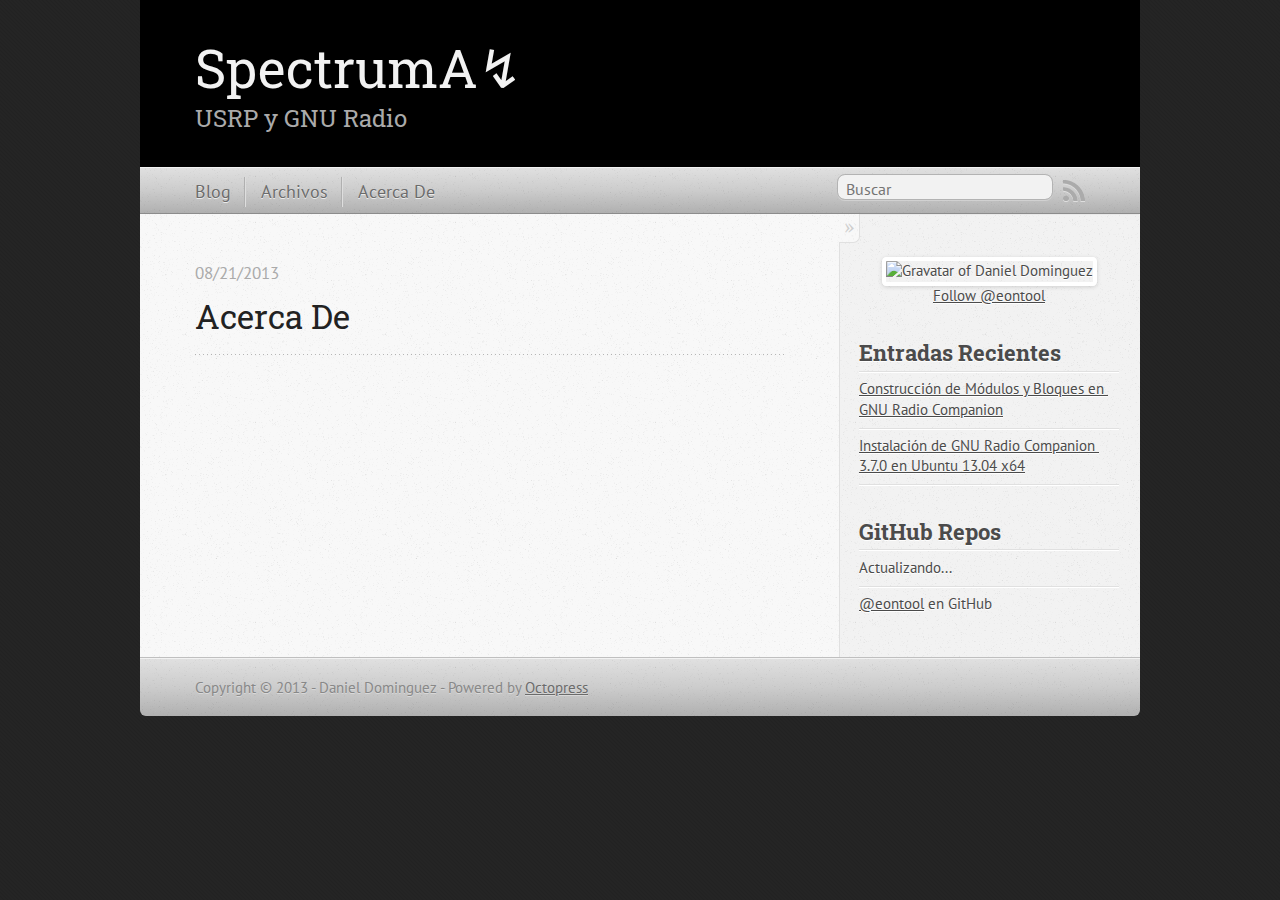
==== acerca-de/index.html @ 67972bc2 "Site updated at 2013-08-22 06:55:14 UTC" ====
<!DOCTYPE html>
<!--[if IEMobile 7 ]><html class="no-js iem7"><![endif]-->
<!--[if lt IE 9]><html class="no-js lte-ie8"><![endif]-->
<!--[if (gt IE 8)|(gt IEMobile 7)|!(IEMobile)|!(IE)]><!--><html class="no-js" lang="en"><!--<![endif]-->
<head>
  <meta charset="utf-8">
  <title>Acerca De - SpectrumA&#8623</title>
  <meta name="author" content="Daniel Dominguez">

  
  <meta name="description" content="Acerca De 08/21/2013 Follow @eontool Entradas Recientes Construcción de Módulos y Bloques en GNU Radio Companion Instalación de GNU Radio Companion &hellip;">
  

  <!-- http://t.co/dKP3o1e -->
  <meta name="HandheldFriendly" content="True">
  <meta name="MobileOptimized" content="320">
  <meta name="viewport" content="width=device-width, initial-scale=1">

  
  <link rel="canonical" href="http://eontool.github.io/acerca-de">
  <link href="/favicon.png" rel="icon">
  <link href="/stylesheets/screen.css" media="screen, projection" rel="stylesheet" type="text/css">
  <link href="/atom.xml" rel="alternate" title="SpectrumA&#8623" type="application/atom+xml">
  <script src="/javascripts/modernizr-2.0.js"></script>
  <script src="//ajax.googleapis.com/ajax/libs/jquery/1.9.1/jquery.min.js"></script>
  <script>!window.jQuery && document.write(unescape('%3Cscript src="./javascripts/lib/jquery.min.js"%3E%3C/script%3E'))</script>
  <script src="/javascripts/octopress.js" type="text/javascript"></script>
  <!--Fonts from Google"s Web font directory at http://google.com/webfonts -->
<link href="http://fonts.googleapis.com/css?family=PT+Serif:regular,italic,bold,bolditalic" rel="stylesheet" type="text/css">
<link href="http://fonts.googleapis.com/css?family=PT+Sans:regular,italic,bold,bolditalic" rel="stylesheet" type="text/css">
<link href='http://fonts.googleapis.com/css?family=Roboto+Slab' rel='stylesheet' type='text/css'>

<script>
  (function(i,s,o,g,r,a,m){i['GoogleAnalyticsObject']=r;i[r]=i[r]||function(){
  (i[r].q=i[r].q||[]).push(arguments)},i[r].l=1*new Date();a=s.createElement(o),
  m=s.getElementsByTagName(o)[0];a.async=1;a.src=g;m.parentNode.insertBefore(a,m)
  })(window,document,'script','//www.google-analytics.com/analytics.js','ga');

  ga('create', 'UA-43340015-1', 'eontool.github.io');
  ga('send', 'pageview');

</script>

  
  <script type="text/javascript">
    var _gaq = _gaq || [];
    _gaq.push(['_setAccount', 'UA-43340015-1']);
    _gaq.push(['_trackPageview']);

    (function() {
      var ga = document.createElement('script'); ga.type = 'text/javascript'; ga.async = true;
      ga.src = ('https:' == document.location.protocol ? 'https://ssl' : 'http://www') + '.google-analytics.com/ga.js';
      var s = document.getElementsByTagName('script')[0]; s.parentNode.insertBefore(ga, s);
    })();
  </script>


</head>

<body   >
  <header role="banner"><hgroup>
  <h1><a href="/">SpectrumA&#8623</a></h1>
  
    <h2>USRP y GNU Radio</h2>
  
</hgroup>

</header>
  <nav role="navigation"><ul class="subscription" data-subscription="rss">
  <li><a href="/atom.xml" rel="subscribe-rss" title="subscribe via RSS">RSS</a></li>
  
</ul>
  
<form action="http://google.com/search" method="get">
  <fieldset role="search">
    <input type="hidden" name="q" value="site:eontool.github.io" />
    <input class="search" type="text" name="q" results="0" placeholder="Buscar"/>
  </fieldset>
</form>
  
<ul class="main-navigation">
  <li><a href="/">Blog</a></li>
  <li><a href="/blog/archives">Archivos</a></li>
  <li><a href="/acerca-de">Acerca De</a></li>
</ul>

</nav>
  <div id="main">
    <div id="content">
      <div>
<article role="article">
  
  <header>
    <h1 class="entry-title">Acerca De</h1>
    <p class="meta">








  



<time datetime="2013-08-21T12:58:00-07:00" pubdate data-updated="true">08/21/2013</time></p>
  </header>
  
  
  
</article>

</div>

<aside class="sidebar">
  
    
<section style="text-align:center; margin-top:20px;">
	<span>
		<img src="http://www.gravatar.com/avatar/236f0abc059f76b3054b16ef0af32bd4?s=150" alt="Gravatar of Daniel Dominguez " title="Gravatar of Daniel Dominguez" />
	</span>
	<a href="https://twitter.com/eontool" class="twitter-follow-button" data-show-count="false" data-lang="en">Follow @eontool</a>
<script>!function(d,s,id){var js,fjs=d.getElementsByTagName(s)[0];if(!d.getElementById(id)){js=d.createElement(s);js.id=id;js.src="//platform.twitter.com/widgets.js";fjs.parentNode.insertBefore(js,fjs);}}(document,"script","twitter-wjs");</script>
</section>

<section>
  <h1>Entradas Recientes</h1>
  <ul id="recent_posts">
    
      <li class="post">
        <a href="/blog/2013/08/20/construccion-de-modulos-y-bloques-en-gnu-radio-companion/">Construcción de Módulos y Bloques en GNU Radio Companion</a>
      </li>
    
      <li class="post">
        <a href="/blog/2013/04/30/instalacion-gnuradio-companion-en-ubuntu/">Instalación de GNU Radio Companion 3.7.0 en Ubuntu 13.04 x64</a>
      </li>
    
  </ul>
</section>

<section>
  <h1>GitHub Repos</h1>
  <ul id="gh_repos">
    <li class="loading">Actualizando...</li>
  </ul>
  
  <a href="https://github.com/eontool">@eontool</a> en GitHub
  
  <script type="text/javascript">
    $(document).ready(function(){
        if (!window.jXHR){
            var jxhr = document.createElement('script');
            jxhr.type = 'text/javascript';
            jxhr.src = '/javascripts/libs/jXHR.js';
            var s = document.getElementsByTagName('script')[0];
            s.parentNode.insertBefore(jxhr, s);
        }

        github.showRepos({
            user: 'eontool',
            count: 0,
            skip_forks: true,
            target: '#gh_repos'
        });
    });
  </script>
  <script src="/javascripts/github.js" type="text/javascript"> </script>
</section>





  
</aside>


    </div>
  </div>
  <footer role="contentinfo"><p>
  Copyright &copy; 2013 - Daniel Dominguez -
  <span class="credit">Powered by <a href="http://octopress.org">Octopress</a></span>
</p>

</footer>
  







  <script type="text/javascript">
    (function(){
      var twitterWidgets = document.createElement('script');
      twitterWidgets.type = 'text/javascript';
      twitterWidgets.async = true;
      twitterWidgets.src = 'http://platform.twitter.com/widgets.js';
      document.getElementsByTagName('head')[0].appendChild(twitterWidgets);
    })();
  </script>





</body>
</html>
---- stylesheets/screen.css ----
html,body,div,span,applet,object,iframe,h1,h2,h3,h4,h5,h6,p,blockquote,pre,a,abbr,acronym,address,big,cite,code,del,dfn,em,img,ins,kbd,q,s,samp,small,strike,strong,sub,sup,tt,var,b,u,i,center,dl,dt,dd,ol,ul,li,fieldset,form,label,legend,table,caption,tbody,tfoot,thead,tr,th,td,article,aside,canvas,details,embed,figure,figcaption,footer,header,hgroup,menu,nav,output,ruby,section,summary,time,mark,audio,video{margin:0;padding:0;border:0;font:inherit;font-size:100%;vertical-align:baseline}html{line-height:1}ol,ul{list-style:none}table{border-collapse:collapse;border-spacing:0}caption,th,td{text-align:left;font-weight:normal;vertical-align:middle}q,blockquote{quotes:none}q:before,q:after,blockquote:before,blockquote:after{content:"";content:none}a img{border:none}article,aside,details,figcaption,figure,footer,header,hgroup,menu,nav,section,summary{display:block}article,aside,details,figcaption,figure,footer,header,hgroup,menu,nav,section,summary{display:block}a{color:#1863a1}a:visited{color:#751590}a:focus{color:#0181eb}a:hover{color:#0181eb}a:active{color:#01579f}aside.sidebar a{color:#1863a1}aside.sidebar a:focus{color:#0181eb}aside.sidebar a:hover{color:#0181eb}aside.sidebar a:active{color:#01579f}a{-webkit-transition:color 0.3s;-moz-transition:color 0.3s;-o-transition:color 0.3s;transition:color 0.3s}html{background:#252525 url('/images/line-tile.png?1367384222') top left}body>div{background:#f2f2f2 url('/images/noise.png?1367384222') top left;border-bottom:1px solid #bfbfbf}body>div>div{background:#f8f8f8 url('/images/noise.png?1367384222') top left;border-right:1px solid #e0e0e0}.heading,body>header h1,h1,h2,h3,h4,h5,h6{font-family:"Roboto Slab"}.sans,body>header h2,article header p.meta,article>footer,#content .blog-index footer,html .gist .gist-file .gist-meta,#blog-archives a.category,#blog-archives time,aside.sidebar section,body>footer{font-family:"PT Sans","Helvetica Neue",Arial,sans-serif}.serif,body,#content .blog-index a[rel=full-article]{font-family:"PT Serif",Georgia,Times,"Times New Roman",serif}.mono,pre,code,tt,p code,li code{font-family:Menlo,Monaco,"Andale Mono","lucida console","Courier New",monospace}body>header h1{font-size:2.2em;font-family:"Roboto Slab";font-weight:normal;line-height:1.2em;margin-bottom:0.6667em}body>header h2{font-family:"Roboto Slab"}body{line-height:1.5em;color:#222}h1{font-size:2.2em;line-height:1.2em}@media only screen and (min-width: 992px){body{font-size:1.15em}h1{font-size:2.6em;line-height:1.2em}}h1,h2,h3,h4,h5,h6{text-rendering:optimizelegibility;margin-bottom:1em;font-weight:bold}h2,section h1{font-size:1.5em}h3,section h2,section section h1{font-size:1.3em}h4,section h3,section section h2,section section section h1{font-size:1em}h5,section h4,section section h3{font-size:.9em}h6,section h5,section section h4,section section section h3{font-size:.8em}p,article blockquote,ul,ol{margin-bottom:1.5em}ul{list-style-type:disc}ul ul{list-style-type:circle;margin-bottom:0px}ul ul ul{list-style-type:square;margin-bottom:0px}ol{list-style-type:decimal}ol ol{list-style-type:lower-alpha;margin-bottom:0px}ol ol ol{list-style-type:lower-roman;margin-bottom:0px}ul,ul ul,ul ol,ol,ol ul,ol ol{margin-left:1.3em}ul ul,ul ol,ol ul,ol ol{margin-bottom:0em}strong{font-weight:bold}em{font-style:italic}sup,sub{font-size:0.8em;position:relative;display:inline-block}sup{top:-0.5em}sub{bottom:-0.5em}q{font-style:italic}q:before{content:"\201C"}q:after{content:"\201D"}em,dfn{font-style:italic}strong,dfn{font-weight:bold}del,s{text-decoration:line-through}abbr,acronym{border-bottom:1px dotted;cursor:help}sub,sup{line-height:0}hr{margin-bottom:0.2em}small{font-size:.8em}big{font-size:1.2em}article blockquote{font-style:italic;position:relative;font-size:1.2em;line-height:1.5em;padding-left:1em;border-left:4px solid rgba(170,170,170,0.5)}article blockquote cite{font-style:italic}article blockquote cite a{color:#aaa !important;word-wrap:break-word}article blockquote cite:before{content:'\2014';padding-right:.3em;padding-left:.3em;color:#aaa}@media only screen and (min-width: 992px){article blockquote{padding-left:1.5em;border-left-width:4px}}.pullquote-right:before,.pullquote-left:before{padding:0;border:none;content:attr(data-pullquote);float:right;width:45%;margin:.5em 0 1em 1.5em;position:relative;top:7px;font-size:1.4em;line-height:1.45em}.pullquote-left:before{float:left;margin:.5em 1.5em 1em 0}.force-wrap,article a,aside.sidebar a{white-space:-moz-pre-wrap;white-space:-pre-wrap;white-space:-o-pre-wrap;white-space:pre-wrap;word-wrap:break-word}.group,body>header,body>nav,body>footer,body #content>article,body #content>div>article,body #content>div>section,body div.pagination,aside.sidebar,#main,#content,.sidebar{*zoom:1}.group:after,body>header:after,body>nav:after,body>footer:after,body #content>article:after,body #content>div>article:after,body #content>div>section:after,body div.pagination:after,aside.sidebar:after,#main:after,#content:after,.sidebar:after{content:"";display:table;clear:both}body{-webkit-text-size-adjust:none;max-width:1000px;position:relative;margin:0 auto}body>header,body>nav,body>footer,body #content>article,body #content>div>article,body #content>div>section{padding-left:18px;padding-right:18px}@media only screen and (min-width: 480px){body>header,body>nav,body>footer,body #content>article,body #content>div>article,body #content>div>section{padding-left:25px;padding-right:25px}}@media only screen and (min-width: 768px){body>header,body>nav,body>footer,body #content>article,body #content>div>article,body #content>div>section{padding-left:35px;padding-right:35px}}@media only screen and (min-width: 992px){body>header,body>nav,body>footer,body #content>article,body #content>div>article,body #content>div>section{padding-left:55px;padding-right:55px}}body div.pagination{margin-left:18px;margin-right:18px}@media only screen and (min-width: 480px){body div.pagination{margin-left:25px;margin-right:25px}}@media only screen and (min-width: 768px){body div.pagination{margin-left:35px;margin-right:35px}}@media only screen and (min-width: 992px){body div.pagination{margin-left:55px;margin-right:55px}}body>header{font-size:1em;padding-top:1.5em;padding-bottom:1.5em}#content{overflow:hidden}#content>div,#content>article{width:100%}aside.sidebar{float:none;padding:0 18px 1px;background-color:#f7f7f7;border-top:1px solid #e0e0e0}.flex-content,article img,article video,article .flash-video,aside.sidebar img{max-width:100%;height:auto}.basic-alignment.left,article img.left,article video.left,article .left.flash-video,aside.sidebar img.left{float:left;margin-right:1.5em}.basic-alignment.right,article img.right,article video.right,article .right.flash-video,aside.sidebar img.right{float:right;margin-left:1.5em}.basic-alignment.center,article img.center,article video.center,article .center.flash-video,aside.sidebar img.center{display:block;margin:0 auto 1.5em}.basic-alignment.left,article img.left,article video.left,article .left.flash-video,aside.sidebar img.left,.basic-alignment.right,article img.right,article video.right,article .right.flash-video,aside.sidebar img.right{margin-bottom:.8em}.toggle-sidebar,.no-sidebar .toggle-sidebar{display:none}@media only screen and (min-width: 750px){body.sidebar-footer aside.sidebar{float:none;width:auto;clear:left;margin:0;padding:0 35px 1px;background-color:#f7f7f7;border-top:1px solid #eaeaea}body.sidebar-footer aside.sidebar section.odd,body.sidebar-footer aside.sidebar section.even{float:left;width:48%}body.sidebar-footer aside.sidebar section.odd{margin-left:0}body.sidebar-footer aside.sidebar section.even{margin-left:4%}body.sidebar-footer aside.sidebar.thirds section{width:30%;margin-left:5%}body.sidebar-footer aside.sidebar.thirds section.first{margin-left:0;clear:both}}body.sidebar-footer #content{margin-right:0px}body.sidebar-footer .toggle-sidebar{display:none}@media only screen and (min-width: 550px){body>header{font-size:1em}}@media only screen and (min-width: 750px){aside.sidebar{float:none;width:auto;clear:left;margin:0;padding:0 35px 1px;background-color:#f7f7f7;border-top:1px solid #eaeaea}aside.sidebar section.odd,aside.sidebar section.even{float:left;width:48%}aside.sidebar section.odd{margin-left:0}aside.sidebar section.even{margin-left:4%}aside.sidebar.thirds section{width:30%;margin-left:5%}aside.sidebar.thirds section.first{margin-left:0;clear:both}}@media only screen and (min-width: 768px){body{-webkit-text-size-adjust:auto}body>header{font-size:1.2em}#main{padding:0;margin:0 auto}#content{overflow:visible;margin-right:240px;position:relative}.no-sidebar #content{margin-right:0;border-right:0}.collapse-sidebar #content{margin-right:20px}#content>div,#content>article{padding-top:17.5px;padding-bottom:17.5px;float:left}aside.sidebar{width:210px;padding:0 15px 15px;background:none;clear:none;float:left;margin:0 -100% 0 0}aside.sidebar section{width:auto;margin-left:0}aside.sidebar section.odd,aside.sidebar section.even{float:none;width:auto;margin-left:0}.collapse-sidebar aside.sidebar{float:none;width:auto;clear:left;margin:0;padding:0 35px 1px;background-color:#f7f7f7;border-top:1px solid #eaeaea}.collapse-sidebar aside.sidebar section.odd,.collapse-sidebar aside.sidebar section.even{float:left;width:48%}.collapse-sidebar aside.sidebar section.odd{margin-left:0}.collapse-sidebar aside.sidebar section.even{margin-left:4%}.collapse-sidebar aside.sidebar.thirds section{width:30%;margin-left:5%}.collapse-sidebar aside.sidebar.thirds section.first{margin-left:0;clear:both}}@media only screen and (min-width: 992px){body>header{font-size:1.3em}#content{margin-right:300px}#content>div,#content>article{padding-top:27.5px;padding-bottom:27.5px}aside.sidebar{width:260px;padding:1.2em 20px 20px}.collapse-sidebar aside.sidebar{padding-left:55px;padding-right:55px}}@media only screen and (min-width: 768px){ul,ol{margin-left:0}}body>header{background:#000}body>header h1{display:inline-block;margin:0}body>header h1 a,body>header h1 a:visited,body>header h1 a:hover{color:#f2f2f2;text-decoration:none}body>header h2{margin:.2em 0 0;font-size:1em;color:#aaa;font-weight:normal}body>nav{position:relative;background-color:#ccc;background:url('/images/noise.png?1367384222'),-webkit-gradient(linear, 50% 0%, 50% 100%, color-stop(0%, #e0e0e0), color-stop(50%, #cccccc), color-stop(100%, #b0b0b0));background:url('/images/noise.png?1367384222'),-webkit-linear-gradient(#e0e0e0,#cccccc,#b0b0b0);background:url('/images/noise.png?1367384222'),-moz-linear-gradient(#e0e0e0,#cccccc,#b0b0b0);background:url('/images/noise.png?1367384222'),-o-linear-gradient(#e0e0e0,#cccccc,#b0b0b0);background:url('/images/noise.png?1367384222'),linear-gradient(#e0e0e0,#cccccc,#b0b0b0);border-top:1px solid #f2f2f2;border-bottom:1px solid #8c8c8c;padding-top:.35em;padding-bottom:.35em}body>nav form{-webkit-background-clip:padding;-moz-background-clip:padding;background-clip:padding-box;margin:0;padding:0}body>nav form .search{padding:.3em .5em 0;font-size:.85em;font-family:"PT Sans","Helvetica Neue",Arial,sans-serif;line-height:1.1em;width:95%;-webkit-border-radius:0.5em;-moz-border-radius:0.5em;-ms-border-radius:0.5em;-o-border-radius:0.5em;border-radius:0.5em;-webkit-background-clip:padding;-moz-background-clip:padding;background-clip:padding-box;-webkit-box-shadow:#d1d1d1 0 1px;-moz-box-shadow:#d1d1d1 0 1px;box-shadow:#d1d1d1 0 1px;background-color:#f2f2f2;border:1px solid #b3b3b3;color:#888}body>nav form .search:focus{color:#444;border-color:#80b1df;-webkit-box-shadow:#80b1df 0 0 4px,#80b1df 0 0 3px inset;-moz-box-shadow:#80b1df 0 0 4px,#80b1df 0 0 3px inset;box-shadow:#80b1df 0 0 4px,#80b1df 0 0 3px inset;background-color:#fff;outline:none}body>nav fieldset[role=search]{float:right;width:48%}body>nav fieldset.mobile-nav{float:left;width:48%}body>nav fieldset.mobile-nav select{width:100%;font-size:.8em;border:1px solid #888}body>nav ul{display:none}@media only screen and (min-width: 550px){body>nav{font-size:.9em}body>nav ul{margin:0;padding:0;border:0;overflow:hidden;*zoom:1;float:left;display:block;padding-top:.15em}body>nav ul li{list-style-image:none;list-style-type:none;margin-left:0;white-space:nowrap;display:inline;float:left;padding-left:0;padding-right:0}body>nav ul li:first-child,body>nav ul li.first{padding-left:0}body>nav ul li:last-child{padding-right:0}body>nav ul li.last{padding-right:0}body>nav ul.subscription{margin-left:.8em;float:right}body>nav ul.subscription li:last-child a{padding-right:0}body>nav ul li{margin:0}body>nav a{color:#6b6b6b;font-family:"PT Sans","Helvetica Neue",Arial,sans-serif;text-shadow:#ebebeb 0 1px;float:left;text-decoration:none;font-size:1.1em;padding:.1em 0;line-height:1.5em}body>nav a:visited{color:#6b6b6b}body>nav a:hover{color:#2b2b2b}body>nav li+li{border-left:1px solid #b0b0b0;margin-left:.8em}body>nav li+li a{padding-left:.8em;border-left:1px solid #dedede}body>nav form{float:right;text-align:left;padding-left:.8em;width:175px}body>nav form .search{width:93%;font-size:.95em;line-height:1.2em}body>nav ul[data-subscription$=email]+form{width:97px}body>nav ul[data-subscription$=email]+form .search{width:91%}body>nav fieldset.mobile-nav{display:none}body>nav fieldset[role=search]{width:99%}}@media only screen and (min-width: 992px){body>nav form{width:215px}body>nav ul[data-subscription$=email]+form{width:147px}}.no-placeholder body>nav .search{background:#f2f2f2 url('/images/search.png?1367384222') 0.3em 0.25em no-repeat;text-indent:1.3em}@media only screen and (min-width: 550px){.maskImage body>nav ul[data-subscription$=email]+form{width:123px}}@media only screen and (min-width: 992px){.maskImage body>nav ul[data-subscription$=email]+form{width:173px}}.maskImage ul.subscription{position:relative;top:.2em}.maskImage ul.subscription li,.maskImage ul.subscription a{border:0;padding:0}.maskImage a[rel=subscribe-rss]{position:relative;top:0px;text-indent:-999999em;background-color:#dedede;border:0;padding:0}.maskImage a[rel=subscribe-rss],.maskImage a[rel=subscribe-rss]:after{-webkit-mask-image:url('/images/rss.png?1367384222');-moz-mask-image:url('/images/rss.png?1367384222');-ms-mask-image:url('/images/rss.png?1367384222');-o-mask-image:url('/images/rss.png?1367384222');mask-image:url('/images/rss.png?1367384222');-webkit-mask-repeat:no-repeat;-moz-mask-repeat:no-repeat;-ms-mask-repeat:no-repeat;-o-mask-repeat:no-repeat;mask-repeat:no-repeat;width:22px;height:22px}.maskImage a[rel=subscribe-rss]:after{content:"";position:absolute;top:-1px;left:0;background-color:#ababab}.maskImage a[rel=subscribe-rss]:hover:after{background-color:#9e9e9e}.maskImage a[rel=subscribe-email]{position:relative;top:0px;text-indent:-999999em;background-color:#dedede;border:0;padding:0}.maskImage a[rel=subscribe-email],.maskImage a[rel=subscribe-email]:after{-webkit-mask-image:url('/images/email.png?1367384222');-moz-mask-image:url('/images/email.png?1367384222');-ms-mask-image:url('/images/email.png?1367384222');-o-mask-image:url('/images/email.png?1367384222');mask-image:url('/images/email.png?1367384222');-webkit-mask-repeat:no-repeat;-moz-mask-repeat:no-repeat;-ms-mask-repeat:no-repeat;-o-mask-repeat:no-repeat;mask-repeat:no-repeat;width:28px;height:22px}.maskImage a[rel=subscribe-email]:after{content:"";position:absolute;top:-1px;left:0;background-color:#ababab}.maskImage a[rel=subscribe-email]:hover:after{background-color:#9e9e9e}article{padding-top:1em}article header{position:relative;padding-top:2em;padding-bottom:1em;margin-bottom:1em;background:url('[data-uri]') bottom left repeat-x}article header h1{margin:0}article header h1 a{text-decoration:none}article header h1 a:hover{text-decoration:underline}article header p{font-size:.9em;color:#aaa;margin:0}article header p.meta{text-transform:uppercase;position:absolute;top:0}@media only screen and (min-width: 768px){article header{margin-bottom:1.5em;padding-bottom:1em;background:url('[data-uri]') bottom left repeat-x}}article h2{padding-top:0.8em;background:url('[data-uri]') top left repeat-x}.entry-content article h2:first-child,article header+h2{padding-top:0}article h2:first-child,article header+h2{background:none}article .feature{padding-top:.5em;margin-bottom:1em;padding-bottom:1em;background:url('[data-uri]') bottom left repeat-x;font-size:2.0em;font-style:italic;line-height:1.3em}article img,article video,article .flash-video{-webkit-border-radius:0.3em;-moz-border-radius:0.3em;-ms-border-radius:0.3em;-o-border-radius:0.3em;border-radius:0.3em;-webkit-box-shadow:rgba(0,0,0,0.15) 0 1px 4px;-moz-box-shadow:rgba(0,0,0,0.15) 0 1px 4px;box-shadow:rgba(0,0,0,0.15) 0 1px 4px;-webkit-box-sizing:border-box;-moz-box-sizing:border-box;box-sizing:border-box;border:#fff 0.5em solid}article video,article .flash-video{margin:0 auto 1.5em}article video{display:block;width:100%}article .flash-video>div{position:relative;display:block;padding-bottom:56.25%;padding-top:1px;height:0;overflow:hidden}article .flash-video>div iframe,article .flash-video>div object,article .flash-video>div embed{position:absolute;top:0;left:0;width:100%;height:100%}article>footer{padding-bottom:2.5em;margin-top:2em}article>footer p.meta{margin-bottom:.8em;font-size:.85em;clear:both;overflow:hidden}.blog-index article+article{background:url('[data-uri]') top left repeat-x}#content .blog-index{padding-top:0;padding-bottom:0}#content .blog-index article{padding-top:2em}#content .blog-index article header{background:none;padding-bottom:0}#content .blog-index article h1{font-size:2.2em}#content .blog-index article h1 a{color:inherit}#content .blog-index article h1 a:hover{color:#0181eb}#content .blog-index a[rel=full-article]{background:#ebebeb;display:inline-block;padding:.4em .8em;margin-right:.5em;text-decoration:none;color:#666;-webkit-transition:background-color 0.5s;-moz-transition:background-color 0.5s;-o-transition:background-color 0.5s;transition:background-color 0.5s}#content .blog-index a[rel=full-article]:hover{background:#0181eb;text-shadow:none;color:#f8f8f8}#content .blog-index footer{margin-top:1em}.separator,article>footer .byline+time:before,article>footer time+time:before,article>footer .comments:before,article>footer .byline ~ .categories:before{content:"\2022 ";padding:0 .4em 0 .2em;display:inline-block}#content div.pagination{text-align:center;font-size:.95em;position:relative;background:url('[data-uri]') top left repeat-x;padding-top:1.5em;padding-bottom:1.5em}#content div.pagination a{text-decoration:none;color:#aaa}#content div.pagination a.prev{position:absolute;left:0}#content div.pagination a.next{position:absolute;right:0}#content div.pagination a:hover{color:#0181eb}#content div.pagination a[href*=archive]:before,#content div.pagination a[href*=archive]:after{content:'\2014';padding:0 .3em}p.meta+.sharing{padding-top:1em;padding-left:0;background:url('[data-uri]') top left repeat-x}#fb-root{display:none}.highlight,html .gist .gist-file .gist-syntax .gist-highlight{border:1px solid #05232b !important}.highlight table td.code,html .gist .gist-file .gist-syntax .gist-highlight table td.code{width:100%}.highlight .line-numbers,html .gist .gist-file .gist-syntax .highlight .line_numbers{text-align:right;font-size:13px;line-height:1.45em;background:#073642 url('/images/noise.png?1367384222') top left !important;border-right:1px solid #00232c !important;-webkit-box-shadow:#083e4b -1px 0 inset;-moz-box-shadow:#083e4b -1px 0 inset;box-shadow:#083e4b -1px 0 inset;text-shadow:#021014 0 -1px;padding:.8em !important;-webkit-border-radius:0;-moz-border-radius:0;-ms-border-radius:0;-o-border-radius:0;border-radius:0}.highlight .line-numbers span,html .gist .gist-file .gist-syntax .highlight .line_numbers span{color:#586e75 !important}figure.code,.gist-file,pre{-webkit-box-shadow:rgba(0,0,0,0.06) 0 0 10px;-moz-box-shadow:rgba(0,0,0,0.06) 0 0 10px;box-shadow:rgba(0,0,0,0.06) 0 0 10px}figure.code .highlight pre,.gist-file .highlight pre,pre .highlight pre{-webkit-box-shadow:none;-moz-box-shadow:none;box-shadow:none}.gist .highlight *::-moz-selection,figure.code .highlight *::-moz-selection{background:#386774;color:inherit;text-shadow:#002b36 0 1px}.gist .highlight *::-webkit-selection,figure.code .highlight *::-webkit-selection{background:#386774;color:inherit;text-shadow:#002b36 0 1px}.gist .highlight *::selection,figure.code .highlight *::selection{background:#386774;color:inherit;text-shadow:#002b36 0 1px}html .gist .gist-file{margin-bottom:1.8em;position:relative;border:none;padding-top:26px !important}html .gist .gist-file .highlight{margin-bottom:0}html .gist .gist-file .gist-syntax{border-bottom:0 !important;background:none !important}html .gist .gist-file .gist-syntax .gist-highlight{background:#002b36 !important}html .gist .gist-file .gist-syntax .highlight pre{padding:0}html .gist .gist-file .gist-meta{padding:.6em 0.8em;border:1px solid #083e4b !important;color:#586e75;font-size:.7em !important;background:#073642 url('/images/noise.png?1367384222') top left;line-height:1.5em}html .gist .gist-file .gist-meta a{color:#75878b !important;text-decoration:none}html .gist .gist-file .gist-meta a:hover{text-decoration:underline}html .gist .gist-file .gist-meta a:hover{color:#93a1a1 !important}html .gist .gist-file .gist-meta a[href*='#file']{position:absolute;top:0;left:0;right:-10px;color:#474747 !important}html .gist .gist-file .gist-meta a[href*='#file']:hover{color:#1863a1 !important}html .gist .gist-file .gist-meta a[href*=raw]{top:.4em}pre{background:#002b36 url('/images/noise.png?1367384222') top left;-webkit-border-radius:0.4em;-moz-border-radius:0.4em;-ms-border-radius:0.4em;-o-border-radius:0.4em;border-radius:0.4em;border:1px solid #05232b;line-height:1.45em;font-size:13px;margin-bottom:2.1em;padding:.8em 1em;color:#93a1a1;overflow:auto}h3.filename+pre{-moz-border-radius-topleft:0px;-webkit-border-top-left-radius:0px;border-top-left-radius:0px;-moz-border-radius-topright:0px;-webkit-border-top-right-radius:0px;border-top-right-radius:0px}p code,li code{display:inline-block;white-space:no-wrap;background:#fff;font-size:.8em;line-height:1.5em;color:#555;border:1px solid #ddd;-webkit-border-radius:0.4em;-moz-border-radius:0.4em;-ms-border-radius:0.4em;-o-border-radius:0.4em;border-radius:0.4em;padding:0 .3em;margin:-1px 0}p pre code,li pre code{font-size:1em !important;background:none;border:none}.pre-code,html .gist .gist-file .gist-syntax .highlight pre,.highlight code{font-family:Menlo,Monaco,"Andale Mono","lucida console","Courier New",monospace !important;overflow:scroll;overflow-y:hidden;display:block;padding:.8em;overflow-x:auto;line-height:1.45em;background:#002b36 url('/images/noise.png?1367384222') top left !important;color:#93a1a1 !important}.pre-code span,html .gist .gist-file .gist-syntax .highlight pre span,.highlight code span{color:#93a1a1 !important}.pre-code span,html .gist .gist-file .gist-syntax .highlight pre span,.highlight code span{font-style:normal !important;font-weight:normal !important}.pre-code .c,html .gist .gist-file .gist-syntax .highlight pre .c,.highlight code .c{color:#586e75 !important;font-style:italic !important}.pre-code .cm,html .gist .gist-file .gist-syntax .highlight pre .cm,.highlight code .cm{color:#586e75 !important;font-style:italic !important}.pre-code .cp,html .gist .gist-file .gist-syntax .highlight pre .cp,.highlight code .cp{color:#586e75 !important;font-style:italic !important}.pre-code .c1,html .gist .gist-file .gist-syntax .highlight pre .c1,.highlight code .c1{color:#586e75 !important;font-style:italic !important}.pre-code .cs,html .gist .gist-file .gist-syntax .highlight pre .cs,.highlight code .cs{color:#586e75 !important;font-weight:bold !important;font-style:italic !important}.pre-code .err,html .gist .gist-file .gist-syntax .highlight pre .err,.highlight code .err{color:#dc322f !important;background:none !important}.pre-code .k,html .gist .gist-file .gist-syntax .highlight pre .k,.highlight code .k{color:#cb4b16 !important}.pre-code .o,html .gist .gist-file .gist-syntax .highlight pre .o,.highlight code .o{color:#93a1a1 !important;font-weight:bold !important}.pre-code .p,html .gist .gist-file .gist-syntax .highlight pre .p,.highlight code .p{color:#93a1a1 !important}.pre-code .ow,html .gist .gist-file .gist-syntax .highlight pre .ow,.highlight code .ow{color:#2aa198 !important;font-weight:bold !important}.pre-code .gd,html .gist .gist-file .gist-syntax .highlight pre .gd,.highlight code .gd{color:#93a1a1 !important;background-color:#372c34 !important;display:inline-block}.pre-code .gd .x,html .gist .gist-file .gist-syntax .highlight pre .gd .x,.highlight code .gd .x{color:#93a1a1 !important;background-color:#4d2d33 !important;display:inline-block}.pre-code .ge,html .gist .gist-file .gist-syntax .highlight pre .ge,.highlight code .ge{color:#93a1a1 !important;font-style:italic !important}.pre-code .gh,html .gist .gist-file .gist-syntax .highlight pre .gh,.highlight code .gh{color:#586e75 !important}.pre-code .gi,html .gist .gist-file .gist-syntax .highlight pre .gi,.highlight code .gi{color:#93a1a1 !important;background-color:#1a412b !important;display:inline-block}.pre-code .gi .x,html .gist .gist-file .gist-syntax .highlight pre .gi .x,.highlight code .gi .x{color:#93a1a1 !important;background-color:#355720 !important;display:inline-block}.pre-code .gs,html .gist .gist-file .gist-syntax .highlight pre .gs,.highlight code .gs{color:#93a1a1 !important;font-weight:bold !important}.pre-code .gu,html .gist .gist-file .gist-syntax .highlight pre .gu,.highlight code .gu{color:#6c71c4 !important}.pre-code .kc,html .gist .gist-file .gist-syntax .highlight pre .kc,.highlight code .kc{color:#859900 !important;font-weight:bold !important}.pre-code .kd,html .gist .gist-file .gist-syntax .highlight pre .kd,.highlight code .kd{color:#268bd2 !important}.pre-code .kp,html .gist .gist-file .gist-syntax .highlight pre .kp,.highlight code .kp{color:#cb4b16 !important;font-weight:bold !important}.pre-code .kr,html .gist .gist-file .gist-syntax .highlight pre .kr,.highlight code .kr{color:#d33682 !important;font-weight:bold !important}.pre-code .kt,html .gist .gist-file .gist-syntax .highlight pre .kt,.highlight code .kt{color:#2aa198 !important}.pre-code .n,html .gist .gist-file .gist-syntax .highlight pre .n,.highlight code .n{color:#268bd2 !important}.pre-code .na,html .gist .gist-file .gist-syntax .highlight pre .na,.highlight code .na{color:#268bd2 !important}.pre-code .nb,html .gist .gist-file .gist-syntax .highlight pre .nb,.highlight code .nb{color:#859900 !important}.pre-code .nc,html .gist .gist-file .gist-syntax .highlight pre .nc,.highlight code .nc{color:#d33682 !important}.pre-code .no,html .gist .gist-file .gist-syntax .highlight pre .no,.highlight code .no{color:#b58900 !important}.pre-code .nl,html .gist .gist-file .gist-syntax .highlight pre .nl,.highlight code .nl{color:#859900 !important}.pre-code .ne,html .gist .gist-file .gist-syntax .highlight pre .ne,.highlight code .ne{color:#268bd2 !important;font-weight:bold !important}.pre-code .nf,html .gist .gist-file .gist-syntax .highlight pre .nf,.highlight code .nf{color:#268bd2 !important;font-weight:bold !important}.pre-code .nn,html .gist .gist-file .gist-syntax .highlight pre .nn,.highlight code .nn{color:#b58900 !important}.pre-code .nt,html .gist .gist-file .gist-syntax .highlight pre .nt,.highlight code .nt{color:#268bd2 !important;font-weight:bold !important}.pre-code .nx,html .gist .gist-file .gist-syntax .highlight pre .nx,.highlight code .nx{color:#b58900 !important}.pre-code .vg,html .gist .gist-file .gist-syntax .highlight pre .vg,.highlight code .vg{color:#268bd2 !important}.pre-code .vi,html .gist .gist-file .gist-syntax .highlight pre .vi,.highlight code .vi{color:#268bd2 !important}.pre-code .nv,html .gist .gist-file .gist-syntax .highlight pre .nv,.highlight code .nv{color:#268bd2 !important}.pre-code .mf,html .gist .gist-file .gist-syntax .highlight pre .mf,.highlight code .mf{color:#2aa198 !important}.pre-code .m,html .gist .gist-file .gist-syntax .highlight pre .m,.highlight code .m{color:#2aa198 !important}.pre-code .mh,html .gist .gist-file .gist-syntax .highlight pre .mh,.highlight code .mh{color:#2aa198 !important}.pre-code .mi,html .gist .gist-file .gist-syntax .highlight pre .mi,.highlight code .mi{color:#2aa198 !important}.pre-code .s,html .gist .gist-file .gist-syntax .highlight pre .s,.highlight code .s{color:#2aa198 !important}.pre-code .sd,html .gist .gist-file .gist-syntax .highlight pre .sd,.highlight code .sd{color:#2aa198 !important}.pre-code .s2,html .gist .gist-file .gist-syntax .highlight pre .s2,.highlight code .s2{color:#2aa198 !important}.pre-code .se,html .gist .gist-file .gist-syntax .highlight pre .se,.highlight code .se{color:#dc322f !important}.pre-code .si,html .gist .gist-file .gist-syntax .highlight pre .si,.highlight code .si{color:#268bd2 !important}.pre-code .sr,html .gist .gist-file .gist-syntax .highlight pre .sr,.highlight code .sr{color:#2aa198 !important}.pre-code .s1,html .gist .gist-file .gist-syntax .highlight pre .s1,.highlight code .s1{color:#2aa198 !important}.pre-code div .gd,html .gist .gist-file .gist-syntax .highlight pre div .gd,.highlight code div .gd,.pre-code div .gd .x,html .gist .gist-file .gist-syntax .highlight pre div .gd .x,.highlight code div .gd .x,.pre-code div .gi,html .gist .gist-file .gist-syntax .highlight pre div .gi,.highlight code div .gi,.pre-code div .gi .x,html .gist .gist-file .gist-syntax .highlight pre div .gi .x,.highlight code div .gi .x{display:inline-block;width:100%}.highlight,.gist-highlight{margin-bottom:1.8em;background:#002b36;overflow-y:hidden;overflow-x:auto}.highlight pre,.gist-highlight pre{background:none;-webkit-border-radius:0px;-moz-border-radius:0px;-ms-border-radius:0px;-o-border-radius:0px;border-radius:0px;border:none;padding:0;margin-bottom:0}pre::-webkit-scrollbar,.highlight::-webkit-scrollbar,.gist-highlight::-webkit-scrollbar{height:.5em;background:rgba(255,255,255,0.15)}pre::-webkit-scrollbar-thumb:horizontal,.highlight::-webkit-scrollbar-thumb:horizontal,.gist-highlight::-webkit-scrollbar-thumb:horizontal{background:rgba(255,255,255,0.2);-webkit-border-radius:4px;border-radius:4px}.highlight code{background:#000}figure.code{background:none;padding:0;border:0;margin-bottom:1.5em}figure.code pre{margin-bottom:0}figure.code figcaption{position:relative}figure.code .highlight{margin-bottom:0}.code-title,html .gist .gist-file .gist-meta a[href*='#file'],h3.filename,figure.code figcaption{text-align:center;font-size:13px;line-height:2em;text-shadow:#cbcccc 0 1px 0;color:#474747;font-weight:normal;margin-bottom:0;-moz-border-radius-topleft:5px;-webkit-border-top-left-radius:5px;border-top-left-radius:5px;-moz-border-radius-topright:5px;-webkit-border-top-right-radius:5px;border-top-right-radius:5px;font-family:"Helvetica Neue", Arial, "Lucida Grande", "Lucida Sans Unicode", Lucida, sans-serif;background:#aaa url('/images/code_bg.png?1367384222') top repeat-x;border:1px solid #565656;border-top-color:#cbcbcb;border-left-color:#a5a5a5;border-right-color:#a5a5a5;border-bottom:0}.download-source,html .gist .gist-file .gist-meta a[href*=raw],figure.code figcaption a{position:absolute;right:.8em;text-decoration:none;color:#666 !important;z-index:1;font-size:13px;text-shadow:#cbcccc 0 1px 0;padding-left:3em}.download-source:hover,html .gist .gist-file .gist-meta a[href*=raw]:hover,figure.code figcaption a:hover{text-decoration:underline}#archive #content>div,#archive #content>div>article{padding-top:0}#blog-archives{color:#aaa}#blog-archives article{padding:1em 0 1em;position:relative;background:url('[data-uri]') bottom left repeat-x}#blog-archives article:last-child{background:none}#blog-archives article footer{padding:0;margin:0}#blog-archives h1{color:#222;margin-bottom:.3em}#blog-archives h2{display:none}#blog-archives h1{font-size:1.5em}#blog-archives h1 a{text-decoration:none;color:inherit;font-weight:normal;display:inline-block}#blog-archives h1 a:hover{text-decoration:underline}#blog-archives h1 a:hover{color:#0181eb}#blog-archives a.category,#blog-archives time{color:#aaa}#blog-archives .entry-content{display:none}#blog-archives time{font-size:.9em;line-height:1.2em}#blog-archives time .month,#blog-archives time .day{display:inline-block}#blog-archives time .month{text-transform:uppercase}#blog-archives p{margin-bottom:1em}#blog-archives a,#blog-archives .entry-content a{color:inherit}#blog-archives a:hover,#blog-archives .entry-content a:hover{color:#0181eb}#blog-archives a:hover{color:#0181eb}@media only screen and (min-width: 550px){#blog-archives article{margin-left:5em}#blog-archives h2{margin-bottom:.3em;font-weight:normal;display:inline-block;position:relative;top:-1px;float:left}#blog-archives h2:first-child{padding-top:.75em}#blog-archives time{position:absolute;text-align:right;left:0em;top:1.8em}#blog-archives .year{display:none}#blog-archives article{padding-left:4.5em;padding-bottom:.7em}#blog-archives a.category{line-height:1.1em}}#content>.category article{margin-left:0;padding-left:6.8em}#content>.category .year{display:inline}.side-shadow-border,aside.sidebar section h1,aside.sidebar li{-webkit-box-shadow:#fff 0 1px;-moz-box-shadow:#fff 0 1px;box-shadow:#fff 0 1px}aside.sidebar{overflow:hidden;color:#4b4b4b;text-shadow:#fff 0 1px}aside.sidebar section{font-size:.8em;line-height:1.4em;margin-bottom:1.5em}aside.sidebar section h1{margin:1.5em 0 0;padding-bottom:.2em;border-bottom:1px solid #e0e0e0}aside.sidebar section h1+p{padding-top:.4em}aside.sidebar img{-webkit-border-radius:0.3em;-moz-border-radius:0.3em;-ms-border-radius:0.3em;-o-border-radius:0.3em;border-radius:0.3em;-webkit-box-shadow:rgba(0,0,0,0.15) 0 1px 4px;-moz-box-shadow:rgba(0,0,0,0.15) 0 1px 4px;box-shadow:rgba(0,0,0,0.15) 0 1px 4px;-webkit-box-sizing:border-box;-moz-box-sizing:border-box;box-sizing:border-box;border:#fff 0.3em solid}aside.sidebar ul{margin-bottom:0.5em;margin-left:0}aside.sidebar li{list-style:none;padding:.5em 0;margin:0;border-bottom:1px solid #e0e0e0}aside.sidebar li p:last-child{margin-bottom:0}aside.sidebar a{color:inherit;-webkit-transition:color 0.5s;-moz-transition:color 0.5s;-o-transition:color 0.5s;transition:color 0.5s}aside.sidebar:hover a{color:#1863a1}aside.sidebar:hover a:hover{color:#0181eb}.aside-alt-link,#pinboard_linkroll .pin-tag{color:#7e7e7e}.aside-alt-link:hover,#pinboard_linkroll .pin-tag:hover{color:#0181eb}@media only screen and (min-width: 768px){.toggle-sidebar{outline:none;position:absolute;right:-10px;top:0;bottom:0;display:inline-block;text-decoration:none;color:#cecece;width:9px;cursor:pointer}.toggle-sidebar:hover{background:#e9e9e9;background:-webkit-gradient(linear, 0% 50%, 100% 50%, color-stop(0%, rgba(224,224,224,0.5)), color-stop(100%, rgba(224,224,224,0)));background:-webkit-linear-gradient(left, rgba(224,224,224,0.5),rgba(224,224,224,0));background:-moz-linear-gradient(left, rgba(224,224,224,0.5),rgba(224,224,224,0));background:-o-linear-gradient(left, rgba(224,224,224,0.5),rgba(224,224,224,0));background:linear-gradient(left, rgba(224,224,224,0.5),rgba(224,224,224,0))}.toggle-sidebar:after{position:absolute;right:-11px;top:0;width:20px;font-size:1.2em;line-height:1.1em;padding-bottom:.15em;-moz-border-radius-bottomright:0.3em;-webkit-border-bottom-right-radius:0.3em;border-bottom-right-radius:0.3em;text-align:center;background:#f8f8f8 url('/images/noise.png?1367384222') top left;border-bottom:1px solid #e0e0e0;border-right:1px solid #e0e0e0;content:"\00BB";text-indent:-1px}.collapse-sidebar .toggle-sidebar{text-indent:0px;right:-20px;width:19px}.collapse-sidebar .toggle-sidebar:hover{background:#e9e9e9}.collapse-sidebar .toggle-sidebar:after{border-left:1px solid #e0e0e0;text-shadow:#fff 0 1px;content:"\00AB";left:0px;right:0;text-align:center;text-indent:0;border:0;border-right-width:0;background:none}}.googleplus h1{-moz-box-shadow:none !important;-webkit-box-shadow:none !important;-o-box-shadow:none !important;box-shadow:none !important;border-bottom:0px none !important}.googleplus a{text-decoration:none;white-space:normal !important;line-height:32px}.googleplus a img{float:left;margin-right:0.5em;border:0 none}.googleplus-hidden{position:absolute;top:-1000em;left:-1000em}#pinboard_linkroll .pin-title,#pinboard_linkroll .pin-description{display:block;margin-bottom:.5em}#pinboard_linkroll .pin-tag{text-decoration:none}#pinboard_linkroll .pin-tag:hover{text-decoration:underline}#pinboard_linkroll .pin-tag:after{content:','}#pinboard_linkroll .pin-tag:last-child:after{content:''}.delicious-posts a.delicious-link{margin-bottom:.5em;display:block}.delicious-posts p{font-size:1em}body>footer{font-size:.8em;color:#888;text-shadow:#d9d9d9 0 1px;background-color:#ccc;background:url('/images/noise.png?1367384222'),-webkit-gradient(linear, 50% 0%, 50% 100%, color-stop(0%, #e0e0e0), color-stop(50%, #cccccc), color-stop(100%, #b0b0b0));background:url('/images/noise.png?1367384222'),-webkit-linear-gradient(#e0e0e0,#cccccc,#b0b0b0);background:url('/images/noise.png?1367384222'),-moz-linear-gradient(#e0e0e0,#cccccc,#b0b0b0);background:url('/images/noise.png?1367384222'),-o-linear-gradient(#e0e0e0,#cccccc,#b0b0b0);background:url('/images/noise.png?1367384222'),linear-gradient(#e0e0e0,#cccccc,#b0b0b0);border-top:1px solid #f2f2f2;position:relative;padding-top:1em;padding-bottom:1em;margin-bottom:3em;-moz-border-radius-bottomleft:0.4em;-webkit-border-bottom-left-radius:0.4em;border-bottom-left-radius:0.4em;-moz-border-radius-bottomright:0.4em;-webkit-border-bottom-right-radius:0.4em;border-bottom-right-radius:0.4em;z-index:1}body>footer a{color:#6b6b6b}body>footer a:visited{color:#6b6b6b}body>footer a:hover{color:#484848}body>footer p:last-child{margin-bottom:0}body>header h1{font-size:2.2em;padding-left:0;text-shadow:rgba(0,0,0,0.8) 0 0 8px}#content .blog-index article h1{font-size:1.8em;font-weight:normal}.entry-title{font-size:1.8em;font-weight:normal}
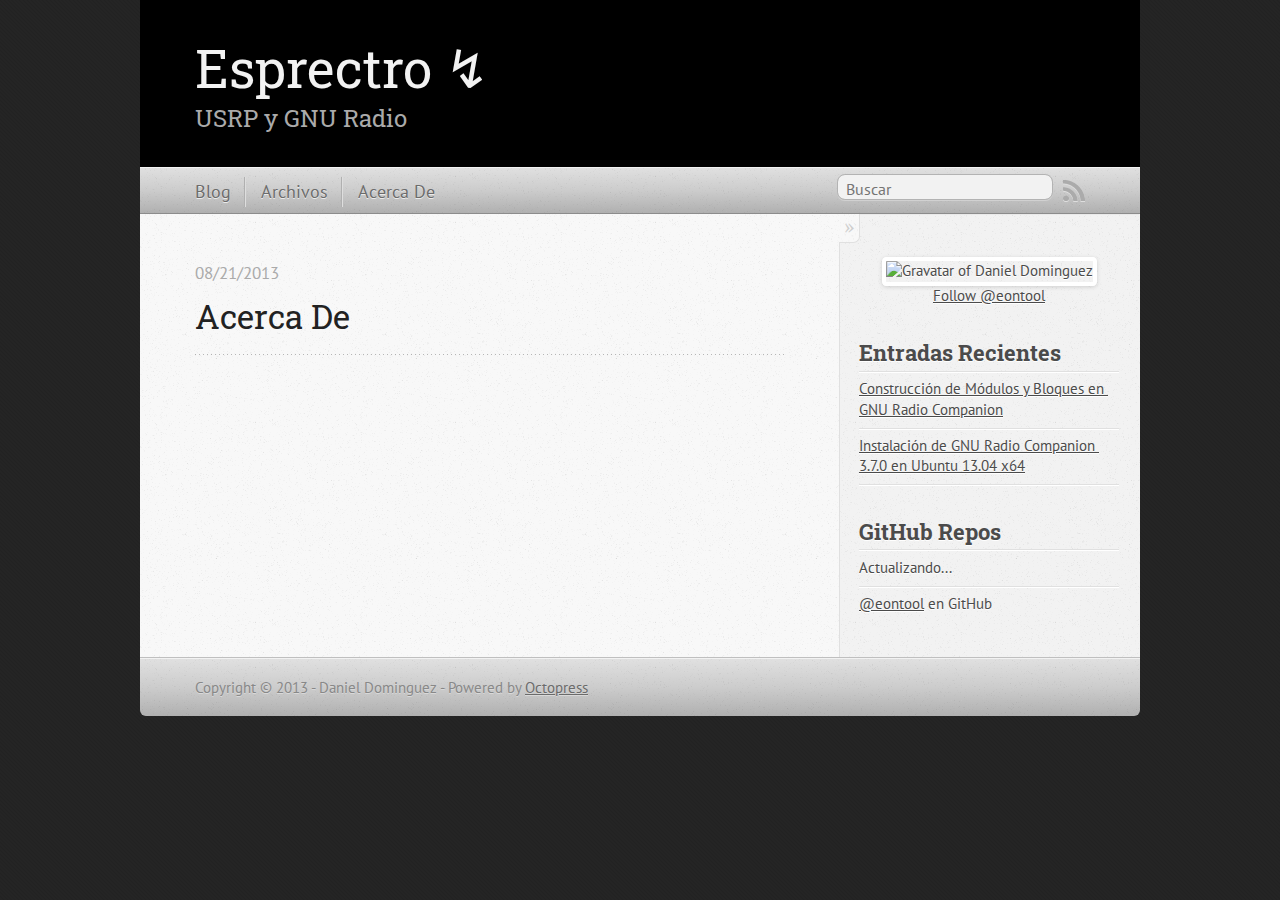
==== commit 4740bfcd: "Site updated at 2013-08-22 19:35:16 UTC" ====
--- a/acerca-de/index.html
+++ b/acerca-de/index.html
@@ -5,7 +5,7 @@
 <!--[if (gt IE 8)|(gt IEMobile 7)|!(IEMobile)|!(IE)]><!--><html class="no-js" lang="en"><!--<![endif]-->
 <head>
   <meta charset="utf-8">
-  <title>Acerca De - SpectrumA&#8623</title>
+  <title>Acerca De - Esprectro ↯</title>
   <meta name="author" content="Daniel Dominguez">
 
   
@@ -21,7 +21,7 @@
   <link rel="canonical" href="http://eontool.github.io/acerca-de">
   <link href="/favicon.png" rel="icon">
   <link href="/stylesheets/screen.css" media="screen, projection" rel="stylesheet" type="text/css">
-  <link href="/atom.xml" rel="alternate" title="SpectrumA&#8623" type="application/atom+xml">
+  <link href="/atom.xml" rel="alternate" title="Esprectro ↯" type="application/atom+xml">
   <script src="/javascripts/modernizr-2.0.js"></script>
   <script src="//ajax.googleapis.com/ajax/libs/jquery/1.9.1/jquery.min.js"></script>
   <script>!window.jQuery && document.write(unescape('%3Cscript src="./javascripts/lib/jquery.min.js"%3E%3C/script%3E'))</script>
@@ -60,7 +60,7 @@
 
 <body   >
   <header role="banner"><hgroup>
-  <h1><a href="/">SpectrumA&#8623</a></h1>
+  <h1><a href="/">Esprectro ↯</a></h1>
   
     <h2>USRP y GNU Radio</h2>
   
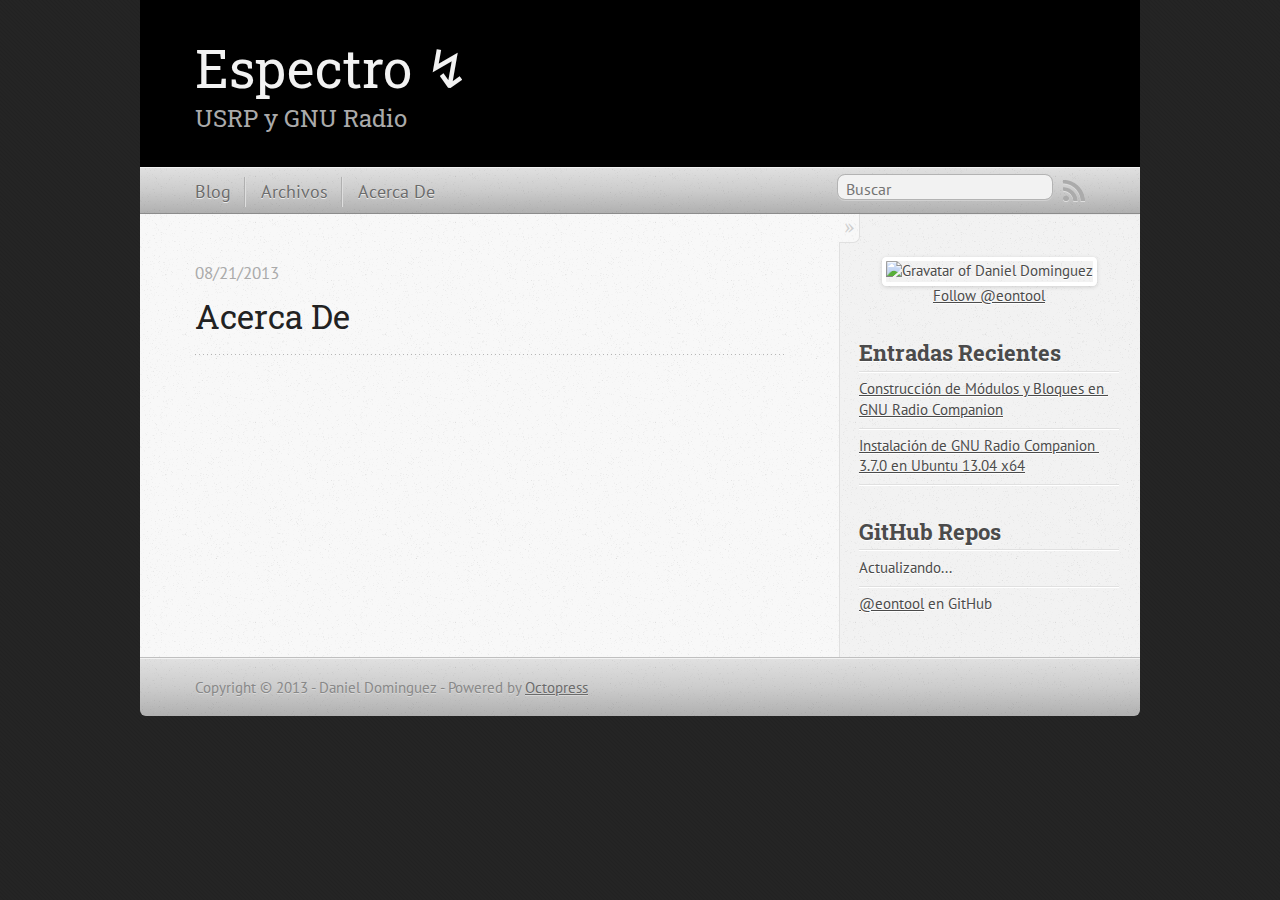
==== commit 07cfcfc0: "Site updated at 2013-08-22 19:36:41 UTC" ====
--- a/acerca-de/index.html
+++ b/acerca-de/index.html
@@ -5,7 +5,7 @@
 <!--[if (gt IE 8)|(gt IEMobile 7)|!(IEMobile)|!(IE)]><!--><html class="no-js" lang="en"><!--<![endif]-->
 <head>
   <meta charset="utf-8">
-  <title>Acerca De - Esprectro ↯</title>
+  <title>Acerca De - Espectro ↯</title>
   <meta name="author" content="Daniel Dominguez">
 
   
@@ -21,7 +21,7 @@
   <link rel="canonical" href="http://eontool.github.io/acerca-de">
   <link href="/favicon.png" rel="icon">
   <link href="/stylesheets/screen.css" media="screen, projection" rel="stylesheet" type="text/css">
-  <link href="/atom.xml" rel="alternate" title="Esprectro ↯" type="application/atom+xml">
+  <link href="/atom.xml" rel="alternate" title="Espectro ↯" type="application/atom+xml">
   <script src="/javascripts/modernizr-2.0.js"></script>
   <script src="//ajax.googleapis.com/ajax/libs/jquery/1.9.1/jquery.min.js"></script>
   <script>!window.jQuery && document.write(unescape('%3Cscript src="./javascripts/lib/jquery.min.js"%3E%3C/script%3E'))</script>
@@ -60,7 +60,7 @@
 
 <body   >
   <header role="banner"><hgroup>
-  <h1><a href="/">Esprectro ↯</a></h1>
+  <h1><a href="/">Espectro ↯</a></h1>
   
     <h2>USRP y GNU Radio</h2>
   
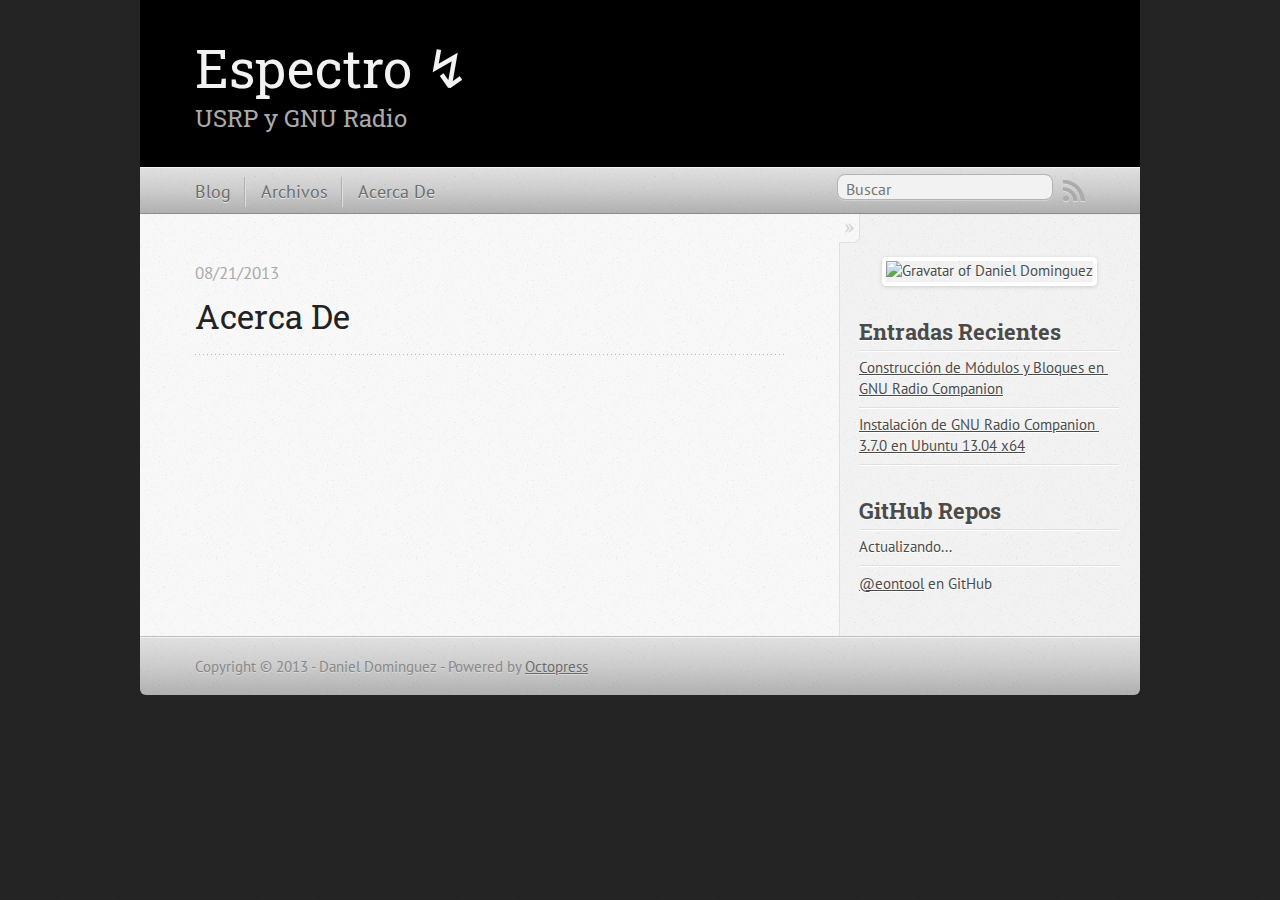
==== commit 8c43376d: "Site updated at 2013-08-22 19:40:36 UTC" ====
--- a/acerca-de/index.html
+++ b/acerca-de/index.html
@@ -9,7 +9,7 @@
   <meta name="author" content="Daniel Dominguez">
 
   
-  <meta name="description" content="Acerca De 08/21/2013 Follow @eontool Entradas Recientes Construcción de Módulos y Bloques en GNU Radio Companion Instalación de GNU Radio Companion &hellip;">
+  <meta name="description" content="Acerca De 08/21/2013 Entradas Recientes Construcción de Módulos y Bloques en GNU Radio Companion Instalación de GNU Radio Companion 3.7.0 en Ubuntu &hellip;">
   
 
   <!-- http://t.co/dKP3o1e -->
@@ -122,8 +122,6 @@
 	<span>
 		<img src="http://www.gravatar.com/avatar/236f0abc059f76b3054b16ef0af32bd4?s=150" alt="Gravatar of Daniel Dominguez " title="Gravatar of Daniel Dominguez" />
 	</span>
-	<a href="https://twitter.com/eontool" class="twitter-follow-button" data-show-count="false" data-lang="en">Follow @eontool</a>
-<script>!function(d,s,id){var js,fjs=d.getElementsByTagName(s)[0];if(!d.getElementById(id)){js=d.createElement(s);js.id=id;js.src="//platform.twitter.com/widgets.js";fjs.parentNode.insertBefore(js,fjs);}}(document,"script","twitter-wjs");</script>
 </section>
 
 <section>
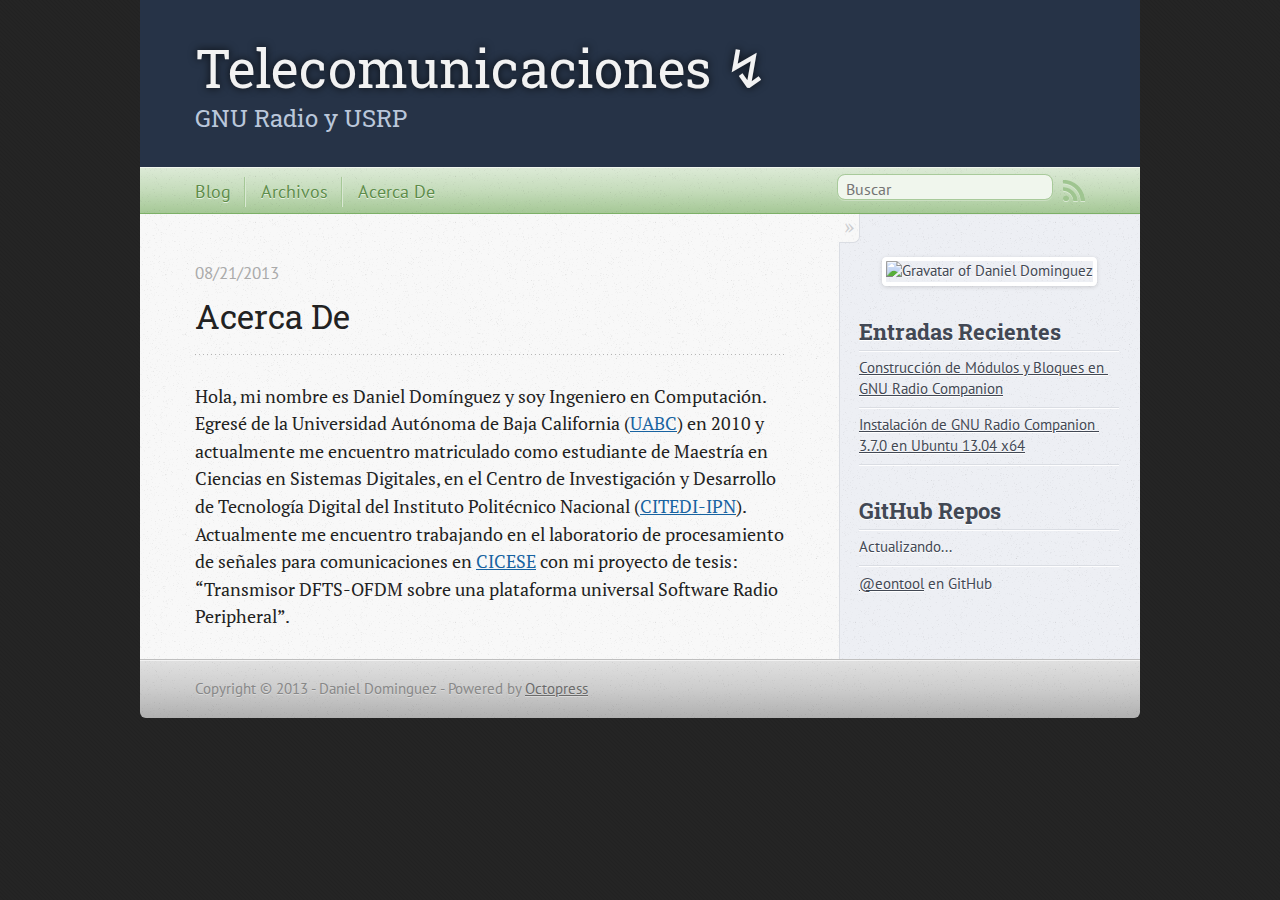
==== commit b75c5180: "Site updated at 2013-08-23 00:32:57 UTC" ====
--- a/acerca-de/index.html
+++ b/acerca-de/index.html
@@ -5,11 +5,11 @@
 <!--[if (gt IE 8)|(gt IEMobile 7)|!(IEMobile)|!(IE)]><!--><html class="no-js" lang="en"><!--<![endif]-->
 <head>
   <meta charset="utf-8">
-  <title>Acerca De - Espectro ↯</title>
+  <title>Acerca De - Telecomunicaciones ↯</title>
   <meta name="author" content="Daniel Dominguez">
 
   
-  <meta name="description" content="Acerca De 08/21/2013 Entradas Recientes Construcción de Módulos y Bloques en GNU Radio Companion Instalación de GNU Radio Companion 3.7.0 en Ubuntu &hellip;">
+  <meta name="description" content="Acerca De 08/21/2013 Hola, mi nombre es Daniel Domínguez y soy Ingeniero en Computación. Egresé de la Uni­ver­si­dad Autónoma de Baja Cal­i­for­nia &hellip;">
   
 
   <!-- http://t.co/dKP3o1e -->
@@ -21,7 +21,7 @@
   <link rel="canonical" href="http://eontool.github.io/acerca-de">
   <link href="/favicon.png" rel="icon">
   <link href="/stylesheets/screen.css" media="screen, projection" rel="stylesheet" type="text/css">
-  <link href="/atom.xml" rel="alternate" title="Espectro ↯" type="application/atom+xml">
+  <link href="/atom.xml" rel="alternate" title="Telecomunicaciones ↯" type="application/atom+xml">
   <script src="/javascripts/modernizr-2.0.js"></script>
   <script src="//ajax.googleapis.com/ajax/libs/jquery/1.9.1/jquery.min.js"></script>
   <script>!window.jQuery && document.write(unescape('%3Cscript src="./javascripts/lib/jquery.min.js"%3E%3C/script%3E'))</script>
@@ -60,9 +60,9 @@
 
 <body   >
   <header role="banner"><hgroup>
-  <h1><a href="/">Espectro ↯</a></h1>
-  
-    <h2>USRP y GNU Radio</h2>
+  <h1><a href="/">Telecomunicaciones ↯</a></h1>
+  
+    <h2>GNU Radio y USRP</h2>
   
 </hgroup>
 
@@ -109,7 +109,10 @@
 <time datetime="2013-08-21T12:58:00-07:00" pubdate data-updated="true">08/21/2013</time></p>
   </header>
   
-  
+  Hola, mi nombre es Daniel Domínguez y soy Ingeniero en Computación. Egresé de la Uni­ver­si­dad Autónoma de Baja Cal­i­for­nia (<a href="http://www.uabc.mx/">UABC</a>) en 2010 y actual­mente me encuen­tro matric­u­lado como estu­di­ante de Maestría en Cien­cias en Sis­temas Dig­i­tales, en el Cen­tro de Inves­ti­gación y Desar­rollo de Tec­nología Dig­i­tal del Insti­tuto Politéc­nico Nacional (<a href="http://citedi.mx/">CITEDI-​IPN</a>).
+Actualmente me encuen­tro tra­ba­jando en el lab­o­ra­to­rio de proce­samiento de señales para comunicaciones en <a href="http://www.cicese.edu.mx/index.php">CICESE</a> con mi proyecto de tesis: “Trans­misor DFTS-​OFDM sobre una plataforma uni­ver­sal Soft­ware Radio Peripheral”.
+
+
   
 </article>
 
--- a/stylesheets/screen.css
+++ b/stylesheets/screen.css
@@ -1 +1 @@
-html,body,div,span,applet,object,iframe,h1,h2,h3,h4,h5,h6,p,blockquote,pre,a,abbr,acronym,address,big,cite,code,del,dfn,em,img,ins,kbd,q,s,samp,small,strike,strong,sub,sup,tt,var,b,u,i,center,dl,dt,dd,ol,ul,li,fieldset,form,label,legend,table,caption,tbody,tfoot,thead,tr,th,td,article,aside,canvas,details,embed,figure,figcaption,footer,header,hgroup,menu,nav,output,ruby,section,summary,time,mark,audio,video{margin:0;padding:0;border:0;font:inherit;font-size:100%;vertical-align:baseline}html{line-height:1}ol,ul{list-style:none}table{border-collapse:collapse;border-spacing:0}caption,th,td{text-align:left;font-weight:normal;vertical-align:middle}q,blockquote{quotes:none}q:before,q:after,blockquote:before,blockquote:after{content:"";content:none}a img{border:none}article,aside,details,figcaption,figure,footer,header,hgroup,menu,nav,section,summary{display:block}article,aside,details,figcaption,figure,footer,header,hgroup,menu,nav,section,summary{display:block}a{color:#1863a1}a:visited{color:#751590}a:focus{color:#0181eb}a:hover{color:#0181eb}a:active{color:#01579f}aside.sidebar a{color:#1863a1}aside.sidebar a:focus{color:#0181eb}aside.sidebar a:hover{color:#0181eb}aside.sidebar a:active{color:#01579f}a{-webkit-transition:color 0.3s;-moz-transition:color 0.3s;-o-transition:color 0.3s;transition:color 0.3s}html{background:#252525 url('/images/line-tile.png?1367384222') top left}body>div{background:#f2f2f2 url('/images/noise.png?1367384222') top left;border-bottom:1px solid #bfbfbf}body>div>div{background:#f8f8f8 url('/images/noise.png?1367384222') top left;border-right:1px solid #e0e0e0}.heading,body>header h1,h1,h2,h3,h4,h5,h6{font-family:"Roboto Slab"}.sans,body>header h2,article header p.meta,article>footer,#content .blog-index footer,html .gist .gist-file .gist-meta,#blog-archives a.category,#blog-archives time,aside.sidebar section,body>footer{font-family:"PT Sans","Helvetica Neue",Arial,sans-serif}.serif,body,#content .blog-index a[rel=full-article]{font-family:"PT Serif",Georgia,Times,"Times New Roman",serif}.mono,pre,code,tt,p code,li code{font-family:Menlo,Monaco,"Andale Mono","lucida console","Courier New",monospace}body>header h1{font-size:2.2em;font-family:"Roboto Slab";font-weight:normal;line-height:1.2em;margin-bottom:0.6667em}body>header h2{font-family:"Roboto Slab"}body{line-height:1.5em;color:#222}h1{font-size:2.2em;line-height:1.2em}@media only screen and (min-width: 992px){body{font-size:1.15em}h1{font-size:2.6em;line-height:1.2em}}h1,h2,h3,h4,h5,h6{text-rendering:optimizelegibility;margin-bottom:1em;font-weight:bold}h2,section h1{font-size:1.5em}h3,section h2,section section h1{font-size:1.3em}h4,section h3,section section h2,section section section h1{font-size:1em}h5,section h4,section section h3{font-size:.9em}h6,section h5,section section h4,section section section h3{font-size:.8em}p,article blockquote,ul,ol{margin-bottom:1.5em}ul{list-style-type:disc}ul ul{list-style-type:circle;margin-bottom:0px}ul ul ul{list-style-type:square;margin-bottom:0px}ol{list-style-type:decimal}ol ol{list-style-type:lower-alpha;margin-bottom:0px}ol ol ol{list-style-type:lower-roman;margin-bottom:0px}ul,ul ul,ul ol,ol,ol ul,ol ol{margin-left:1.3em}ul ul,ul ol,ol ul,ol ol{margin-bottom:0em}strong{font-weight:bold}em{font-style:italic}sup,sub{font-size:0.8em;position:relative;display:inline-block}sup{top:-0.5em}sub{bottom:-0.5em}q{font-style:italic}q:before{content:"\201C"}q:after{content:"\201D"}em,dfn{font-style:italic}strong,dfn{font-weight:bold}del,s{text-decoration:line-through}abbr,acronym{border-bottom:1px dotted;cursor:help}sub,sup{line-height:0}hr{margin-bottom:0.2em}small{font-size:.8em}big{font-size:1.2em}article blockquote{font-style:italic;position:relative;font-size:1.2em;line-height:1.5em;padding-left:1em;border-left:4px solid rgba(170,170,170,0.5)}article blockquote cite{font-style:italic}article blockquote cite a{color:#aaa !important;word-wrap:break-word}article blockquote cite:before{content:'\2014';padding-right:.3em;padding-left:.3em;color:#aaa}@media only screen and (min-width: 992px){article blockquote{padding-left:1.5em;border-left-width:4px}}.pullquote-right:before,.pullquote-left:before{padding:0;border:none;content:attr(data-pullquote);float:right;width:45%;margin:.5em 0 1em 1.5em;position:relative;top:7px;font-size:1.4em;line-height:1.45em}.pullquote-left:before{float:left;margin:.5em 1.5em 1em 0}.force-wrap,article a,aside.sidebar a{white-space:-moz-pre-wrap;white-space:-pre-wrap;white-space:-o-pre-wrap;white-space:pre-wrap;word-wrap:break-word}.group,body>header,body>nav,body>footer,body #content>article,body #content>div>article,body #content>div>section,body div.pagination,aside.sidebar,#main,#content,.sidebar{*zoom:1}.group:after,body>header:after,body>nav:after,body>footer:after,body #content>article:after,body #content>div>article:after,body #content>div>section:after,body div.pagination:after,aside.sidebar:after,#main:after,#content:after,.sidebar:after{content:"";display:table;clear:both}body{-webkit-text-size-adjust:none;max-width:1000px;position:relative;margin:0 auto}body>header,body>nav,body>footer,body #content>article,body #content>div>article,body #content>div>section{padding-left:18px;padding-right:18px}@media only screen and (min-width: 480px){body>header,body>nav,body>footer,body #content>article,body #content>div>article,body #content>div>section{padding-left:25px;padding-right:25px}}@media only screen and (min-width: 768px){body>header,body>nav,body>footer,body #content>article,body #content>div>article,body #content>div>section{padding-left:35px;padding-right:35px}}@media only screen and (min-width: 992px){body>header,body>nav,body>footer,body #content>article,body #content>div>article,body #content>div>section{padding-left:55px;padding-right:55px}}body div.pagination{margin-left:18px;margin-right:18px}@media only screen and (min-width: 480px){body div.pagination{margin-left:25px;margin-right:25px}}@media only screen and (min-width: 768px){body div.pagination{margin-left:35px;margin-right:35px}}@media only screen and (min-width: 992px){body div.pagination{margin-left:55px;margin-right:55px}}body>header{font-size:1em;padding-top:1.5em;padding-bottom:1.5em}#content{overflow:hidden}#content>div,#content>article{width:100%}aside.sidebar{float:none;padding:0 18px 1px;background-color:#f7f7f7;border-top:1px solid #e0e0e0}.flex-content,article img,article video,article .flash-video,aside.sidebar img{max-width:100%;height:auto}.basic-alignment.left,article img.left,article video.left,article .left.flash-video,aside.sidebar img.left{float:left;margin-right:1.5em}.basic-alignment.right,article img.right,article video.right,article .right.flash-video,aside.sidebar img.right{float:right;margin-left:1.5em}.basic-alignment.center,article img.center,article video.center,article .center.flash-video,aside.sidebar img.center{display:block;margin:0 auto 1.5em}.basic-alignment.left,article img.left,article video.left,article .left.flash-video,aside.sidebar img.left,.basic-alignment.right,article img.right,article video.right,article .right.flash-video,aside.sidebar img.right{margin-bottom:.8em}.toggle-sidebar,.no-sidebar .toggle-sidebar{display:none}@media only screen and (min-width: 750px){body.sidebar-footer aside.sidebar{float:none;width:auto;clear:left;margin:0;padding:0 35px 1px;background-color:#f7f7f7;border-top:1px solid #eaeaea}body.sidebar-footer aside.sidebar section.odd,body.sidebar-footer aside.sidebar section.even{float:left;width:48%}body.sidebar-footer aside.sidebar section.odd{margin-left:0}body.sidebar-footer aside.sidebar section.even{margin-left:4%}body.sidebar-footer aside.sidebar.thirds section{width:30%;margin-left:5%}body.sidebar-footer aside.sidebar.thirds section.first{margin-left:0;clear:both}}body.sidebar-footer #content{margin-right:0px}body.sidebar-footer .toggle-sidebar{display:none}@media only screen and (min-width: 550px){body>header{font-size:1em}}@media only screen and (min-width: 750px){aside.sidebar{float:none;width:auto;clear:left;margin:0;padding:0 35px 1px;background-color:#f7f7f7;border-top:1px solid #eaeaea}aside.sidebar section.odd,aside.sidebar section.even{float:left;width:48%}aside.sidebar section.odd{margin-left:0}aside.sidebar section.even{margin-left:4%}aside.sidebar.thirds section{width:30%;margin-left:5%}aside.sidebar.thirds section.first{margin-left:0;clear:both}}@media only screen and (min-width: 768px){body{-webkit-text-size-adjust:auto}body>header{font-size:1.2em}#main{padding:0;margin:0 auto}#content{overflow:visible;margin-right:240px;position:relative}.no-sidebar #content{margin-right:0;border-right:0}.collapse-sidebar #content{margin-right:20px}#content>div,#content>article{padding-top:17.5px;padding-bottom:17.5px;float:left}aside.sidebar{width:210px;padding:0 15px 15px;background:none;clear:none;float:left;margin:0 -100% 0 0}aside.sidebar section{width:auto;margin-left:0}aside.sidebar section.odd,aside.sidebar section.even{float:none;width:auto;margin-left:0}.collapse-sidebar aside.sidebar{float:none;width:auto;clear:left;margin:0;padding:0 35px 1px;background-color:#f7f7f7;border-top:1px solid #eaeaea}.collapse-sidebar aside.sidebar section.odd,.collapse-sidebar aside.sidebar section.even{float:left;width:48%}.collapse-sidebar aside.sidebar section.odd{margin-left:0}.collapse-sidebar aside.sidebar section.even{margin-left:4%}.collapse-sidebar aside.sidebar.thirds section{width:30%;margin-left:5%}.collapse-sidebar aside.sidebar.thirds section.first{margin-left:0;clear:both}}@media only screen and (min-width: 992px){body>header{font-size:1.3em}#content{margin-right:300px}#content>div,#content>article{padding-top:27.5px;padding-bottom:27.5px}aside.sidebar{width:260px;padding:1.2em 20px 20px}.collapse-sidebar aside.sidebar{padding-left:55px;padding-right:55px}}@media only screen and (min-width: 768px){ul,ol{margin-left:0}}body>header{background:#000}body>header h1{display:inline-block;margin:0}body>header h1 a,body>header h1 a:visited,body>header h1 a:hover{color:#f2f2f2;text-decoration:none}body>header h2{margin:.2em 0 0;font-size:1em;color:#aaa;font-weight:normal}body>nav{position:relative;background-color:#ccc;background:url('/images/noise.png?1367384222'),-webkit-gradient(linear, 50% 0%, 50% 100%, color-stop(0%, #e0e0e0), color-stop(50%, #cccccc), color-stop(100%, #b0b0b0));background:url('/images/noise.png?1367384222'),-webkit-linear-gradient(#e0e0e0,#cccccc,#b0b0b0);background:url('/images/noise.png?1367384222'),-moz-linear-gradient(#e0e0e0,#cccccc,#b0b0b0);background:url('/images/noise.png?1367384222'),-o-linear-gradient(#e0e0e0,#cccccc,#b0b0b0);background:url('/images/noise.png?1367384222'),linear-gradient(#e0e0e0,#cccccc,#b0b0b0);border-top:1px solid #f2f2f2;border-bottom:1px solid #8c8c8c;padding-top:.35em;padding-bottom:.35em}body>nav form{-webkit-background-clip:padding;-moz-background-clip:padding;background-clip:padding-box;margin:0;padding:0}body>nav form .search{padding:.3em .5em 0;font-size:.85em;font-family:"PT Sans","Helvetica Neue",Arial,sans-serif;line-height:1.1em;width:95%;-webkit-border-radius:0.5em;-moz-border-radius:0.5em;-ms-border-radius:0.5em;-o-border-radius:0.5em;border-radius:0.5em;-webkit-background-clip:padding;-moz-background-clip:padding;background-clip:padding-box;-webkit-box-shadow:#d1d1d1 0 1px;-moz-box-shadow:#d1d1d1 0 1px;box-shadow:#d1d1d1 0 1px;background-color:#f2f2f2;border:1px solid #b3b3b3;color:#888}body>nav form .search:focus{color:#444;border-color:#80b1df;-webkit-box-shadow:#80b1df 0 0 4px,#80b1df 0 0 3px inset;-moz-box-shadow:#80b1df 0 0 4px,#80b1df 0 0 3px inset;box-shadow:#80b1df 0 0 4px,#80b1df 0 0 3px inset;background-color:#fff;outline:none}body>nav fieldset[role=search]{float:right;width:48%}body>nav fieldset.mobile-nav{float:left;width:48%}body>nav fieldset.mobile-nav select{width:100%;font-size:.8em;border:1px solid #888}body>nav ul{display:none}@media only screen and (min-width: 550px){body>nav{font-size:.9em}body>nav ul{margin:0;padding:0;border:0;overflow:hidden;*zoom:1;float:left;display:block;padding-top:.15em}body>nav ul li{list-style-image:none;list-style-type:none;margin-left:0;white-space:nowrap;display:inline;float:left;padding-left:0;padding-right:0}body>nav ul li:first-child,body>nav ul li.first{padding-left:0}body>nav ul li:last-child{padding-right:0}body>nav ul li.last{padding-right:0}body>nav ul.subscription{margin-left:.8em;float:right}body>nav ul.subscription li:last-child a{padding-right:0}body>nav ul li{margin:0}body>nav a{color:#6b6b6b;font-family:"PT Sans","Helvetica Neue",Arial,sans-serif;text-shadow:#ebebeb 0 1px;float:left;text-decoration:none;font-size:1.1em;padding:.1em 0;line-height:1.5em}body>nav a:visited{color:#6b6b6b}body>nav a:hover{color:#2b2b2b}body>nav li+li{border-left:1px solid #b0b0b0;margin-left:.8em}body>nav li+li a{padding-left:.8em;border-left:1px solid #dedede}body>nav form{float:right;text-align:left;padding-left:.8em;width:175px}body>nav form .search{width:93%;font-size:.95em;line-height:1.2em}body>nav ul[data-subscription$=email]+form{width:97px}body>nav ul[data-subscription$=email]+form .search{width:91%}body>nav fieldset.mobile-nav{display:none}body>nav fieldset[role=search]{width:99%}}@media only screen and (min-width: 992px){body>nav form{width:215px}body>nav ul[data-subscription$=email]+form{width:147px}}.no-placeholder body>nav .search{background:#f2f2f2 url('/images/search.png?1367384222') 0.3em 0.25em no-repeat;text-indent:1.3em}@media only screen and (min-width: 550px){.maskImage body>nav ul[data-subscription$=email]+form{width:123px}}@media only screen and (min-width: 992px){.maskImage body>nav ul[data-subscription$=email]+form{width:173px}}.maskImage ul.subscription{position:relative;top:.2em}.maskImage ul.subscription li,.maskImage ul.subscription a{border:0;padding:0}.maskImage a[rel=subscribe-rss]{position:relative;top:0px;text-indent:-999999em;background-color:#dedede;border:0;padding:0}.maskImage a[rel=subscribe-rss],.maskImage a[rel=subscribe-rss]:after{-webkit-mask-image:url('/images/rss.png?1367384222');-moz-mask-image:url('/images/rss.png?1367384222');-ms-mask-image:url('/images/rss.png?1367384222');-o-mask-image:url('/images/rss.png?1367384222');mask-image:url('/images/rss.png?1367384222');-webkit-mask-repeat:no-repeat;-moz-mask-repeat:no-repeat;-ms-mask-repeat:no-repeat;-o-mask-repeat:no-repeat;mask-repeat:no-repeat;width:22px;height:22px}.maskImage a[rel=subscribe-rss]:after{content:"";position:absolute;top:-1px;left:0;background-color:#ababab}.maskImage a[rel=subscribe-rss]:hover:after{background-color:#9e9e9e}.maskImage a[rel=subscribe-email]{position:relative;top:0px;text-indent:-999999em;background-color:#dedede;border:0;padding:0}.maskImage a[rel=subscribe-email],.maskImage a[rel=subscribe-email]:after{-webkit-mask-image:url('/images/email.png?1367384222');-moz-mask-image:url('/images/email.png?1367384222');-ms-mask-image:url('/images/email.png?1367384222');-o-mask-image:url('/images/email.png?1367384222');mask-image:url('/images/email.png?1367384222');-webkit-mask-repeat:no-repeat;-moz-mask-repeat:no-repeat;-ms-mask-repeat:no-repeat;-o-mask-repeat:no-repeat;mask-repeat:no-repeat;width:28px;height:22px}.maskImage a[rel=subscribe-email]:after{content:"";position:absolute;top:-1px;left:0;background-color:#ababab}.maskImage a[rel=subscribe-email]:hover:after{background-color:#9e9e9e}article{padding-top:1em}article header{position:relative;padding-top:2em;padding-bottom:1em;margin-bottom:1em;background:url('[data-uri]') bottom left repeat-x}article header h1{margin:0}article header h1 a{text-decoration:none}article header h1 a:hover{text-decoration:underline}article header p{font-size:.9em;color:#aaa;margin:0}article header p.meta{text-transform:uppercase;position:absolute;top:0}@media only screen and (min-width: 768px){article header{margin-bottom:1.5em;padding-bottom:1em;background:url('[data-uri]') bottom left repeat-x}}article h2{padding-top:0.8em;background:url('[data-uri]') top left repeat-x}.entry-content article h2:first-child,article header+h2{padding-top:0}article h2:first-child,article header+h2{background:none}article .feature{padding-top:.5em;margin-bottom:1em;padding-bottom:1em;background:url('[data-uri]') bottom left repeat-x;font-size:2.0em;font-style:italic;line-height:1.3em}article img,article video,article .flash-video{-webkit-border-radius:0.3em;-moz-border-radius:0.3em;-ms-border-radius:0.3em;-o-border-radius:0.3em;border-radius:0.3em;-webkit-box-shadow:rgba(0,0,0,0.15) 0 1px 4px;-moz-box-shadow:rgba(0,0,0,0.15) 0 1px 4px;box-shadow:rgba(0,0,0,0.15) 0 1px 4px;-webkit-box-sizing:border-box;-moz-box-sizing:border-box;box-sizing:border-box;border:#fff 0.5em solid}article video,article .flash-video{margin:0 auto 1.5em}article video{display:block;width:100%}article .flash-video>div{position:relative;display:block;padding-bottom:56.25%;padding-top:1px;height:0;overflow:hidden}article .flash-video>div iframe,article .flash-video>div object,article .flash-video>div embed{position:absolute;top:0;left:0;width:100%;height:100%}article>footer{padding-bottom:2.5em;margin-top:2em}article>footer p.meta{margin-bottom:.8em;font-size:.85em;clear:both;overflow:hidden}.blog-index article+article{background:url('[data-uri]') top left repeat-x}#content .blog-index{padding-top:0;padding-bottom:0}#content .blog-index article{padding-top:2em}#content .blog-index article header{background:none;padding-bottom:0}#content .blog-index article h1{font-size:2.2em}#content .blog-index article h1 a{color:inherit}#content .blog-index article h1 a:hover{color:#0181eb}#content .blog-index a[rel=full-article]{background:#ebebeb;display:inline-block;padding:.4em .8em;margin-right:.5em;text-decoration:none;color:#666;-webkit-transition:background-color 0.5s;-moz-transition:background-color 0.5s;-o-transition:background-color 0.5s;transition:background-color 0.5s}#content .blog-index a[rel=full-article]:hover{background:#0181eb;text-shadow:none;color:#f8f8f8}#content .blog-index footer{margin-top:1em}.separator,article>footer .byline+time:before,article>footer time+time:before,article>footer .comments:before,article>footer .byline ~ .categories:before{content:"\2022 ";padding:0 .4em 0 .2em;display:inline-block}#content div.pagination{text-align:center;font-size:.95em;position:relative;background:url('[data-uri]') top left repeat-x;padding-top:1.5em;padding-bottom:1.5em}#content div.pagination a{text-decoration:none;color:#aaa}#content div.pagination a.prev{position:absolute;left:0}#content div.pagination a.next{position:absolute;right:0}#content div.pagination a:hover{color:#0181eb}#content div.pagination a[href*=archive]:before,#content div.pagination a[href*=archive]:after{content:'\2014';padding:0 .3em}p.meta+.sharing{padding-top:1em;padding-left:0;background:url('[data-uri]') top left repeat-x}#fb-root{display:none}.highlight,html .gist .gist-file .gist-syntax .gist-highlight{border:1px solid #05232b !important}.highlight table td.code,html .gist .gist-file .gist-syntax .gist-highlight table td.code{width:100%}.highlight .line-numbers,html .gist .gist-file .gist-syntax .highlight .line_numbers{text-align:right;font-size:13px;line-height:1.45em;background:#073642 url('/images/noise.png?1367384222') top left !important;border-right:1px solid #00232c !important;-webkit-box-shadow:#083e4b -1px 0 inset;-moz-box-shadow:#083e4b -1px 0 inset;box-shadow:#083e4b -1px 0 inset;text-shadow:#021014 0 -1px;padding:.8em !important;-webkit-border-radius:0;-moz-border-radius:0;-ms-border-radius:0;-o-border-radius:0;border-radius:0}.highlight .line-numbers span,html .gist .gist-file .gist-syntax .highlight .line_numbers span{color:#586e75 !important}figure.code,.gist-file,pre{-webkit-box-shadow:rgba(0,0,0,0.06) 0 0 10px;-moz-box-shadow:rgba(0,0,0,0.06) 0 0 10px;box-shadow:rgba(0,0,0,0.06) 0 0 10px}figure.code .highlight pre,.gist-file .highlight pre,pre .highlight pre{-webkit-box-shadow:none;-moz-box-shadow:none;box-shadow:none}.gist .highlight *::-moz-selection,figure.code .highlight *::-moz-selection{background:#386774;color:inherit;text-shadow:#002b36 0 1px}.gist .highlight *::-webkit-selection,figure.code .highlight *::-webkit-selection{background:#386774;color:inherit;text-shadow:#002b36 0 1px}.gist .highlight *::selection,figure.code .highlight *::selection{background:#386774;color:inherit;text-shadow:#002b36 0 1px}html .gist .gist-file{margin-bottom:1.8em;position:relative;border:none;padding-top:26px !important}html .gist .gist-file .highlight{margin-bottom:0}html .gist .gist-file .gist-syntax{border-bottom:0 !important;background:none !important}html .gist .gist-file .gist-syntax .gist-highlight{background:#002b36 !important}html .gist .gist-file .gist-syntax .highlight pre{padding:0}html .gist .gist-file .gist-meta{padding:.6em 0.8em;border:1px solid #083e4b !important;color:#586e75;font-size:.7em !important;background:#073642 url('/images/noise.png?1367384222') top left;line-height:1.5em}html .gist .gist-file .gist-meta a{color:#75878b !important;text-decoration:none}html .gist .gist-file .gist-meta a:hover{text-decoration:underline}html .gist .gist-file .gist-meta a:hover{color:#93a1a1 !important}html .gist .gist-file .gist-meta a[href*='#file']{position:absolute;top:0;left:0;right:-10px;color:#474747 !important}html .gist .gist-file .gist-meta a[href*='#file']:hover{color:#1863a1 !important}html .gist .gist-file .gist-meta a[href*=raw]{top:.4em}pre{background:#002b36 url('/images/noise.png?1367384222') top left;-webkit-border-radius:0.4em;-moz-border-radius:0.4em;-ms-border-radius:0.4em;-o-border-radius:0.4em;border-radius:0.4em;border:1px solid #05232b;line-height:1.45em;font-size:13px;margin-bottom:2.1em;padding:.8em 1em;color:#93a1a1;overflow:auto}h3.filename+pre{-moz-border-radius-topleft:0px;-webkit-border-top-left-radius:0px;border-top-left-radius:0px;-moz-border-radius-topright:0px;-webkit-border-top-right-radius:0px;border-top-right-radius:0px}p code,li code{display:inline-block;white-space:no-wrap;background:#fff;font-size:.8em;line-height:1.5em;color:#555;border:1px solid #ddd;-webkit-border-radius:0.4em;-moz-border-radius:0.4em;-ms-border-radius:0.4em;-o-border-radius:0.4em;border-radius:0.4em;padding:0 .3em;margin:-1px 0}p pre code,li pre code{font-size:1em !important;background:none;border:none}.pre-code,html .gist .gist-file .gist-syntax .highlight pre,.highlight code{font-family:Menlo,Monaco,"Andale Mono","lucida console","Courier New",monospace !important;overflow:scroll;overflow-y:hidden;display:block;padding:.8em;overflow-x:auto;line-height:1.45em;background:#002b36 url('/images/noise.png?1367384222') top left !important;color:#93a1a1 !important}.pre-code span,html .gist .gist-file .gist-syntax .highlight pre span,.highlight code span{color:#93a1a1 !important}.pre-code span,html .gist .gist-file .gist-syntax .highlight pre span,.highlight code span{font-style:normal !important;font-weight:normal !important}.pre-code .c,html .gist .gist-file .gist-syntax .highlight pre .c,.highlight code .c{color:#586e75 !important;font-style:italic !important}.pre-code .cm,html .gist .gist-file .gist-syntax .highlight pre .cm,.highlight code .cm{color:#586e75 !important;font-style:italic !important}.pre-code .cp,html .gist .gist-file .gist-syntax .highlight pre .cp,.highlight code .cp{color:#586e75 !important;font-style:italic !important}.pre-code .c1,html .gist .gist-file .gist-syntax .highlight pre .c1,.highlight code .c1{color:#586e75 !important;font-style:italic !important}.pre-code .cs,html .gist .gist-file .gist-syntax .highlight pre .cs,.highlight code .cs{color:#586e75 !important;font-weight:bold !important;font-style:italic !important}.pre-code .err,html .gist .gist-file .gist-syntax .highlight pre .err,.highlight code .err{color:#dc322f !important;background:none !important}.pre-code .k,html .gist .gist-file .gist-syntax .highlight pre .k,.highlight code .k{color:#cb4b16 !important}.pre-code .o,html .gist .gist-file .gist-syntax .highlight pre .o,.highlight code .o{color:#93a1a1 !important;font-weight:bold !important}.pre-code .p,html .gist .gist-file .gist-syntax .highlight pre .p,.highlight code .p{color:#93a1a1 !important}.pre-code .ow,html .gist .gist-file .gist-syntax .highlight pre .ow,.highlight code .ow{color:#2aa198 !important;font-weight:bold !important}.pre-code .gd,html .gist .gist-file .gist-syntax .highlight pre .gd,.highlight code .gd{color:#93a1a1 !important;background-color:#372c34 !important;display:inline-block}.pre-code .gd .x,html .gist .gist-file .gist-syntax .highlight pre .gd .x,.highlight code .gd .x{color:#93a1a1 !important;background-color:#4d2d33 !important;display:inline-block}.pre-code .ge,html .gist .gist-file .gist-syntax .highlight pre .ge,.highlight code .ge{color:#93a1a1 !important;font-style:italic !important}.pre-code .gh,html .gist .gist-file .gist-syntax .highlight pre .gh,.highlight code .gh{color:#586e75 !important}.pre-code .gi,html .gist .gist-file .gist-syntax .highlight pre .gi,.highlight code .gi{color:#93a1a1 !important;background-color:#1a412b !important;display:inline-block}.pre-code .gi .x,html .gist .gist-file .gist-syntax .highlight pre .gi .x,.highlight code .gi .x{color:#93a1a1 !important;background-color:#355720 !important;display:inline-block}.pre-code .gs,html .gist .gist-file .gist-syntax .highlight pre .gs,.highlight code .gs{color:#93a1a1 !important;font-weight:bold !important}.pre-code .gu,html .gist .gist-file .gist-syntax .highlight pre .gu,.highlight code .gu{color:#6c71c4 !important}.pre-code .kc,html .gist .gist-file .gist-syntax .highlight pre .kc,.highlight code .kc{color:#859900 !important;font-weight:bold !important}.pre-code .kd,html .gist .gist-file .gist-syntax .highlight pre .kd,.highlight code .kd{color:#268bd2 !important}.pre-code .kp,html .gist .gist-file .gist-syntax .highlight pre .kp,.highlight code .kp{color:#cb4b16 !important;font-weight:bold !important}.pre-code .kr,html .gist .gist-file .gist-syntax .highlight pre .kr,.highlight code .kr{color:#d33682 !important;font-weight:bold !important}.pre-code .kt,html .gist .gist-file .gist-syntax .highlight pre .kt,.highlight code .kt{color:#2aa198 !important}.pre-code .n,html .gist .gist-file .gist-syntax .highlight pre .n,.highlight code .n{color:#268bd2 !important}.pre-code .na,html .gist .gist-file .gist-syntax .highlight pre .na,.highlight code .na{color:#268bd2 !important}.pre-code .nb,html .gist .gist-file .gist-syntax .highlight pre .nb,.highlight code .nb{color:#859900 !important}.pre-code .nc,html .gist .gist-file .gist-syntax .highlight pre .nc,.highlight code .nc{color:#d33682 !important}.pre-code .no,html .gist .gist-file .gist-syntax .highlight pre .no,.highlight code .no{color:#b58900 !important}.pre-code .nl,html .gist .gist-file .gist-syntax .highlight pre .nl,.highlight code .nl{color:#859900 !important}.pre-code .ne,html .gist .gist-file .gist-syntax .highlight pre .ne,.highlight code .ne{color:#268bd2 !important;font-weight:bold !important}.pre-code .nf,html .gist .gist-file .gist-syntax .highlight pre .nf,.highlight code .nf{color:#268bd2 !important;font-weight:bold !important}.pre-code .nn,html .gist .gist-file .gist-syntax .highlight pre .nn,.highlight code .nn{color:#b58900 !important}.pre-code .nt,html .gist .gist-file .gist-syntax .highlight pre .nt,.highlight code .nt{color:#268bd2 !important;font-weight:bold !important}.pre-code .nx,html .gist .gist-file .gist-syntax .highlight pre .nx,.highlight code .nx{color:#b58900 !important}.pre-code .vg,html .gist .gist-file .gist-syntax .highlight pre .vg,.highlight code .vg{color:#268bd2 !important}.pre-code .vi,html .gist .gist-file .gist-syntax .highlight pre .vi,.highlight code .vi{color:#268bd2 !important}.pre-code .nv,html .gist .gist-file .gist-syntax .highlight pre .nv,.highlight code .nv{color:#268bd2 !important}.pre-code .mf,html .gist .gist-file .gist-syntax .highlight pre .mf,.highlight code .mf{color:#2aa198 !important}.pre-code .m,html .gist .gist-file .gist-syntax .highlight pre .m,.highlight code .m{color:#2aa198 !important}.pre-code .mh,html .gist .gist-file .gist-syntax .highlight pre .mh,.highlight code .mh{color:#2aa198 !important}.pre-code .mi,html .gist .gist-file .gist-syntax .highlight pre .mi,.highlight code .mi{color:#2aa198 !important}.pre-code .s,html .gist .gist-file .gist-syntax .highlight pre .s,.highlight code .s{color:#2aa198 !important}.pre-code .sd,html .gist .gist-file .gist-syntax .highlight pre .sd,.highlight code .sd{color:#2aa198 !important}.pre-code .s2,html .gist .gist-file .gist-syntax .highlight pre .s2,.highlight code .s2{color:#2aa198 !important}.pre-code .se,html .gist .gist-file .gist-syntax .highlight pre .se,.highlight code .se{color:#dc322f !important}.pre-code .si,html .gist .gist-file .gist-syntax .highlight pre .si,.highlight code .si{color:#268bd2 !important}.pre-code .sr,html .gist .gist-file .gist-syntax .highlight pre .sr,.highlight code .sr{color:#2aa198 !important}.pre-code .s1,html .gist .gist-file .gist-syntax .highlight pre .s1,.highlight code .s1{color:#2aa198 !important}.pre-code div .gd,html .gist .gist-file .gist-syntax .highlight pre div .gd,.highlight code div .gd,.pre-code div .gd .x,html .gist .gist-file .gist-syntax .highlight pre div .gd .x,.highlight code div .gd .x,.pre-code div .gi,html .gist .gist-file .gist-syntax .highlight pre div .gi,.highlight code div .gi,.pre-code div .gi .x,html .gist .gist-file .gist-syntax .highlight pre div .gi .x,.highlight code div .gi .x{display:inline-block;width:100%}.highlight,.gist-highlight{margin-bottom:1.8em;background:#002b36;overflow-y:hidden;overflow-x:auto}.highlight pre,.gist-highlight pre{background:none;-webkit-border-radius:0px;-moz-border-radius:0px;-ms-border-radius:0px;-o-border-radius:0px;border-radius:0px;border:none;padding:0;margin-bottom:0}pre::-webkit-scrollbar,.highlight::-webkit-scrollbar,.gist-highlight::-webkit-scrollbar{height:.5em;background:rgba(255,255,255,0.15)}pre::-webkit-scrollbar-thumb:horizontal,.highlight::-webkit-scrollbar-thumb:horizontal,.gist-highlight::-webkit-scrollbar-thumb:horizontal{background:rgba(255,255,255,0.2);-webkit-border-radius:4px;border-radius:4px}.highlight code{background:#000}figure.code{background:none;padding:0;border:0;margin-bottom:1.5em}figure.code pre{margin-bottom:0}figure.code figcaption{position:relative}figure.code .highlight{margin-bottom:0}.code-title,html .gist .gist-file .gist-meta a[href*='#file'],h3.filename,figure.code figcaption{text-align:center;font-size:13px;line-height:2em;text-shadow:#cbcccc 0 1px 0;color:#474747;font-weight:normal;margin-bottom:0;-moz-border-radius-topleft:5px;-webkit-border-top-left-radius:5px;border-top-left-radius:5px;-moz-border-radius-topright:5px;-webkit-border-top-right-radius:5px;border-top-right-radius:5px;font-family:"Helvetica Neue", Arial, "Lucida Grande", "Lucida Sans Unicode", Lucida, sans-serif;background:#aaa url('/images/code_bg.png?1367384222') top repeat-x;border:1px solid #565656;border-top-color:#cbcbcb;border-left-color:#a5a5a5;border-right-color:#a5a5a5;border-bottom:0}.download-source,html .gist .gist-file .gist-meta a[href*=raw],figure.code figcaption a{position:absolute;right:.8em;text-decoration:none;color:#666 !important;z-index:1;font-size:13px;text-shadow:#cbcccc 0 1px 0;padding-left:3em}.download-source:hover,html .gist .gist-file .gist-meta a[href*=raw]:hover,figure.code figcaption a:hover{text-decoration:underline}#archive #content>div,#archive #content>div>article{padding-top:0}#blog-archives{color:#aaa}#blog-archives article{padding:1em 0 1em;position:relative;background:url('[data-uri]') bottom left repeat-x}#blog-archives article:last-child{background:none}#blog-archives article footer{padding:0;margin:0}#blog-archives h1{color:#222;margin-bottom:.3em}#blog-archives h2{display:none}#blog-archives h1{font-size:1.5em}#blog-archives h1 a{text-decoration:none;color:inherit;font-weight:normal;display:inline-block}#blog-archives h1 a:hover{text-decoration:underline}#blog-archives h1 a:hover{color:#0181eb}#blog-archives a.category,#blog-archives time{color:#aaa}#blog-archives .entry-content{display:none}#blog-archives time{font-size:.9em;line-height:1.2em}#blog-archives time .month,#blog-archives time .day{display:inline-block}#blog-archives time .month{text-transform:uppercase}#blog-archives p{margin-bottom:1em}#blog-archives a,#blog-archives .entry-content a{color:inherit}#blog-archives a:hover,#blog-archives .entry-content a:hover{color:#0181eb}#blog-archives a:hover{color:#0181eb}@media only screen and (min-width: 550px){#blog-archives article{margin-left:5em}#blog-archives h2{margin-bottom:.3em;font-weight:normal;display:inline-block;position:relative;top:-1px;float:left}#blog-archives h2:first-child{padding-top:.75em}#blog-archives time{position:absolute;text-align:right;left:0em;top:1.8em}#blog-archives .year{display:none}#blog-archives article{padding-left:4.5em;padding-bottom:.7em}#blog-archives a.category{line-height:1.1em}}#content>.category article{margin-left:0;padding-left:6.8em}#content>.category .year{display:inline}.side-shadow-border,aside.sidebar section h1,aside.sidebar li{-webkit-box-shadow:#fff 0 1px;-moz-box-shadow:#fff 0 1px;box-shadow:#fff 0 1px}aside.sidebar{overflow:hidden;color:#4b4b4b;text-shadow:#fff 0 1px}aside.sidebar section{font-size:.8em;line-height:1.4em;margin-bottom:1.5em}aside.sidebar section h1{margin:1.5em 0 0;padding-bottom:.2em;border-bottom:1px solid #e0e0e0}aside.sidebar section h1+p{padding-top:.4em}aside.sidebar img{-webkit-border-radius:0.3em;-moz-border-radius:0.3em;-ms-border-radius:0.3em;-o-border-radius:0.3em;border-radius:0.3em;-webkit-box-shadow:rgba(0,0,0,0.15) 0 1px 4px;-moz-box-shadow:rgba(0,0,0,0.15) 0 1px 4px;box-shadow:rgba(0,0,0,0.15) 0 1px 4px;-webkit-box-sizing:border-box;-moz-box-sizing:border-box;box-sizing:border-box;border:#fff 0.3em solid}aside.sidebar ul{margin-bottom:0.5em;margin-left:0}aside.sidebar li{list-style:none;padding:.5em 0;margin:0;border-bottom:1px solid #e0e0e0}aside.sidebar li p:last-child{margin-bottom:0}aside.sidebar a{color:inherit;-webkit-transition:color 0.5s;-moz-transition:color 0.5s;-o-transition:color 0.5s;transition:color 0.5s}aside.sidebar:hover a{color:#1863a1}aside.sidebar:hover a:hover{color:#0181eb}.aside-alt-link,#pinboard_linkroll .pin-tag{color:#7e7e7e}.aside-alt-link:hover,#pinboard_linkroll .pin-tag:hover{color:#0181eb}@media only screen and (min-width: 768px){.toggle-sidebar{outline:none;position:absolute;right:-10px;top:0;bottom:0;display:inline-block;text-decoration:none;color:#cecece;width:9px;cursor:pointer}.toggle-sidebar:hover{background:#e9e9e9;background:-webkit-gradient(linear, 0% 50%, 100% 50%, color-stop(0%, rgba(224,224,224,0.5)), color-stop(100%, rgba(224,224,224,0)));background:-webkit-linear-gradient(left, rgba(224,224,224,0.5),rgba(224,224,224,0));background:-moz-linear-gradient(left, rgba(224,224,224,0.5),rgba(224,224,224,0));background:-o-linear-gradient(left, rgba(224,224,224,0.5),rgba(224,224,224,0));background:linear-gradient(left, rgba(224,224,224,0.5),rgba(224,224,224,0))}.toggle-sidebar:after{position:absolute;right:-11px;top:0;width:20px;font-size:1.2em;line-height:1.1em;padding-bottom:.15em;-moz-border-radius-bottomright:0.3em;-webkit-border-bottom-right-radius:0.3em;border-bottom-right-radius:0.3em;text-align:center;background:#f8f8f8 url('/images/noise.png?1367384222') top left;border-bottom:1px solid #e0e0e0;border-right:1px solid #e0e0e0;content:"\00BB";text-indent:-1px}.collapse-sidebar .toggle-sidebar{text-indent:0px;right:-20px;width:19px}.collapse-sidebar .toggle-sidebar:hover{background:#e9e9e9}.collapse-sidebar .toggle-sidebar:after{border-left:1px solid #e0e0e0;text-shadow:#fff 0 1px;content:"\00AB";left:0px;right:0;text-align:center;text-indent:0;border:0;border-right-width:0;background:none}}.googleplus h1{-moz-box-shadow:none !important;-webkit-box-shadow:none !important;-o-box-shadow:none !important;box-shadow:none !important;border-bottom:0px none !important}.googleplus a{text-decoration:none;white-space:normal !important;line-height:32px}.googleplus a img{float:left;margin-right:0.5em;border:0 none}.googleplus-hidden{position:absolute;top:-1000em;left:-1000em}#pinboard_linkroll .pin-title,#pinboard_linkroll .pin-description{display:block;margin-bottom:.5em}#pinboard_linkroll .pin-tag{text-decoration:none}#pinboard_linkroll .pin-tag:hover{text-decoration:underline}#pinboard_linkroll .pin-tag:after{content:','}#pinboard_linkroll .pin-tag:last-child:after{content:''}.delicious-posts a.delicious-link{margin-bottom:.5em;display:block}.delicious-posts p{font-size:1em}body>footer{font-size:.8em;color:#888;text-shadow:#d9d9d9 0 1px;background-color:#ccc;background:url('/images/noise.png?1367384222'),-webkit-gradient(linear, 50% 0%, 50% 100%, color-stop(0%, #e0e0e0), color-stop(50%, #cccccc), color-stop(100%, #b0b0b0));background:url('/images/noise.png?1367384222'),-webkit-linear-gradient(#e0e0e0,#cccccc,#b0b0b0);background:url('/images/noise.png?1367384222'),-moz-linear-gradient(#e0e0e0,#cccccc,#b0b0b0);background:url('/images/noise.png?1367384222'),-o-linear-gradient(#e0e0e0,#cccccc,#b0b0b0);background:url('/images/noise.png?1367384222'),linear-gradient(#e0e0e0,#cccccc,#b0b0b0);border-top:1px solid #f2f2f2;position:relative;padding-top:1em;padding-bottom:1em;margin-bottom:3em;-moz-border-radius-bottomleft:0.4em;-webkit-border-bottom-left-radius:0.4em;border-bottom-left-radius:0.4em;-moz-border-radius-bottomright:0.4em;-webkit-border-bottom-right-radius:0.4em;border-bottom-right-radius:0.4em;z-index:1}body>footer a{color:#6b6b6b}body>footer a:visited{color:#6b6b6b}body>footer a:hover{color:#484848}body>footer p:last-child{margin-bottom:0}body>header h1{font-size:2.2em;padding-left:0;text-shadow:rgba(0,0,0,0.8) 0 0 8px}#content .blog-index article h1{font-size:1.8em;font-weight:normal}.entry-title{font-size:1.8em;font-weight:normal}
+html,body,div,span,applet,object,iframe,h1,h2,h3,h4,h5,h6,p,blockquote,pre,a,abbr,acronym,address,big,cite,code,del,dfn,em,img,ins,kbd,q,s,samp,small,strike,strong,sub,sup,tt,var,b,u,i,center,dl,dt,dd,ol,ul,li,fieldset,form,label,legend,table,caption,tbody,tfoot,thead,tr,th,td,article,aside,canvas,details,embed,figure,figcaption,footer,header,hgroup,menu,nav,output,ruby,section,summary,time,mark,audio,video{margin:0;padding:0;border:0;font:inherit;font-size:100%;vertical-align:baseline}html{line-height:1}ol,ul{list-style:none}table{border-collapse:collapse;border-spacing:0}caption,th,td{text-align:left;font-weight:normal;vertical-align:middle}q,blockquote{quotes:none}q:before,q:after,blockquote:before,blockquote:after{content:"";content:none}a img{border:none}article,aside,details,figcaption,figure,footer,header,hgroup,menu,nav,section,summary{display:block}article,aside,details,figcaption,figure,footer,header,hgroup,menu,nav,section,summary{display:block}a{color:#1863a1}a:visited{color:#751590}a:focus{color:#0181eb}a:hover{color:#0181eb}a:active{color:#01579f}aside.sidebar a{color:#466da6}aside.sidebar a:focus{color:#63a04a}aside.sidebar a:hover{color:#63a04a}aside.sidebar a:active{color:#01579f}a{-webkit-transition:color 0.3s;-moz-transition:color 0.3s;-o-transition:color 0.3s;transition:color 0.3s}html{background:#252525 url('/images/line-tile.png?1367384222') top left}body>div{background:#edeff4 url('/images/noise.png?1367384222') top left;border-bottom:1px solid #bfbfbf}body>div>div{background:#f8f8f8 url('/images/noise.png?1367384222') top left;border-right:1px solid #dadde3}.heading,body>header h1,h1,h2,h3,h4,h5,h6{font-family:"Roboto Slab"}.sans,body>header h2,article header p.meta,article>footer,#content .blog-index footer,html .gist .gist-file .gist-meta,#blog-archives a.category,#blog-archives time,aside.sidebar section,body>footer{font-family:"PT Sans","Helvetica Neue",Arial,sans-serif}.serif,body,#content .blog-index a[rel=full-article]{font-family:"PT Serif",Georgia,Times,"Times New Roman",serif}.mono,pre,code,tt,p code,li code{font-family:Menlo,Monaco,"Andale Mono","lucida console","Courier New",monospace}body>header h1{font-size:2.2em;font-family:"Roboto Slab";font-weight:normal;line-height:1.2em;margin-bottom:0.6667em}body>header h2{font-family:"Roboto Slab"}body{line-height:1.5em;color:#222}h1{font-size:2.2em;line-height:1.2em}@media only screen and (min-width: 992px){body{font-size:1.15em}h1{font-size:2.6em;line-height:1.2em}}h1,h2,h3,h4,h5,h6{text-rendering:optimizelegibility;margin-bottom:1em;font-weight:bold}h2,section h1{font-size:1.5em}h3,section h2,section section h1{font-size:1.3em}h4,section h3,section section h2,section section section h1{font-size:1em}h5,section h4,section section h3{font-size:.9em}h6,section h5,section section h4,section section section h3{font-size:.8em}p,article blockquote,ul,ol{margin-bottom:1.5em}ul{list-style-type:disc}ul ul{list-style-type:circle;margin-bottom:0px}ul ul ul{list-style-type:square;margin-bottom:0px}ol{list-style-type:decimal}ol ol{list-style-type:lower-alpha;margin-bottom:0px}ol ol ol{list-style-type:lower-roman;margin-bottom:0px}ul,ul ul,ul ol,ol,ol ul,ol ol{margin-left:1.3em}ul ul,ul ol,ol ul,ol ol{margin-bottom:0em}strong{font-weight:bold}em{font-style:italic}sup,sub{font-size:0.8em;position:relative;display:inline-block}sup{top:-0.5em}sub{bottom:-0.5em}q{font-style:italic}q:before{content:"\201C"}q:after{content:"\201D"}em,dfn{font-style:italic}strong,dfn{font-weight:bold}del,s{text-decoration:line-through}abbr,acronym{border-bottom:1px dotted;cursor:help}sub,sup{line-height:0}hr{margin-bottom:0.2em}small{font-size:.8em}big{font-size:1.2em}article blockquote{font-style:italic;position:relative;font-size:1.2em;line-height:1.5em;padding-left:1em;border-left:4px solid rgba(170,170,170,0.5)}article blockquote cite{font-style:italic}article blockquote cite a{color:#aaa !important;word-wrap:break-word}article blockquote cite:before{content:'\2014';padding-right:.3em;padding-left:.3em;color:#aaa}@media only screen and (min-width: 992px){article blockquote{padding-left:1.5em;border-left-width:4px}}.pullquote-right:before,.pullquote-left:before{padding:0;border:none;content:attr(data-pullquote);float:right;width:45%;margin:.5em 0 1em 1.5em;position:relative;top:7px;font-size:1.4em;line-height:1.45em}.pullquote-left:before{float:left;margin:.5em 1.5em 1em 0}.force-wrap,article a,aside.sidebar a{white-space:-moz-pre-wrap;white-space:-pre-wrap;white-space:-o-pre-wrap;white-space:pre-wrap;word-wrap:break-word}.group,body>header,body>nav,body>footer,body #content>article,body #content>div>article,body #content>div>section,body div.pagination,aside.sidebar,#main,#content,.sidebar{*zoom:1}.group:after,body>header:after,body>nav:after,body>footer:after,body #content>article:after,body #content>div>article:after,body #content>div>section:after,body div.pagination:after,aside.sidebar:after,#main:after,#content:after,.sidebar:after{content:"";display:table;clear:both}body{-webkit-text-size-adjust:none;max-width:1000px;position:relative;margin:0 auto}body>header,body>nav,body>footer,body #content>article,body #content>div>article,body #content>div>section{padding-left:18px;padding-right:18px}@media only screen and (min-width: 480px){body>header,body>nav,body>footer,body #content>article,body #content>div>article,body #content>div>section{padding-left:25px;padding-right:25px}}@media only screen and (min-width: 768px){body>header,body>nav,body>footer,body #content>article,body #content>div>article,body #content>div>section{padding-left:35px;padding-right:35px}}@media only screen and (min-width: 992px){body>header,body>nav,body>footer,body #content>article,body #content>div>article,body #content>div>section{padding-left:55px;padding-right:55px}}body div.pagination{margin-left:18px;margin-right:18px}@media only screen and (min-width: 480px){body div.pagination{margin-left:25px;margin-right:25px}}@media only screen and (min-width: 768px){body div.pagination{margin-left:35px;margin-right:35px}}@media only screen and (min-width: 992px){body div.pagination{margin-left:55px;margin-right:55px}}body>header{font-size:1em;padding-top:1.5em;padding-bottom:1.5em}#content{overflow:hidden}#content>div,#content>article{width:100%}aside.sidebar{float:none;padding:0 18px 1px;background-color:#f3f5f8;border-top:1px solid #dadde3}.flex-content,article img,article video,article .flash-video,aside.sidebar img{max-width:100%;height:auto}.basic-alignment.left,article img.left,article video.left,article .left.flash-video,aside.sidebar img.left{float:left;margin-right:1.5em}.basic-alignment.right,article img.right,article video.right,article .right.flash-video,aside.sidebar img.right{float:right;margin-left:1.5em}.basic-alignment.center,article img.center,article video.center,article .center.flash-video,aside.sidebar img.center{display:block;margin:0 auto 1.5em}.basic-alignment.left,article img.left,article video.left,article .left.flash-video,aside.sidebar img.left,.basic-alignment.right,article img.right,article video.right,article .right.flash-video,aside.sidebar img.right{margin-bottom:.8em}.toggle-sidebar,.no-sidebar .toggle-sidebar{display:none}@media only screen and (min-width: 750px){body.sidebar-footer aside.sidebar{float:none;width:auto;clear:left;margin:0;padding:0 35px 1px;background-color:#f3f5f8;border-top:1px solid #e6e8ec}body.sidebar-footer aside.sidebar section.odd,body.sidebar-footer aside.sidebar section.even{float:left;width:48%}body.sidebar-footer aside.sidebar section.odd{margin-left:0}body.sidebar-footer aside.sidebar section.even{margin-left:4%}body.sidebar-footer aside.sidebar.thirds section{width:30%;margin-left:5%}body.sidebar-footer aside.sidebar.thirds section.first{margin-left:0;clear:both}}body.sidebar-footer #content{margin-right:0px}body.sidebar-footer .toggle-sidebar{display:none}@media only screen and (min-width: 550px){body>header{font-size:1em}}@media only screen and (min-width: 750px){aside.sidebar{float:none;width:auto;clear:left;margin:0;padding:0 35px 1px;background-color:#f3f5f8;border-top:1px solid #e6e8ec}aside.sidebar section.odd,aside.sidebar section.even{float:left;width:48%}aside.sidebar section.odd{margin-left:0}aside.sidebar section.even{margin-left:4%}aside.sidebar.thirds section{width:30%;margin-left:5%}aside.sidebar.thirds section.first{margin-left:0;clear:both}}@media only screen and (min-width: 768px){body{-webkit-text-size-adjust:auto}body>header{font-size:1.2em}#main{padding:0;margin:0 auto}#content{overflow:visible;margin-right:240px;position:relative}.no-sidebar #content{margin-right:0;border-right:0}.collapse-sidebar #content{margin-right:20px}#content>div,#content>article{padding-top:17.5px;padding-bottom:17.5px;float:left}aside.sidebar{width:210px;padding:0 15px 15px;background:none;clear:none;float:left;margin:0 -100% 0 0}aside.sidebar section{width:auto;margin-left:0}aside.sidebar section.odd,aside.sidebar section.even{float:none;width:auto;margin-left:0}.collapse-sidebar aside.sidebar{float:none;width:auto;clear:left;margin:0;padding:0 35px 1px;background-color:#f3f5f8;border-top:1px solid #e6e8ec}.collapse-sidebar aside.sidebar section.odd,.collapse-sidebar aside.sidebar section.even{float:left;width:48%}.collapse-sidebar aside.sidebar section.odd{margin-left:0}.collapse-sidebar aside.sidebar section.even{margin-left:4%}.collapse-sidebar aside.sidebar.thirds section{width:30%;margin-left:5%}.collapse-sidebar aside.sidebar.thirds section.first{margin-left:0;clear:both}}@media only screen and (min-width: 992px){body>header{font-size:1.3em}#content{margin-right:300px}#content>div,#content>article{padding-top:27.5px;padding-bottom:27.5px}aside.sidebar{width:260px;padding:1.2em 20px 20px}.collapse-sidebar aside.sidebar{padding-left:55px;padding-right:55px}}@media only screen and (min-width: 768px){ul,ol{margin-left:0}}body>header{background:#263347}body>header h1{display:inline-block;margin:0}body>header h1 a,body>header h1 a:visited,body>header h1 a:hover{color:#f2f2f2;text-decoration:none}body>header h2{margin:.2em 0 0;font-size:1em;color:#bac7da;font-weight:normal}body>nav{position:relative;background-color:#c5dcbb;background:url('/images/noise.png?1367384222'),-webkit-gradient(linear, 50% 0%, 50% 100%, color-stop(0%, #dcead6), color-stop(50%, #c5dcbb), color-stop(100%, #a5c896));background:url('/images/noise.png?1367384222'),-webkit-linear-gradient(#dcead6,#c5dcbb,#a5c896);background:url('/images/noise.png?1367384222'),-moz-linear-gradient(#dcead6,#c5dcbb,#a5c896);background:url('/images/noise.png?1367384222'),-o-linear-gradient(#dcead6,#c5dcbb,#a5c896);background:url('/images/noise.png?1367384222'),linear-gradient(#dcead6,#c5dcbb,#a5c896);border-top:1px solid #f0f6ed;border-bottom:1px solid #7db067;padding-top:.35em;padding-bottom:.35em}body>nav form{-webkit-background-clip:padding;-moz-background-clip:padding;background-clip:padding-box;margin:0;padding:0}body>nav form .search{padding:.3em .5em 0;font-size:.85em;font-family:"PT Sans","Helvetica Neue",Arial,sans-serif;line-height:1.1em;width:95%;-webkit-border-radius:0.5em;-moz-border-radius:0.5em;-ms-border-radius:0.5em;-o-border-radius:0.5em;border-radius:0.5em;-webkit-background-clip:padding;-moz-background-clip:padding;background-clip:padding-box;-webkit-box-shadow:#cbdfc2 0 1px;-moz-box-shadow:#cbdfc2 0 1px;box-shadow:#cbdfc2 0 1px;background-color:#f0f6ed;border:1px solid #a8ca9a;color:#888}body>nav form .search:focus{color:#444;border-color:#80b1df;-webkit-box-shadow:#80b1df 0 0 4px,#80b1df 0 0 3px inset;-moz-box-shadow:#80b1df 0 0 4px,#80b1df 0 0 3px inset;box-shadow:#80b1df 0 0 4px,#80b1df 0 0 3px inset;background-color:#fff;outline:none}body>nav fieldset[role=search]{float:right;width:48%}body>nav fieldset.mobile-nav{float:left;width:48%}body>nav fieldset.mobile-nav select{width:100%;font-size:.8em;border:1px solid #888}body>nav ul{display:none}@media only screen and (min-width: 550px){body>nav{font-size:.9em}body>nav ul{margin:0;padding:0;border:0;overflow:hidden;*zoom:1;float:left;display:block;padding-top:.15em}body>nav ul li{list-style-image:none;list-style-type:none;margin-left:0;white-space:nowrap;display:inline;float:left;padding-left:0;padding-right:0}body>nav ul li:first-child,body>nav ul li.first{padding-left:0}body>nav ul li:last-child{padding-right:0}body>nav ul li.last{padding-right:0}body>nav ul.subscription{margin-left:.8em;float:right}body>nav ul.subscription li:last-child a{padding-right:0}body>nav ul li{margin:0}body>nav a{color:#5d8c49;font-family:"PT Sans","Helvetica Neue",Arial,sans-serif;text-shadow:#e7f1e3 0 1px;float:left;text-decoration:none;font-size:1.1em;padding:.1em 0;line-height:1.5em}body>nav a:visited{color:#5d8c49}body>nav a:hover{color:#25381d}body>nav li+li{border-left:1px solid #a5c896;margin-left:.8em}body>nav li+li a{padding-left:.8em;border-left:1px solid #d9e8d3}body>nav form{float:right;text-align:left;padding-left:.8em;width:175px}body>nav form .search{width:93%;font-size:.95em;line-height:1.2em}body>nav ul[data-subscription$=email]+form{width:97px}body>nav ul[data-subscription$=email]+form .search{width:91%}body>nav fieldset.mobile-nav{display:none}body>nav fieldset[role=search]{width:99%}}@media only screen and (min-width: 992px){body>nav form{width:215px}body>nav ul[data-subscription$=email]+form{width:147px}}.no-placeholder body>nav .search{background:#f0f6ed url('/images/search.png?1367384222') 0.3em 0.25em no-repeat;text-indent:1.3em}@media only screen and (min-width: 550px){.maskImage body>nav ul[data-subscription$=email]+form{width:123px}}@media only screen and (min-width: 992px){.maskImage body>nav ul[data-subscription$=email]+form{width:173px}}.maskImage ul.subscription{position:relative;top:.2em}.maskImage ul.subscription li,.maskImage ul.subscription a{border:0;padding:0}.maskImage a[rel=subscribe-rss]{position:relative;top:0px;text-indent:-999999em;background-color:#d9e8d3;border:0;padding:0}.maskImage a[rel=subscribe-rss],.maskImage a[rel=subscribe-rss]:after{-webkit-mask-image:url('/images/rss.png?1367384222');-moz-mask-image:url('/images/rss.png?1367384222');-ms-mask-image:url('/images/rss.png?1367384222');-o-mask-image:url('/images/rss.png?1367384222');mask-image:url('/images/rss.png?1367384222');-webkit-mask-repeat:no-repeat;-moz-mask-repeat:no-repeat;-ms-mask-repeat:no-repeat;-o-mask-repeat:no-repeat;mask-repeat:no-repeat;width:22px;height:22px}.maskImage a[rel=subscribe-rss]:after{content:"";position:absolute;top:-1px;left:0;background-color:#9fc590}.maskImage a[rel=subscribe-rss]:hover:after{background-color:#91bc7f}.maskImage a[rel=subscribe-email]{position:relative;top:0px;text-indent:-999999em;background-color:#d9e8d3;border:0;padding:0}.maskImage a[rel=subscribe-email],.maskImage a[rel=subscribe-email]:after{-webkit-mask-image:url('/images/email.png?1367384222');-moz-mask-image:url('/images/email.png?1367384222');-ms-mask-image:url('/images/email.png?1367384222');-o-mask-image:url('/images/email.png?1367384222');mask-image:url('/images/email.png?1367384222');-webkit-mask-repeat:no-repeat;-moz-mask-repeat:no-repeat;-ms-mask-repeat:no-repeat;-o-mask-repeat:no-repeat;mask-repeat:no-repeat;width:28px;height:22px}.maskImage a[rel=subscribe-email]:after{content:"";position:absolute;top:-1px;left:0;background-color:#9fc590}.maskImage a[rel=subscribe-email]:hover:after{background-color:#91bc7f}article{padding-top:1em}article header{position:relative;padding-top:2em;padding-bottom:1em;margin-bottom:1em;background:url('[data-uri]') bottom left repeat-x}article header h1{margin:0}article header h1 a{text-decoration:none}article header h1 a:hover{text-decoration:underline}article header p{font-size:.9em;color:#aaa;margin:0}article header p.meta{text-transform:uppercase;position:absolute;top:0}@media only screen and (min-width: 768px){article header{margin-bottom:1.5em;padding-bottom:1em;background:url('[data-uri]') bottom left repeat-x}}article h2{padding-top:0.8em;background:url('[data-uri]') top left repeat-x}.entry-content article h2:first-child,article header+h2{padding-top:0}article h2:first-child,article header+h2{background:none}article .feature{padding-top:.5em;margin-bottom:1em;padding-bottom:1em;background:url('[data-uri]') bottom left repeat-x;font-size:2.0em;font-style:italic;line-height:1.3em}article img,article video,article .flash-video{-webkit-border-radius:0.3em;-moz-border-radius:0.3em;-ms-border-radius:0.3em;-o-border-radius:0.3em;border-radius:0.3em;-webkit-box-shadow:rgba(0,0,0,0.15) 0 1px 4px;-moz-box-shadow:rgba(0,0,0,0.15) 0 1px 4px;box-shadow:rgba(0,0,0,0.15) 0 1px 4px;-webkit-box-sizing:border-box;-moz-box-sizing:border-box;box-sizing:border-box;border:#fff 0.5em solid}article video,article .flash-video{margin:0 auto 1.5em}article video{display:block;width:100%}article .flash-video>div{position:relative;display:block;padding-bottom:56.25%;padding-top:1px;height:0;overflow:hidden}article .flash-video>div iframe,article .flash-video>div object,article .flash-video>div embed{position:absolute;top:0;left:0;width:100%;height:100%}article>footer{padding-bottom:2.5em;margin-top:2em}article>footer p.meta{margin-bottom:.8em;font-size:.85em;clear:both;overflow:hidden}.blog-index article+article{background:url('[data-uri]') top left repeat-x}#content .blog-index{padding-top:0;padding-bottom:0}#content .blog-index article{padding-top:2em}#content .blog-index article header{background:none;padding-bottom:0}#content .blog-index article h1{font-size:2.2em}#content .blog-index article h1 a{color:inherit}#content .blog-index article h1 a:hover{color:#0181eb}#content .blog-index a[rel=full-article]{background:#ebebeb;display:inline-block;padding:.4em .8em;margin-right:.5em;text-decoration:none;color:#666;-webkit-transition:background-color 0.5s;-moz-transition:background-color 0.5s;-o-transition:background-color 0.5s;transition:background-color 0.5s}#content .blog-index a[rel=full-article]:hover{background:#0181eb;text-shadow:none;color:#f8f8f8}#content .blog-index footer{margin-top:1em}.separator,article>footer .byline+time:before,article>footer time+time:before,article>footer .comments:before,article>footer .byline ~ .categories:before{content:"\2022 ";padding:0 .4em 0 .2em;display:inline-block}#content div.pagination{text-align:center;font-size:.95em;position:relative;background:url('[data-uri]') top left repeat-x;padding-top:1.5em;padding-bottom:1.5em}#content div.pagination a{text-decoration:none;color:#aaa}#content div.pagination a.prev{position:absolute;left:0}#content div.pagination a.next{position:absolute;right:0}#content div.pagination a:hover{color:#0181eb}#content div.pagination a[href*=archive]:before,#content div.pagination a[href*=archive]:after{content:'\2014';padding:0 .3em}p.meta+.sharing{padding-top:1em;padding-left:0;background:url('[data-uri]') top left repeat-x}#fb-root{display:none}.highlight,html .gist .gist-file .gist-syntax .gist-highlight{border:1px solid #05232b !important}.highlight table td.code,html .gist .gist-file .gist-syntax .gist-highlight table td.code{width:100%}.highlight .line-numbers,html .gist .gist-file .gist-syntax .highlight .line_numbers{text-align:right;font-size:13px;line-height:1.45em;background:#073642 url('/images/noise.png?1367384222') top left !important;border-right:1px solid #00232c !important;-webkit-box-shadow:#083e4b -1px 0 inset;-moz-box-shadow:#083e4b -1px 0 inset;box-shadow:#083e4b -1px 0 inset;text-shadow:#021014 0 -1px;padding:.8em !important;-webkit-border-radius:0;-moz-border-radius:0;-ms-border-radius:0;-o-border-radius:0;border-radius:0}.highlight .line-numbers span,html .gist .gist-file .gist-syntax .highlight .line_numbers span{color:#586e75 !important}figure.code,.gist-file,pre{-webkit-box-shadow:rgba(0,0,0,0.06) 0 0 10px;-moz-box-shadow:rgba(0,0,0,0.06) 0 0 10px;box-shadow:rgba(0,0,0,0.06) 0 0 10px}figure.code .highlight pre,.gist-file .highlight pre,pre .highlight pre{-webkit-box-shadow:none;-moz-box-shadow:none;box-shadow:none}.gist .highlight *::-moz-selection,figure.code .highlight *::-moz-selection{background:#386774;color:inherit;text-shadow:#002b36 0 1px}.gist .highlight *::-webkit-selection,figure.code .highlight *::-webkit-selection{background:#386774;color:inherit;text-shadow:#002b36 0 1px}.gist .highlight *::selection,figure.code .highlight *::selection{background:#386774;color:inherit;text-shadow:#002b36 0 1px}html .gist .gist-file{margin-bottom:1.8em;position:relative;border:none;padding-top:26px !important}html .gist .gist-file .highlight{margin-bottom:0}html .gist .gist-file .gist-syntax{border-bottom:0 !important;background:none !important}html .gist .gist-file .gist-syntax .gist-highlight{background:#002b36 !important}html .gist .gist-file .gist-syntax .highlight pre{padding:0}html .gist .gist-file .gist-meta{padding:.6em 0.8em;border:1px solid #083e4b !important;color:#586e75;font-size:.7em !important;background:#073642 url('/images/noise.png?1367384222') top left;line-height:1.5em}html .gist .gist-file .gist-meta a{color:#75878b !important;text-decoration:none}html .gist .gist-file .gist-meta a:hover{text-decoration:underline}html .gist .gist-file .gist-meta a:hover{color:#93a1a1 !important}html .gist .gist-file .gist-meta a[href*='#file']{position:absolute;top:0;left:0;right:-10px;color:#474747 !important}html .gist .gist-file .gist-meta a[href*='#file']:hover{color:#1863a1 !important}html .gist .gist-file .gist-meta a[href*=raw]{top:.4em}pre{background:#002b36 url('/images/noise.png?1367384222') top left;-webkit-border-radius:0.4em;-moz-border-radius:0.4em;-ms-border-radius:0.4em;-o-border-radius:0.4em;border-radius:0.4em;border:1px solid #05232b;line-height:1.45em;font-size:13px;margin-bottom:2.1em;padding:.8em 1em;color:#93a1a1;overflow:auto}h3.filename+pre{-moz-border-radius-topleft:0px;-webkit-border-top-left-radius:0px;border-top-left-radius:0px;-moz-border-radius-topright:0px;-webkit-border-top-right-radius:0px;border-top-right-radius:0px}p code,li code{display:inline-block;white-space:no-wrap;background:#fff;font-size:.8em;line-height:1.5em;color:#555;border:1px solid #ddd;-webkit-border-radius:0.4em;-moz-border-radius:0.4em;-ms-border-radius:0.4em;-o-border-radius:0.4em;border-radius:0.4em;padding:0 .3em;margin:-1px 0}p pre code,li pre code{font-size:1em !important;background:none;border:none}.pre-code,html .gist .gist-file .gist-syntax .highlight pre,.highlight code{font-family:Menlo,Monaco,"Andale Mono","lucida console","Courier New",monospace !important;overflow:scroll;overflow-y:hidden;display:block;padding:.8em;overflow-x:auto;line-height:1.45em;background:#002b36 url('/images/noise.png?1367384222') top left !important;color:#93a1a1 !important}.pre-code span,html .gist .gist-file .gist-syntax .highlight pre span,.highlight code span{color:#93a1a1 !important}.pre-code span,html .gist .gist-file .gist-syntax .highlight pre span,.highlight code span{font-style:normal !important;font-weight:normal !important}.pre-code .c,html .gist .gist-file .gist-syntax .highlight pre .c,.highlight code .c{color:#586e75 !important;font-style:italic !important}.pre-code .cm,html .gist .gist-file .gist-syntax .highlight pre .cm,.highlight code .cm{color:#586e75 !important;font-style:italic !important}.pre-code .cp,html .gist .gist-file .gist-syntax .highlight pre .cp,.highlight code .cp{color:#586e75 !important;font-style:italic !important}.pre-code .c1,html .gist .gist-file .gist-syntax .highlight pre .c1,.highlight code .c1{color:#586e75 !important;font-style:italic !important}.pre-code .cs,html .gist .gist-file .gist-syntax .highlight pre .cs,.highlight code .cs{color:#586e75 !important;font-weight:bold !important;font-style:italic !important}.pre-code .err,html .gist .gist-file .gist-syntax .highlight pre .err,.highlight code .err{color:#dc322f !important;background:none !important}.pre-code .k,html .gist .gist-file .gist-syntax .highlight pre .k,.highlight code .k{color:#cb4b16 !important}.pre-code .o,html .gist .gist-file .gist-syntax .highlight pre .o,.highlight code .o{color:#93a1a1 !important;font-weight:bold !important}.pre-code .p,html .gist .gist-file .gist-syntax .highlight pre .p,.highlight code .p{color:#93a1a1 !important}.pre-code .ow,html .gist .gist-file .gist-syntax .highlight pre .ow,.highlight code .ow{color:#2aa198 !important;font-weight:bold !important}.pre-code .gd,html .gist .gist-file .gist-syntax .highlight pre .gd,.highlight code .gd{color:#93a1a1 !important;background-color:#372c34 !important;display:inline-block}.pre-code .gd .x,html .gist .gist-file .gist-syntax .highlight pre .gd .x,.highlight code .gd .x{color:#93a1a1 !important;background-color:#4d2d33 !important;display:inline-block}.pre-code .ge,html .gist .gist-file .gist-syntax .highlight pre .ge,.highlight code .ge{color:#93a1a1 !important;font-style:italic !important}.pre-code .gh,html .gist .gist-file .gist-syntax .highlight pre .gh,.highlight code .gh{color:#586e75 !important}.pre-code .gi,html .gist .gist-file .gist-syntax .highlight pre .gi,.highlight code .gi{color:#93a1a1 !important;background-color:#1a412b !important;display:inline-block}.pre-code .gi .x,html .gist .gist-file .gist-syntax .highlight pre .gi .x,.highlight code .gi .x{color:#93a1a1 !important;background-color:#355720 !important;display:inline-block}.pre-code .gs,html .gist .gist-file .gist-syntax .highlight pre .gs,.highlight code .gs{color:#93a1a1 !important;font-weight:bold !important}.pre-code .gu,html .gist .gist-file .gist-syntax .highlight pre .gu,.highlight code .gu{color:#6c71c4 !important}.pre-code .kc,html .gist .gist-file .gist-syntax .highlight pre .kc,.highlight code .kc{color:#859900 !important;font-weight:bold !important}.pre-code .kd,html .gist .gist-file .gist-syntax .highlight pre .kd,.highlight code .kd{color:#268bd2 !important}.pre-code .kp,html .gist .gist-file .gist-syntax .highlight pre .kp,.highlight code .kp{color:#cb4b16 !important;font-weight:bold !important}.pre-code .kr,html .gist .gist-file .gist-syntax .highlight pre .kr,.highlight code .kr{color:#d33682 !important;font-weight:bold !important}.pre-code .kt,html .gist .gist-file .gist-syntax .highlight pre .kt,.highlight code .kt{color:#2aa198 !important}.pre-code .n,html .gist .gist-file .gist-syntax .highlight pre .n,.highlight code .n{color:#268bd2 !important}.pre-code .na,html .gist .gist-file .gist-syntax .highlight pre .na,.highlight code .na{color:#268bd2 !important}.pre-code .nb,html .gist .gist-file .gist-syntax .highlight pre .nb,.highlight code .nb{color:#859900 !important}.pre-code .nc,html .gist .gist-file .gist-syntax .highlight pre .nc,.highlight code .nc{color:#d33682 !important}.pre-code .no,html .gist .gist-file .gist-syntax .highlight pre .no,.highlight code .no{color:#b58900 !important}.pre-code .nl,html .gist .gist-file .gist-syntax .highlight pre .nl,.highlight code .nl{color:#859900 !important}.pre-code .ne,html .gist .gist-file .gist-syntax .highlight pre .ne,.highlight code .ne{color:#268bd2 !important;font-weight:bold !important}.pre-code .nf,html .gist .gist-file .gist-syntax .highlight pre .nf,.highlight code .nf{color:#268bd2 !important;font-weight:bold !important}.pre-code .nn,html .gist .gist-file .gist-syntax .highlight pre .nn,.highlight code .nn{color:#b58900 !important}.pre-code .nt,html .gist .gist-file .gist-syntax .highlight pre .nt,.highlight code .nt{color:#268bd2 !important;font-weight:bold !important}.pre-code .nx,html .gist .gist-file .gist-syntax .highlight pre .nx,.highlight code .nx{color:#b58900 !important}.pre-code .vg,html .gist .gist-file .gist-syntax .highlight pre .vg,.highlight code .vg{color:#268bd2 !important}.pre-code .vi,html .gist .gist-file .gist-syntax .highlight pre .vi,.highlight code .vi{color:#268bd2 !important}.pre-code .nv,html .gist .gist-file .gist-syntax .highlight pre .nv,.highlight code .nv{color:#268bd2 !important}.pre-code .mf,html .gist .gist-file .gist-syntax .highlight pre .mf,.highlight code .mf{color:#2aa198 !important}.pre-code .m,html .gist .gist-file .gist-syntax .highlight pre .m,.highlight code .m{color:#2aa198 !important}.pre-code .mh,html .gist .gist-file .gist-syntax .highlight pre .mh,.highlight code .mh{color:#2aa198 !important}.pre-code .mi,html .gist .gist-file .gist-syntax .highlight pre .mi,.highlight code .mi{color:#2aa198 !important}.pre-code .s,html .gist .gist-file .gist-syntax .highlight pre .s,.highlight code .s{color:#2aa198 !important}.pre-code .sd,html .gist .gist-file .gist-syntax .highlight pre .sd,.highlight code .sd{color:#2aa198 !important}.pre-code .s2,html .gist .gist-file .gist-syntax .highlight pre .s2,.highlight code .s2{color:#2aa198 !important}.pre-code .se,html .gist .gist-file .gist-syntax .highlight pre .se,.highlight code .se{color:#dc322f !important}.pre-code .si,html .gist .gist-file .gist-syntax .highlight pre .si,.highlight code .si{color:#268bd2 !important}.pre-code .sr,html .gist .gist-file .gist-syntax .highlight pre .sr,.highlight code .sr{color:#2aa198 !important}.pre-code .s1,html .gist .gist-file .gist-syntax .highlight pre .s1,.highlight code .s1{color:#2aa198 !important}.pre-code div .gd,html .gist .gist-file .gist-syntax .highlight pre div .gd,.highlight code div .gd,.pre-code div .gd .x,html .gist .gist-file .gist-syntax .highlight pre div .gd .x,.highlight code div .gd .x,.pre-code div .gi,html .gist .gist-file .gist-syntax .highlight pre div .gi,.highlight code div .gi,.pre-code div .gi .x,html .gist .gist-file .gist-syntax .highlight pre div .gi .x,.highlight code div .gi .x{display:inline-block;width:100%}.highlight,.gist-highlight{margin-bottom:1.8em;background:#002b36;overflow-y:hidden;overflow-x:auto}.highlight pre,.gist-highlight pre{background:none;-webkit-border-radius:0px;-moz-border-radius:0px;-ms-border-radius:0px;-o-border-radius:0px;border-radius:0px;border:none;padding:0;margin-bottom:0}pre::-webkit-scrollbar,.highlight::-webkit-scrollbar,.gist-highlight::-webkit-scrollbar{height:.5em;background:rgba(255,255,255,0.15)}pre::-webkit-scrollbar-thumb:horizontal,.highlight::-webkit-scrollbar-thumb:horizontal,.gist-highlight::-webkit-scrollbar-thumb:horizontal{background:rgba(255,255,255,0.2);-webkit-border-radius:4px;border-radius:4px}.highlight code{background:#000}figure.code{background:none;padding:0;border:0;margin-bottom:1.5em}figure.code pre{margin-bottom:0}figure.code figcaption{position:relative}figure.code .highlight{margin-bottom:0}.code-title,html .gist .gist-file .gist-meta a[href*='#file'],h3.filename,figure.code figcaption{text-align:center;font-size:13px;line-height:2em;text-shadow:#cbcccc 0 1px 0;color:#474747;font-weight:normal;margin-bottom:0;-moz-border-radius-topleft:5px;-webkit-border-top-left-radius:5px;border-top-left-radius:5px;-moz-border-radius-topright:5px;-webkit-border-top-right-radius:5px;border-top-right-radius:5px;font-family:"Helvetica Neue", Arial, "Lucida Grande", "Lucida Sans Unicode", Lucida, sans-serif;background:#aaa url('/images/code_bg.png?1367384222') top repeat-x;border:1px solid #565656;border-top-color:#cbcbcb;border-left-color:#a5a5a5;border-right-color:#a5a5a5;border-bottom:0}.download-source,html .gist .gist-file .gist-meta a[href*=raw],figure.code figcaption a{position:absolute;right:.8em;text-decoration:none;color:#666 !important;z-index:1;font-size:13px;text-shadow:#cbcccc 0 1px 0;padding-left:3em}.download-source:hover,html .gist .gist-file .gist-meta a[href*=raw]:hover,figure.code figcaption a:hover{text-decoration:underline}#archive #content>div,#archive #content>div>article{padding-top:0}#blog-archives{color:#aaa}#blog-archives article{padding:1em 0 1em;position:relative;background:url('[data-uri]') bottom left repeat-x}#blog-archives article:last-child{background:none}#blog-archives article footer{padding:0;margin:0}#blog-archives h1{color:#222;margin-bottom:.3em}#blog-archives h2{display:none}#blog-archives h1{font-size:1.5em}#blog-archives h1 a{text-decoration:none;color:inherit;font-weight:normal;display:inline-block}#blog-archives h1 a:hover{text-decoration:underline}#blog-archives h1 a:hover{color:#0181eb}#blog-archives a.category,#blog-archives time{color:#aaa}#blog-archives .entry-content{display:none}#blog-archives time{font-size:.9em;line-height:1.2em}#blog-archives time .month,#blog-archives time .day{display:inline-block}#blog-archives time .month{text-transform:uppercase}#blog-archives p{margin-bottom:1em}#blog-archives a,#blog-archives .entry-content a{color:inherit}#blog-archives a:hover,#blog-archives .entry-content a:hover{color:#0181eb}#blog-archives a:hover{color:#0181eb}@media only screen and (min-width: 550px){#blog-archives article{margin-left:5em}#blog-archives h2{margin-bottom:.3em;font-weight:normal;display:inline-block;position:relative;top:-1px;float:left}#blog-archives h2:first-child{padding-top:.75em}#blog-archives time{position:absolute;text-align:right;left:0em;top:1.8em}#blog-archives .year{display:none}#blog-archives article{padding-left:4.5em;padding-bottom:.7em}#blog-archives a.category{line-height:1.1em}}#content>.category article{margin-left:0;padding-left:6.8em}#content>.category .year{display:inline}.side-shadow-border,aside.sidebar section h1,aside.sidebar li{-webkit-box-shadow:#fdfdfe 0 1px;-moz-box-shadow:#fdfdfe 0 1px;box-shadow:#fdfdfe 0 1px}aside.sidebar{overflow:hidden;color:#424854;text-shadow:#fff 0 1px}aside.sidebar section{font-size:.8em;line-height:1.4em;margin-bottom:1.5em}aside.sidebar section h1{margin:1.5em 0 0;padding-bottom:.2em;border-bottom:1px solid #dadde3}aside.sidebar section h1+p{padding-top:.4em}aside.sidebar img{-webkit-border-radius:0.3em;-moz-border-radius:0.3em;-ms-border-radius:0.3em;-o-border-radius:0.3em;border-radius:0.3em;-webkit-box-shadow:rgba(0,0,0,0.15) 0 1px 4px;-moz-box-shadow:rgba(0,0,0,0.15) 0 1px 4px;box-shadow:rgba(0,0,0,0.15) 0 1px 4px;-webkit-box-sizing:border-box;-moz-box-sizing:border-box;box-sizing:border-box;border:#fff 0.3em solid}aside.sidebar ul{margin-bottom:0.5em;margin-left:0}aside.sidebar li{list-style:none;padding:.5em 0;margin:0;border-bottom:1px solid #dadde3}aside.sidebar li p:last-child{margin-bottom:0}aside.sidebar a{color:inherit;-webkit-transition:color 0.5s;-moz-transition:color 0.5s;-o-transition:color 0.5s;transition:color 0.5s}aside.sidebar:hover a{color:#466da6}aside.sidebar:hover a:hover{color:#63a04a}.aside-alt-link,#pinboard_linkroll .pin-tag{color:#6f798d}.aside-alt-link:hover,#pinboard_linkroll .pin-tag:hover{color:#63a04a}@media only screen and (min-width: 768px){.toggle-sidebar{outline:none;position:absolute;right:-10px;top:0;bottom:0;display:inline-block;text-decoration:none;color:#cbcccf;width:9px;cursor:pointer}.toggle-sidebar:hover{background:#e3e6eb;background:-webkit-gradient(linear, 0% 50%, 100% 50%, color-stop(0%, rgba(218,221,227,0.5)), color-stop(100%, rgba(218,221,227,0)));background:-webkit-linear-gradient(left, rgba(218,221,227,0.5),rgba(218,221,227,0));background:-moz-linear-gradient(left, rgba(218,221,227,0.5),rgba(218,221,227,0));background:-o-linear-gradient(left, rgba(218,221,227,0.5),rgba(218,221,227,0));background:linear-gradient(left, rgba(218,221,227,0.5),rgba(218,221,227,0))}.toggle-sidebar:after{position:absolute;right:-11px;top:0;width:20px;font-size:1.2em;line-height:1.1em;padding-bottom:.15em;-moz-border-radius-bottomright:0.3em;-webkit-border-bottom-right-radius:0.3em;border-bottom-right-radius:0.3em;text-align:center;background:#f8f8f8 url('/images/noise.png?1367384222') top left;border-bottom:1px solid #dadde3;border-right:1px solid #dadde3;content:"\00BB";text-indent:-1px}.collapse-sidebar .toggle-sidebar{text-indent:0px;right:-20px;width:19px}.collapse-sidebar .toggle-sidebar:hover{background:#e3e6eb}.collapse-sidebar .toggle-sidebar:after{border-left:1px solid #dadde3;text-shadow:#fff 0 1px;content:"\00AB";left:0px;right:0;text-align:center;text-indent:0;border:0;border-right-width:0;background:none}}.googleplus h1{-moz-box-shadow:none !important;-webkit-box-shadow:none !important;-o-box-shadow:none !important;box-shadow:none !important;border-bottom:0px none !important}.googleplus a{text-decoration:none;white-space:normal !important;line-height:32px}.googleplus a img{float:left;margin-right:0.5em;border:0 none}.googleplus-hidden{position:absolute;top:-1000em;left:-1000em}#pinboard_linkroll .pin-title,#pinboard_linkroll .pin-description{display:block;margin-bottom:.5em}#pinboard_linkroll .pin-tag{text-decoration:none}#pinboard_linkroll .pin-tag:hover{text-decoration:underline}#pinboard_linkroll .pin-tag:after{content:','}#pinboard_linkroll .pin-tag:last-child:after{content:''}.delicious-posts a.delicious-link{margin-bottom:.5em;display:block}.delicious-posts p{font-size:1em}body>footer{font-size:.8em;color:#888;text-shadow:#d9d9d9 0 1px;background-color:#ccc;background:url('/images/noise.png?1367384222'),-webkit-gradient(linear, 50% 0%, 50% 100%, color-stop(0%, #e0e0e0), color-stop(50%, #cccccc), color-stop(100%, #b0b0b0));background:url('/images/noise.png?1367384222'),-webkit-linear-gradient(#e0e0e0,#cccccc,#b0b0b0);background:url('/images/noise.png?1367384222'),-moz-linear-gradient(#e0e0e0,#cccccc,#b0b0b0);background:url('/images/noise.png?1367384222'),-o-linear-gradient(#e0e0e0,#cccccc,#b0b0b0);background:url('/images/noise.png?1367384222'),linear-gradient(#e0e0e0,#cccccc,#b0b0b0);border-top:1px solid #f2f2f2;position:relative;padding-top:1em;padding-bottom:1em;margin-bottom:3em;-moz-border-radius-bottomleft:0.4em;-webkit-border-bottom-left-radius:0.4em;border-bottom-left-radius:0.4em;-moz-border-radius-bottomright:0.4em;-webkit-border-bottom-right-radius:0.4em;border-bottom-right-radius:0.4em;z-index:1}body>footer a{color:#6b6b6b}body>footer a:visited{color:#6b6b6b}body>footer a:hover{color:#484848}body>footer p:last-child{margin-bottom:0}body>header h1{font-size:2.2em;padding-left:0;text-shadow:rgba(0,0,0,0.8) 0 0 8px}#content .blog-index article h1{font-size:1.8em;font-weight:normal}.entry-title{font-size:1.8em;font-weight:normal}
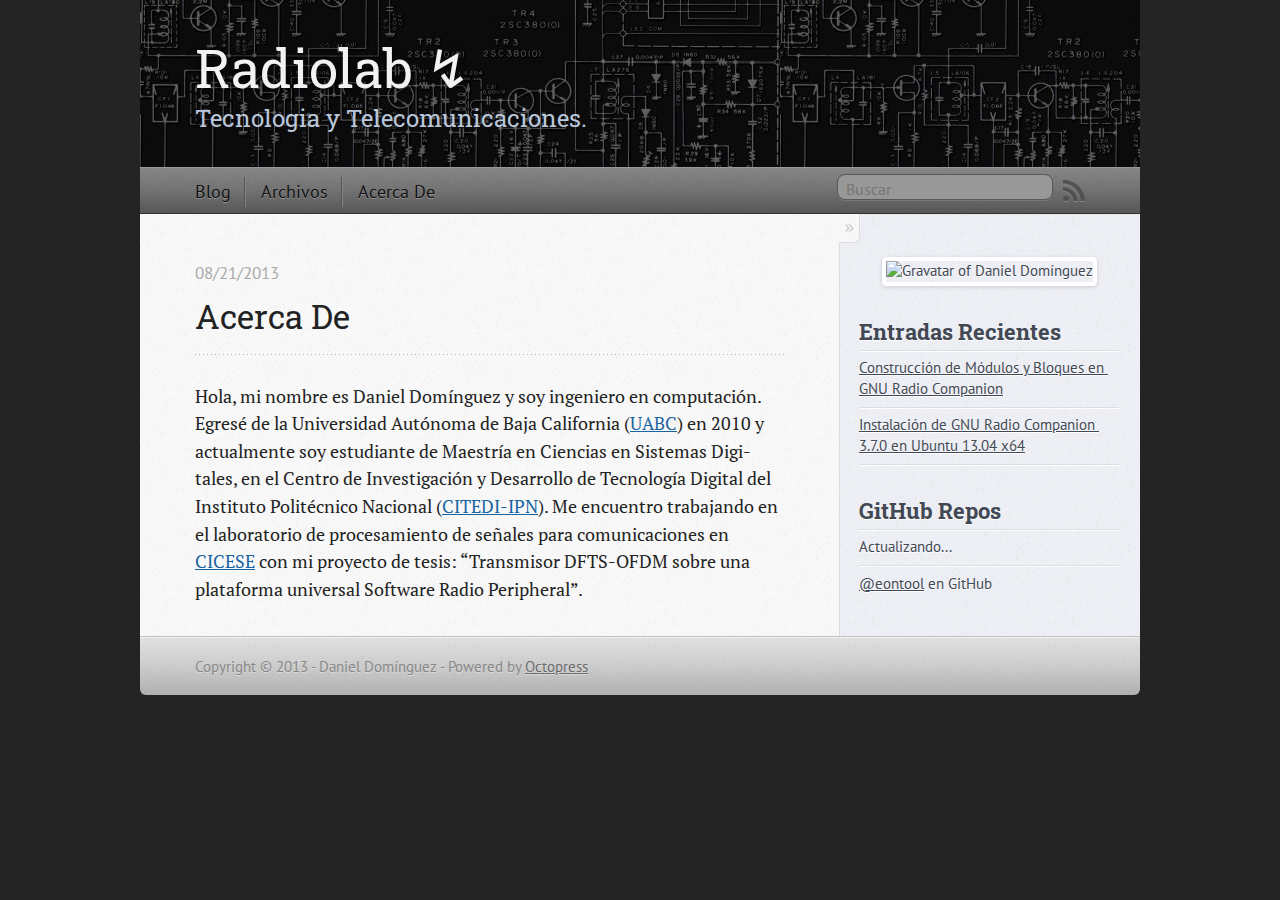
==== commit 24587c22: "Site updated at 2013-08-24 06:55:20 UTC" ====
--- a/acerca-de/index.html
+++ b/acerca-de/index.html
@@ -5,11 +5,11 @@
 <!--[if (gt IE 8)|(gt IEMobile 7)|!(IEMobile)|!(IE)]><!--><html class="no-js" lang="en"><!--<![endif]-->
 <head>
   <meta charset="utf-8">
-  <title>Acerca De - Telecomunicaciones ↯</title>
-  <meta name="author" content="Daniel Dominguez">
-
-  
-  <meta name="description" content="Acerca De 08/21/2013 Hola, mi nombre es Daniel Domínguez y soy Ingeniero en Computación. Egresé de la Uni­ver­si­dad Autónoma de Baja Cal­i­for­nia &hellip;">
+  <title>Acerca De - Radiolab ↯</title>
+  <meta name="author" content="Daniel Domínguez">
+
+  
+  <meta name="description" content="Acerca De 08/21/2013 Hola, mi nombre es Daniel Domínguez y soy ingeniero en computación. Egresé de la Uni­ver­si­dad Autónoma de Baja Cal­i­for­nia &hellip;">
   
 
   <!-- http://t.co/dKP3o1e -->
@@ -21,7 +21,7 @@
   <link rel="canonical" href="http://eontool.github.io/acerca-de">
   <link href="/favicon.png" rel="icon">
   <link href="/stylesheets/screen.css" media="screen, projection" rel="stylesheet" type="text/css">
-  <link href="/atom.xml" rel="alternate" title="Telecomunicaciones ↯" type="application/atom+xml">
+  <link href="/atom.xml" rel="alternate" title="Radiolab ↯" type="application/atom+xml">
   <script src="/javascripts/modernizr-2.0.js"></script>
   <script src="//ajax.googleapis.com/ajax/libs/jquery/1.9.1/jquery.min.js"></script>
   <script>!window.jQuery && document.write(unescape('%3Cscript src="./javascripts/lib/jquery.min.js"%3E%3C/script%3E'))</script>
@@ -60,9 +60,9 @@
 
 <body   >
   <header role="banner"><hgroup>
-  <h1><a href="/">Telecomunicaciones ↯</a></h1>
-  
-    <h2>GNU Radio y USRP</h2>
+  <h1><a href="/">Radiolab ↯</a></h1>
+  
+    <h2>Tecnologia y Telecomunicaciones.</h2>
   
 </hgroup>
 
@@ -109,8 +109,8 @@
 <time datetime="2013-08-21T12:58:00-07:00" pubdate data-updated="true">08/21/2013</time></p>
   </header>
   
-  Hola, mi nombre es Daniel Domínguez y soy Ingeniero en Computación. Egresé de la Uni­ver­si­dad Autónoma de Baja Cal­i­for­nia (<a href="http://www.uabc.mx/">UABC</a>) en 2010 y actual­mente me encuen­tro matric­u­lado como estu­di­ante de Maestría en Cien­cias en Sis­temas Dig­i­tales, en el Cen­tro de Inves­ti­gación y Desar­rollo de Tec­nología Dig­i­tal del Insti­tuto Politéc­nico Nacional (<a href="http://citedi.mx/">CITEDI-​IPN</a>).
-Actualmente me encuen­tro tra­ba­jando en el lab­o­ra­to­rio de proce­samiento de señales para comunicaciones en <a href="http://www.cicese.edu.mx/index.php">CICESE</a> con mi proyecto de tesis: “Trans­misor DFTS-​OFDM sobre una plataforma uni­ver­sal Soft­ware Radio Peripheral”.
+  Hola, mi nombre es Daniel Domínguez y soy ingeniero en computación. Egresé de la Uni­ver­si­dad Autónoma de Baja Cal­i­for­nia (<a href="http://www.uabc.mx/">UABC</a>) en 2010 y actualmente soy estu­di­ante de Maestría en Cien­cias en Sis­temas Dig­i­tales, en el Cen­tro de Inves­ti­gación y Desar­rollo de Tec­nología Dig­i­tal del Insti­tuto Politéc­nico Nacional (<a href="http://citedi.mx/">CITEDI-​IPN</a>).
+Me encuen­tro tra­ba­jando en el lab­o­ra­to­rio de proce­samiento de señales para comunicaciones en <a href="http://www.cicese.edu.mx/index.php">CICESE</a> con mi proyecto de tesis: “Trans­misor DFTS-​OFDM sobre una plataforma uni­ver­sal Soft­ware Radio Peripheral”.
 
 
   
@@ -123,7 +123,7 @@
     
 <section style="text-align:center; margin-top:20px;">
 	<span>
-		<img src="http://www.gravatar.com/avatar/236f0abc059f76b3054b16ef0af32bd4?s=150" alt="Gravatar of Daniel Dominguez " title="Gravatar of Daniel Dominguez" />
+		<img src="http://www.gravatar.com/avatar/236f0abc059f76b3054b16ef0af32bd4?s=150" alt="Gravatar of Daniel Domínguez " title="Gravatar of Daniel Domínguez" />
 	</span>
 </section>
 
@@ -182,7 +182,7 @@
     </div>
   </div>
   <footer role="contentinfo"><p>
-  Copyright &copy; 2013 - Daniel Dominguez -
+  Copyright &copy; 2013 - Daniel Domínguez -
   <span class="credit">Powered by <a href="http://octopress.org">Octopress</a></span>
 </p>
 
--- a/stylesheets/screen.css
+++ b/stylesheets/screen.css
@@ -1 +1 @@
-html,body,div,span,applet,object,iframe,h1,h2,h3,h4,h5,h6,p,blockquote,pre,a,abbr,acronym,address,big,cite,code,del,dfn,em,img,ins,kbd,q,s,samp,small,strike,strong,sub,sup,tt,var,b,u,i,center,dl,dt,dd,ol,ul,li,fieldset,form,label,legend,table,caption,tbody,tfoot,thead,tr,th,td,article,aside,canvas,details,embed,figure,figcaption,footer,header,hgroup,menu,nav,output,ruby,section,summary,time,mark,audio,video{margin:0;padding:0;border:0;font:inherit;font-size:100%;vertical-align:baseline}html{line-height:1}ol,ul{list-style:none}table{border-collapse:collapse;border-spacing:0}caption,th,td{text-align:left;font-weight:normal;vertical-align:middle}q,blockquote{quotes:none}q:before,q:after,blockquote:before,blockquote:after{content:"";content:none}a img{border:none}article,aside,details,figcaption,figure,footer,header,hgroup,menu,nav,section,summary{display:block}article,aside,details,figcaption,figure,footer,header,hgroup,menu,nav,section,summary{display:block}a{color:#1863a1}a:visited{color:#751590}a:focus{color:#0181eb}a:hover{color:#0181eb}a:active{color:#01579f}aside.sidebar a{color:#466da6}aside.sidebar a:focus{color:#63a04a}aside.sidebar a:hover{color:#63a04a}aside.sidebar a:active{color:#01579f}a{-webkit-transition:color 0.3s;-moz-transition:color 0.3s;-o-transition:color 0.3s;transition:color 0.3s}html{background:#252525 url('/images/line-tile.png?1367384222') top left}body>div{background:#edeff4 url('/images/noise.png?1367384222') top left;border-bottom:1px solid #bfbfbf}body>div>div{background:#f8f8f8 url('/images/noise.png?1367384222') top left;border-right:1px solid #dadde3}.heading,body>header h1,h1,h2,h3,h4,h5,h6{font-family:"Roboto Slab"}.sans,body>header h2,article header p.meta,article>footer,#content .blog-index footer,html .gist .gist-file .gist-meta,#blog-archives a.category,#blog-archives time,aside.sidebar section,body>footer{font-family:"PT Sans","Helvetica Neue",Arial,sans-serif}.serif,body,#content .blog-index a[rel=full-article]{font-family:"PT Serif",Georgia,Times,"Times New Roman",serif}.mono,pre,code,tt,p code,li code{font-family:Menlo,Monaco,"Andale Mono","lucida console","Courier New",monospace}body>header h1{font-size:2.2em;font-family:"Roboto Slab";font-weight:normal;line-height:1.2em;margin-bottom:0.6667em}body>header h2{font-family:"Roboto Slab"}body{line-height:1.5em;color:#222}h1{font-size:2.2em;line-height:1.2em}@media only screen and (min-width: 992px){body{font-size:1.15em}h1{font-size:2.6em;line-height:1.2em}}h1,h2,h3,h4,h5,h6{text-rendering:optimizelegibility;margin-bottom:1em;font-weight:bold}h2,section h1{font-size:1.5em}h3,section h2,section section h1{font-size:1.3em}h4,section h3,section section h2,section section section h1{font-size:1em}h5,section h4,section section h3{font-size:.9em}h6,section h5,section section h4,section section section h3{font-size:.8em}p,article blockquote,ul,ol{margin-bottom:1.5em}ul{list-style-type:disc}ul ul{list-style-type:circle;margin-bottom:0px}ul ul ul{list-style-type:square;margin-bottom:0px}ol{list-style-type:decimal}ol ol{list-style-type:lower-alpha;margin-bottom:0px}ol ol ol{list-style-type:lower-roman;margin-bottom:0px}ul,ul ul,ul ol,ol,ol ul,ol ol{margin-left:1.3em}ul ul,ul ol,ol ul,ol ol{margin-bottom:0em}strong{font-weight:bold}em{font-style:italic}sup,sub{font-size:0.8em;position:relative;display:inline-block}sup{top:-0.5em}sub{bottom:-0.5em}q{font-style:italic}q:before{content:"\201C"}q:after{content:"\201D"}em,dfn{font-style:italic}strong,dfn{font-weight:bold}del,s{text-decoration:line-through}abbr,acronym{border-bottom:1px dotted;cursor:help}sub,sup{line-height:0}hr{margin-bottom:0.2em}small{font-size:.8em}big{font-size:1.2em}article blockquote{font-style:italic;position:relative;font-size:1.2em;line-height:1.5em;padding-left:1em;border-left:4px solid rgba(170,170,170,0.5)}article blockquote cite{font-style:italic}article blockquote cite a{color:#aaa !important;word-wrap:break-word}article blockquote cite:before{content:'\2014';padding-right:.3em;padding-left:.3em;color:#aaa}@media only screen and (min-width: 992px){article blockquote{padding-left:1.5em;border-left-width:4px}}.pullquote-right:before,.pullquote-left:before{padding:0;border:none;content:attr(data-pullquote);float:right;width:45%;margin:.5em 0 1em 1.5em;position:relative;top:7px;font-size:1.4em;line-height:1.45em}.pullquote-left:before{float:left;margin:.5em 1.5em 1em 0}.force-wrap,article a,aside.sidebar a{white-space:-moz-pre-wrap;white-space:-pre-wrap;white-space:-o-pre-wrap;white-space:pre-wrap;word-wrap:break-word}.group,body>header,body>nav,body>footer,body #content>article,body #content>div>article,body #content>div>section,body div.pagination,aside.sidebar,#main,#content,.sidebar{*zoom:1}.group:after,body>header:after,body>nav:after,body>footer:after,body #content>article:after,body #content>div>article:after,body #content>div>section:after,body div.pagination:after,aside.sidebar:after,#main:after,#content:after,.sidebar:after{content:"";display:table;clear:both}body{-webkit-text-size-adjust:none;max-width:1000px;position:relative;margin:0 auto}body>header,body>nav,body>footer,body #content>article,body #content>div>article,body #content>div>section{padding-left:18px;padding-right:18px}@media only screen and (min-width: 480px){body>header,body>nav,body>footer,body #content>article,body #content>div>article,body #content>div>section{padding-left:25px;padding-right:25px}}@media only screen and (min-width: 768px){body>header,body>nav,body>footer,body #content>article,body #content>div>article,body #content>div>section{padding-left:35px;padding-right:35px}}@media only screen and (min-width: 992px){body>header,body>nav,body>footer,body #content>article,body #content>div>article,body #content>div>section{padding-left:55px;padding-right:55px}}body div.pagination{margin-left:18px;margin-right:18px}@media only screen and (min-width: 480px){body div.pagination{margin-left:25px;margin-right:25px}}@media only screen and (min-width: 768px){body div.pagination{margin-left:35px;margin-right:35px}}@media only screen and (min-width: 992px){body div.pagination{margin-left:55px;margin-right:55px}}body>header{font-size:1em;padding-top:1.5em;padding-bottom:1.5em}#content{overflow:hidden}#content>div,#content>article{width:100%}aside.sidebar{float:none;padding:0 18px 1px;background-color:#f3f5f8;border-top:1px solid #dadde3}.flex-content,article img,article video,article .flash-video,aside.sidebar img{max-width:100%;height:auto}.basic-alignment.left,article img.left,article video.left,article .left.flash-video,aside.sidebar img.left{float:left;margin-right:1.5em}.basic-alignment.right,article img.right,article video.right,article .right.flash-video,aside.sidebar img.right{float:right;margin-left:1.5em}.basic-alignment.center,article img.center,article video.center,article .center.flash-video,aside.sidebar img.center{display:block;margin:0 auto 1.5em}.basic-alignment.left,article img.left,article video.left,article .left.flash-video,aside.sidebar img.left,.basic-alignment.right,article img.right,article video.right,article .right.flash-video,aside.sidebar img.right{margin-bottom:.8em}.toggle-sidebar,.no-sidebar .toggle-sidebar{display:none}@media only screen and (min-width: 750px){body.sidebar-footer aside.sidebar{float:none;width:auto;clear:left;margin:0;padding:0 35px 1px;background-color:#f3f5f8;border-top:1px solid #e6e8ec}body.sidebar-footer aside.sidebar section.odd,body.sidebar-footer aside.sidebar section.even{float:left;width:48%}body.sidebar-footer aside.sidebar section.odd{margin-left:0}body.sidebar-footer aside.sidebar section.even{margin-left:4%}body.sidebar-footer aside.sidebar.thirds section{width:30%;margin-left:5%}body.sidebar-footer aside.sidebar.thirds section.first{margin-left:0;clear:both}}body.sidebar-footer #content{margin-right:0px}body.sidebar-footer .toggle-sidebar{display:none}@media only screen and (min-width: 550px){body>header{font-size:1em}}@media only screen and (min-width: 750px){aside.sidebar{float:none;width:auto;clear:left;margin:0;padding:0 35px 1px;background-color:#f3f5f8;border-top:1px solid #e6e8ec}aside.sidebar section.odd,aside.sidebar section.even{float:left;width:48%}aside.sidebar section.odd{margin-left:0}aside.sidebar section.even{margin-left:4%}aside.sidebar.thirds section{width:30%;margin-left:5%}aside.sidebar.thirds section.first{margin-left:0;clear:both}}@media only screen and (min-width: 768px){body{-webkit-text-size-adjust:auto}body>header{font-size:1.2em}#main{padding:0;margin:0 auto}#content{overflow:visible;margin-right:240px;position:relative}.no-sidebar #content{margin-right:0;border-right:0}.collapse-sidebar #content{margin-right:20px}#content>div,#content>article{padding-top:17.5px;padding-bottom:17.5px;float:left}aside.sidebar{width:210px;padding:0 15px 15px;background:none;clear:none;float:left;margin:0 -100% 0 0}aside.sidebar section{width:auto;margin-left:0}aside.sidebar section.odd,aside.sidebar section.even{float:none;width:auto;margin-left:0}.collapse-sidebar aside.sidebar{float:none;width:auto;clear:left;margin:0;padding:0 35px 1px;background-color:#f3f5f8;border-top:1px solid #e6e8ec}.collapse-sidebar aside.sidebar section.odd,.collapse-sidebar aside.sidebar section.even{float:left;width:48%}.collapse-sidebar aside.sidebar section.odd{margin-left:0}.collapse-sidebar aside.sidebar section.even{margin-left:4%}.collapse-sidebar aside.sidebar.thirds section{width:30%;margin-left:5%}.collapse-sidebar aside.sidebar.thirds section.first{margin-left:0;clear:both}}@media only screen and (min-width: 992px){body>header{font-size:1.3em}#content{margin-right:300px}#content>div,#content>article{padding-top:27.5px;padding-bottom:27.5px}aside.sidebar{width:260px;padding:1.2em 20px 20px}.collapse-sidebar aside.sidebar{padding-left:55px;padding-right:55px}}@media only screen and (min-width: 768px){ul,ol{margin-left:0}}body>header{background:#263347}body>header h1{display:inline-block;margin:0}body>header h1 a,body>header h1 a:visited,body>header h1 a:hover{color:#f2f2f2;text-decoration:none}body>header h2{margin:.2em 0 0;font-size:1em;color:#bac7da;font-weight:normal}body>nav{position:relative;background-color:#c5dcbb;background:url('/images/noise.png?1367384222'),-webkit-gradient(linear, 50% 0%, 50% 100%, color-stop(0%, #dcead6), color-stop(50%, #c5dcbb), color-stop(100%, #a5c896));background:url('/images/noise.png?1367384222'),-webkit-linear-gradient(#dcead6,#c5dcbb,#a5c896);background:url('/images/noise.png?1367384222'),-moz-linear-gradient(#dcead6,#c5dcbb,#a5c896);background:url('/images/noise.png?1367384222'),-o-linear-gradient(#dcead6,#c5dcbb,#a5c896);background:url('/images/noise.png?1367384222'),linear-gradient(#dcead6,#c5dcbb,#a5c896);border-top:1px solid #f0f6ed;border-bottom:1px solid #7db067;padding-top:.35em;padding-bottom:.35em}body>nav form{-webkit-background-clip:padding;-moz-background-clip:padding;background-clip:padding-box;margin:0;padding:0}body>nav form .search{padding:.3em .5em 0;font-size:.85em;font-family:"PT Sans","Helvetica Neue",Arial,sans-serif;line-height:1.1em;width:95%;-webkit-border-radius:0.5em;-moz-border-radius:0.5em;-ms-border-radius:0.5em;-o-border-radius:0.5em;border-radius:0.5em;-webkit-background-clip:padding;-moz-background-clip:padding;background-clip:padding-box;-webkit-box-shadow:#cbdfc2 0 1px;-moz-box-shadow:#cbdfc2 0 1px;box-shadow:#cbdfc2 0 1px;background-color:#f0f6ed;border:1px solid #a8ca9a;color:#888}body>nav form .search:focus{color:#444;border-color:#80b1df;-webkit-box-shadow:#80b1df 0 0 4px,#80b1df 0 0 3px inset;-moz-box-shadow:#80b1df 0 0 4px,#80b1df 0 0 3px inset;box-shadow:#80b1df 0 0 4px,#80b1df 0 0 3px inset;background-color:#fff;outline:none}body>nav fieldset[role=search]{float:right;width:48%}body>nav fieldset.mobile-nav{float:left;width:48%}body>nav fieldset.mobile-nav select{width:100%;font-size:.8em;border:1px solid #888}body>nav ul{display:none}@media only screen and (min-width: 550px){body>nav{font-size:.9em}body>nav ul{margin:0;padding:0;border:0;overflow:hidden;*zoom:1;float:left;display:block;padding-top:.15em}body>nav ul li{list-style-image:none;list-style-type:none;margin-left:0;white-space:nowrap;display:inline;float:left;padding-left:0;padding-right:0}body>nav ul li:first-child,body>nav ul li.first{padding-left:0}body>nav ul li:last-child{padding-right:0}body>nav ul li.last{padding-right:0}body>nav ul.subscription{margin-left:.8em;float:right}body>nav ul.subscription li:last-child a{padding-right:0}body>nav ul li{margin:0}body>nav a{color:#5d8c49;font-family:"PT Sans","Helvetica Neue",Arial,sans-serif;text-shadow:#e7f1e3 0 1px;float:left;text-decoration:none;font-size:1.1em;padding:.1em 0;line-height:1.5em}body>nav a:visited{color:#5d8c49}body>nav a:hover{color:#25381d}body>nav li+li{border-left:1px solid #a5c896;margin-left:.8em}body>nav li+li a{padding-left:.8em;border-left:1px solid #d9e8d3}body>nav form{float:right;text-align:left;padding-left:.8em;width:175px}body>nav form .search{width:93%;font-size:.95em;line-height:1.2em}body>nav ul[data-subscription$=email]+form{width:97px}body>nav ul[data-subscription$=email]+form .search{width:91%}body>nav fieldset.mobile-nav{display:none}body>nav fieldset[role=search]{width:99%}}@media only screen and (min-width: 992px){body>nav form{width:215px}body>nav ul[data-subscription$=email]+form{width:147px}}.no-placeholder body>nav .search{background:#f0f6ed url('/images/search.png?1367384222') 0.3em 0.25em no-repeat;text-indent:1.3em}@media only screen and (min-width: 550px){.maskImage body>nav ul[data-subscription$=email]+form{width:123px}}@media only screen and (min-width: 992px){.maskImage body>nav ul[data-subscription$=email]+form{width:173px}}.maskImage ul.subscription{position:relative;top:.2em}.maskImage ul.subscription li,.maskImage ul.subscription a{border:0;padding:0}.maskImage a[rel=subscribe-rss]{position:relative;top:0px;text-indent:-999999em;background-color:#d9e8d3;border:0;padding:0}.maskImage a[rel=subscribe-rss],.maskImage a[rel=subscribe-rss]:after{-webkit-mask-image:url('/images/rss.png?1367384222');-moz-mask-image:url('/images/rss.png?1367384222');-ms-mask-image:url('/images/rss.png?1367384222');-o-mask-image:url('/images/rss.png?1367384222');mask-image:url('/images/rss.png?1367384222');-webkit-mask-repeat:no-repeat;-moz-mask-repeat:no-repeat;-ms-mask-repeat:no-repeat;-o-mask-repeat:no-repeat;mask-repeat:no-repeat;width:22px;height:22px}.maskImage a[rel=subscribe-rss]:after{content:"";position:absolute;top:-1px;left:0;background-color:#9fc590}.maskImage a[rel=subscribe-rss]:hover:after{background-color:#91bc7f}.maskImage a[rel=subscribe-email]{position:relative;top:0px;text-indent:-999999em;background-color:#d9e8d3;border:0;padding:0}.maskImage a[rel=subscribe-email],.maskImage a[rel=subscribe-email]:after{-webkit-mask-image:url('/images/email.png?1367384222');-moz-mask-image:url('/images/email.png?1367384222');-ms-mask-image:url('/images/email.png?1367384222');-o-mask-image:url('/images/email.png?1367384222');mask-image:url('/images/email.png?1367384222');-webkit-mask-repeat:no-repeat;-moz-mask-repeat:no-repeat;-ms-mask-repeat:no-repeat;-o-mask-repeat:no-repeat;mask-repeat:no-repeat;width:28px;height:22px}.maskImage a[rel=subscribe-email]:after{content:"";position:absolute;top:-1px;left:0;background-color:#9fc590}.maskImage a[rel=subscribe-email]:hover:after{background-color:#91bc7f}article{padding-top:1em}article header{position:relative;padding-top:2em;padding-bottom:1em;margin-bottom:1em;background:url('[data-uri]') bottom left repeat-x}article header h1{margin:0}article header h1 a{text-decoration:none}article header h1 a:hover{text-decoration:underline}article header p{font-size:.9em;color:#aaa;margin:0}article header p.meta{text-transform:uppercase;position:absolute;top:0}@media only screen and (min-width: 768px){article header{margin-bottom:1.5em;padding-bottom:1em;background:url('[data-uri]') bottom left repeat-x}}article h2{padding-top:0.8em;background:url('[data-uri]') top left repeat-x}.entry-content article h2:first-child,article header+h2{padding-top:0}article h2:first-child,article header+h2{background:none}article .feature{padding-top:.5em;margin-bottom:1em;padding-bottom:1em;background:url('[data-uri]') bottom left repeat-x;font-size:2.0em;font-style:italic;line-height:1.3em}article img,article video,article .flash-video{-webkit-border-radius:0.3em;-moz-border-radius:0.3em;-ms-border-radius:0.3em;-o-border-radius:0.3em;border-radius:0.3em;-webkit-box-shadow:rgba(0,0,0,0.15) 0 1px 4px;-moz-box-shadow:rgba(0,0,0,0.15) 0 1px 4px;box-shadow:rgba(0,0,0,0.15) 0 1px 4px;-webkit-box-sizing:border-box;-moz-box-sizing:border-box;box-sizing:border-box;border:#fff 0.5em solid}article video,article .flash-video{margin:0 auto 1.5em}article video{display:block;width:100%}article .flash-video>div{position:relative;display:block;padding-bottom:56.25%;padding-top:1px;height:0;overflow:hidden}article .flash-video>div iframe,article .flash-video>div object,article .flash-video>div embed{position:absolute;top:0;left:0;width:100%;height:100%}article>footer{padding-bottom:2.5em;margin-top:2em}article>footer p.meta{margin-bottom:.8em;font-size:.85em;clear:both;overflow:hidden}.blog-index article+article{background:url('[data-uri]') top left repeat-x}#content .blog-index{padding-top:0;padding-bottom:0}#content .blog-index article{padding-top:2em}#content .blog-index article header{background:none;padding-bottom:0}#content .blog-index article h1{font-size:2.2em}#content .blog-index article h1 a{color:inherit}#content .blog-index article h1 a:hover{color:#0181eb}#content .blog-index a[rel=full-article]{background:#ebebeb;display:inline-block;padding:.4em .8em;margin-right:.5em;text-decoration:none;color:#666;-webkit-transition:background-color 0.5s;-moz-transition:background-color 0.5s;-o-transition:background-color 0.5s;transition:background-color 0.5s}#content .blog-index a[rel=full-article]:hover{background:#0181eb;text-shadow:none;color:#f8f8f8}#content .blog-index footer{margin-top:1em}.separator,article>footer .byline+time:before,article>footer time+time:before,article>footer .comments:before,article>footer .byline ~ .categories:before{content:"\2022 ";padding:0 .4em 0 .2em;display:inline-block}#content div.pagination{text-align:center;font-size:.95em;position:relative;background:url('[data-uri]') top left repeat-x;padding-top:1.5em;padding-bottom:1.5em}#content div.pagination a{text-decoration:none;color:#aaa}#content div.pagination a.prev{position:absolute;left:0}#content div.pagination a.next{position:absolute;right:0}#content div.pagination a:hover{color:#0181eb}#content div.pagination a[href*=archive]:before,#content div.pagination a[href*=archive]:after{content:'\2014';padding:0 .3em}p.meta+.sharing{padding-top:1em;padding-left:0;background:url('[data-uri]') top left repeat-x}#fb-root{display:none}.highlight,html .gist .gist-file .gist-syntax .gist-highlight{border:1px solid #05232b !important}.highlight table td.code,html .gist .gist-file .gist-syntax .gist-highlight table td.code{width:100%}.highlight .line-numbers,html .gist .gist-file .gist-syntax .highlight .line_numbers{text-align:right;font-size:13px;line-height:1.45em;background:#073642 url('/images/noise.png?1367384222') top left !important;border-right:1px solid #00232c !important;-webkit-box-shadow:#083e4b -1px 0 inset;-moz-box-shadow:#083e4b -1px 0 inset;box-shadow:#083e4b -1px 0 inset;text-shadow:#021014 0 -1px;padding:.8em !important;-webkit-border-radius:0;-moz-border-radius:0;-ms-border-radius:0;-o-border-radius:0;border-radius:0}.highlight .line-numbers span,html .gist .gist-file .gist-syntax .highlight .line_numbers span{color:#586e75 !important}figure.code,.gist-file,pre{-webkit-box-shadow:rgba(0,0,0,0.06) 0 0 10px;-moz-box-shadow:rgba(0,0,0,0.06) 0 0 10px;box-shadow:rgba(0,0,0,0.06) 0 0 10px}figure.code .highlight pre,.gist-file .highlight pre,pre .highlight pre{-webkit-box-shadow:none;-moz-box-shadow:none;box-shadow:none}.gist .highlight *::-moz-selection,figure.code .highlight *::-moz-selection{background:#386774;color:inherit;text-shadow:#002b36 0 1px}.gist .highlight *::-webkit-selection,figure.code .highlight *::-webkit-selection{background:#386774;color:inherit;text-shadow:#002b36 0 1px}.gist .highlight *::selection,figure.code .highlight *::selection{background:#386774;color:inherit;text-shadow:#002b36 0 1px}html .gist .gist-file{margin-bottom:1.8em;position:relative;border:none;padding-top:26px !important}html .gist .gist-file .highlight{margin-bottom:0}html .gist .gist-file .gist-syntax{border-bottom:0 !important;background:none !important}html .gist .gist-file .gist-syntax .gist-highlight{background:#002b36 !important}html .gist .gist-file .gist-syntax .highlight pre{padding:0}html .gist .gist-file .gist-meta{padding:.6em 0.8em;border:1px solid #083e4b !important;color:#586e75;font-size:.7em !important;background:#073642 url('/images/noise.png?1367384222') top left;line-height:1.5em}html .gist .gist-file .gist-meta a{color:#75878b !important;text-decoration:none}html .gist .gist-file .gist-meta a:hover{text-decoration:underline}html .gist .gist-file .gist-meta a:hover{color:#93a1a1 !important}html .gist .gist-file .gist-meta a[href*='#file']{position:absolute;top:0;left:0;right:-10px;color:#474747 !important}html .gist .gist-file .gist-meta a[href*='#file']:hover{color:#1863a1 !important}html .gist .gist-file .gist-meta a[href*=raw]{top:.4em}pre{background:#002b36 url('/images/noise.png?1367384222') top left;-webkit-border-radius:0.4em;-moz-border-radius:0.4em;-ms-border-radius:0.4em;-o-border-radius:0.4em;border-radius:0.4em;border:1px solid #05232b;line-height:1.45em;font-size:13px;margin-bottom:2.1em;padding:.8em 1em;color:#93a1a1;overflow:auto}h3.filename+pre{-moz-border-radius-topleft:0px;-webkit-border-top-left-radius:0px;border-top-left-radius:0px;-moz-border-radius-topright:0px;-webkit-border-top-right-radius:0px;border-top-right-radius:0px}p code,li code{display:inline-block;white-space:no-wrap;background:#fff;font-size:.8em;line-height:1.5em;color:#555;border:1px solid #ddd;-webkit-border-radius:0.4em;-moz-border-radius:0.4em;-ms-border-radius:0.4em;-o-border-radius:0.4em;border-radius:0.4em;padding:0 .3em;margin:-1px 0}p pre code,li pre code{font-size:1em !important;background:none;border:none}.pre-code,html .gist .gist-file .gist-syntax .highlight pre,.highlight code{font-family:Menlo,Monaco,"Andale Mono","lucida console","Courier New",monospace !important;overflow:scroll;overflow-y:hidden;display:block;padding:.8em;overflow-x:auto;line-height:1.45em;background:#002b36 url('/images/noise.png?1367384222') top left !important;color:#93a1a1 !important}.pre-code span,html .gist .gist-file .gist-syntax .highlight pre span,.highlight code span{color:#93a1a1 !important}.pre-code span,html .gist .gist-file .gist-syntax .highlight pre span,.highlight code span{font-style:normal !important;font-weight:normal !important}.pre-code .c,html .gist .gist-file .gist-syntax .highlight pre .c,.highlight code .c{color:#586e75 !important;font-style:italic !important}.pre-code .cm,html .gist .gist-file .gist-syntax .highlight pre .cm,.highlight code .cm{color:#586e75 !important;font-style:italic !important}.pre-code .cp,html .gist .gist-file .gist-syntax .highlight pre .cp,.highlight code .cp{color:#586e75 !important;font-style:italic !important}.pre-code .c1,html .gist .gist-file .gist-syntax .highlight pre .c1,.highlight code .c1{color:#586e75 !important;font-style:italic !important}.pre-code .cs,html .gist .gist-file .gist-syntax .highlight pre .cs,.highlight code .cs{color:#586e75 !important;font-weight:bold !important;font-style:italic !important}.pre-code .err,html .gist .gist-file .gist-syntax .highlight pre .err,.highlight code .err{color:#dc322f !important;background:none !important}.pre-code .k,html .gist .gist-file .gist-syntax .highlight pre .k,.highlight code .k{color:#cb4b16 !important}.pre-code .o,html .gist .gist-file .gist-syntax .highlight pre .o,.highlight code .o{color:#93a1a1 !important;font-weight:bold !important}.pre-code .p,html .gist .gist-file .gist-syntax .highlight pre .p,.highlight code .p{color:#93a1a1 !important}.pre-code .ow,html .gist .gist-file .gist-syntax .highlight pre .ow,.highlight code .ow{color:#2aa198 !important;font-weight:bold !important}.pre-code .gd,html .gist .gist-file .gist-syntax .highlight pre .gd,.highlight code .gd{color:#93a1a1 !important;background-color:#372c34 !important;display:inline-block}.pre-code .gd .x,html .gist .gist-file .gist-syntax .highlight pre .gd .x,.highlight code .gd .x{color:#93a1a1 !important;background-color:#4d2d33 !important;display:inline-block}.pre-code .ge,html .gist .gist-file .gist-syntax .highlight pre .ge,.highlight code .ge{color:#93a1a1 !important;font-style:italic !important}.pre-code .gh,html .gist .gist-file .gist-syntax .highlight pre .gh,.highlight code .gh{color:#586e75 !important}.pre-code .gi,html .gist .gist-file .gist-syntax .highlight pre .gi,.highlight code .gi{color:#93a1a1 !important;background-color:#1a412b !important;display:inline-block}.pre-code .gi .x,html .gist .gist-file .gist-syntax .highlight pre .gi .x,.highlight code .gi .x{color:#93a1a1 !important;background-color:#355720 !important;display:inline-block}.pre-code .gs,html .gist .gist-file .gist-syntax .highlight pre .gs,.highlight code .gs{color:#93a1a1 !important;font-weight:bold !important}.pre-code .gu,html .gist .gist-file .gist-syntax .highlight pre .gu,.highlight code .gu{color:#6c71c4 !important}.pre-code .kc,html .gist .gist-file .gist-syntax .highlight pre .kc,.highlight code .kc{color:#859900 !important;font-weight:bold !important}.pre-code .kd,html .gist .gist-file .gist-syntax .highlight pre .kd,.highlight code .kd{color:#268bd2 !important}.pre-code .kp,html .gist .gist-file .gist-syntax .highlight pre .kp,.highlight code .kp{color:#cb4b16 !important;font-weight:bold !important}.pre-code .kr,html .gist .gist-file .gist-syntax .highlight pre .kr,.highlight code .kr{color:#d33682 !important;font-weight:bold !important}.pre-code .kt,html .gist .gist-file .gist-syntax .highlight pre .kt,.highlight code .kt{color:#2aa198 !important}.pre-code .n,html .gist .gist-file .gist-syntax .highlight pre .n,.highlight code .n{color:#268bd2 !important}.pre-code .na,html .gist .gist-file .gist-syntax .highlight pre .na,.highlight code .na{color:#268bd2 !important}.pre-code .nb,html .gist .gist-file .gist-syntax .highlight pre .nb,.highlight code .nb{color:#859900 !important}.pre-code .nc,html .gist .gist-file .gist-syntax .highlight pre .nc,.highlight code .nc{color:#d33682 !important}.pre-code .no,html .gist .gist-file .gist-syntax .highlight pre .no,.highlight code .no{color:#b58900 !important}.pre-code .nl,html .gist .gist-file .gist-syntax .highlight pre .nl,.highlight code .nl{color:#859900 !important}.pre-code .ne,html .gist .gist-file .gist-syntax .highlight pre .ne,.highlight code .ne{color:#268bd2 !important;font-weight:bold !important}.pre-code .nf,html .gist .gist-file .gist-syntax .highlight pre .nf,.highlight code .nf{color:#268bd2 !important;font-weight:bold !important}.pre-code .nn,html .gist .gist-file .gist-syntax .highlight pre .nn,.highlight code .nn{color:#b58900 !important}.pre-code .nt,html .gist .gist-file .gist-syntax .highlight pre .nt,.highlight code .nt{color:#268bd2 !important;font-weight:bold !important}.pre-code .nx,html .gist .gist-file .gist-syntax .highlight pre .nx,.highlight code .nx{color:#b58900 !important}.pre-code .vg,html .gist .gist-file .gist-syntax .highlight pre .vg,.highlight code .vg{color:#268bd2 !important}.pre-code .vi,html .gist .gist-file .gist-syntax .highlight pre .vi,.highlight code .vi{color:#268bd2 !important}.pre-code .nv,html .gist .gist-file .gist-syntax .highlight pre .nv,.highlight code .nv{color:#268bd2 !important}.pre-code .mf,html .gist .gist-file .gist-syntax .highlight pre .mf,.highlight code .mf{color:#2aa198 !important}.pre-code .m,html .gist .gist-file .gist-syntax .highlight pre .m,.highlight code .m{color:#2aa198 !important}.pre-code .mh,html .gist .gist-file .gist-syntax .highlight pre .mh,.highlight code .mh{color:#2aa198 !important}.pre-code .mi,html .gist .gist-file .gist-syntax .highlight pre .mi,.highlight code .mi{color:#2aa198 !important}.pre-code .s,html .gist .gist-file .gist-syntax .highlight pre .s,.highlight code .s{color:#2aa198 !important}.pre-code .sd,html .gist .gist-file .gist-syntax .highlight pre .sd,.highlight code .sd{color:#2aa198 !important}.pre-code .s2,html .gist .gist-file .gist-syntax .highlight pre .s2,.highlight code .s2{color:#2aa198 !important}.pre-code .se,html .gist .gist-file .gist-syntax .highlight pre .se,.highlight code .se{color:#dc322f !important}.pre-code .si,html .gist .gist-file .gist-syntax .highlight pre .si,.highlight code .si{color:#268bd2 !important}.pre-code .sr,html .gist .gist-file .gist-syntax .highlight pre .sr,.highlight code .sr{color:#2aa198 !important}.pre-code .s1,html .gist .gist-file .gist-syntax .highlight pre .s1,.highlight code .s1{color:#2aa198 !important}.pre-code div .gd,html .gist .gist-file .gist-syntax .highlight pre div .gd,.highlight code div .gd,.pre-code div .gd .x,html .gist .gist-file .gist-syntax .highlight pre div .gd .x,.highlight code div .gd .x,.pre-code div .gi,html .gist .gist-file .gist-syntax .highlight pre div .gi,.highlight code div .gi,.pre-code div .gi .x,html .gist .gist-file .gist-syntax .highlight pre div .gi .x,.highlight code div .gi .x{display:inline-block;width:100%}.highlight,.gist-highlight{margin-bottom:1.8em;background:#002b36;overflow-y:hidden;overflow-x:auto}.highlight pre,.gist-highlight pre{background:none;-webkit-border-radius:0px;-moz-border-radius:0px;-ms-border-radius:0px;-o-border-radius:0px;border-radius:0px;border:none;padding:0;margin-bottom:0}pre::-webkit-scrollbar,.highlight::-webkit-scrollbar,.gist-highlight::-webkit-scrollbar{height:.5em;background:rgba(255,255,255,0.15)}pre::-webkit-scrollbar-thumb:horizontal,.highlight::-webkit-scrollbar-thumb:horizontal,.gist-highlight::-webkit-scrollbar-thumb:horizontal{background:rgba(255,255,255,0.2);-webkit-border-radius:4px;border-radius:4px}.highlight code{background:#000}figure.code{background:none;padding:0;border:0;margin-bottom:1.5em}figure.code pre{margin-bottom:0}figure.code figcaption{position:relative}figure.code .highlight{margin-bottom:0}.code-title,html .gist .gist-file .gist-meta a[href*='#file'],h3.filename,figure.code figcaption{text-align:center;font-size:13px;line-height:2em;text-shadow:#cbcccc 0 1px 0;color:#474747;font-weight:normal;margin-bottom:0;-moz-border-radius-topleft:5px;-webkit-border-top-left-radius:5px;border-top-left-radius:5px;-moz-border-radius-topright:5px;-webkit-border-top-right-radius:5px;border-top-right-radius:5px;font-family:"Helvetica Neue", Arial, "Lucida Grande", "Lucida Sans Unicode", Lucida, sans-serif;background:#aaa url('/images/code_bg.png?1367384222') top repeat-x;border:1px solid #565656;border-top-color:#cbcbcb;border-left-color:#a5a5a5;border-right-color:#a5a5a5;border-bottom:0}.download-source,html .gist .gist-file .gist-meta a[href*=raw],figure.code figcaption a{position:absolute;right:.8em;text-decoration:none;color:#666 !important;z-index:1;font-size:13px;text-shadow:#cbcccc 0 1px 0;padding-left:3em}.download-source:hover,html .gist .gist-file .gist-meta a[href*=raw]:hover,figure.code figcaption a:hover{text-decoration:underline}#archive #content>div,#archive #content>div>article{padding-top:0}#blog-archives{color:#aaa}#blog-archives article{padding:1em 0 1em;position:relative;background:url('[data-uri]') bottom left repeat-x}#blog-archives article:last-child{background:none}#blog-archives article footer{padding:0;margin:0}#blog-archives h1{color:#222;margin-bottom:.3em}#blog-archives h2{display:none}#blog-archives h1{font-size:1.5em}#blog-archives h1 a{text-decoration:none;color:inherit;font-weight:normal;display:inline-block}#blog-archives h1 a:hover{text-decoration:underline}#blog-archives h1 a:hover{color:#0181eb}#blog-archives a.category,#blog-archives time{color:#aaa}#blog-archives .entry-content{display:none}#blog-archives time{font-size:.9em;line-height:1.2em}#blog-archives time .month,#blog-archives time .day{display:inline-block}#blog-archives time .month{text-transform:uppercase}#blog-archives p{margin-bottom:1em}#blog-archives a,#blog-archives .entry-content a{color:inherit}#blog-archives a:hover,#blog-archives .entry-content a:hover{color:#0181eb}#blog-archives a:hover{color:#0181eb}@media only screen and (min-width: 550px){#blog-archives article{margin-left:5em}#blog-archives h2{margin-bottom:.3em;font-weight:normal;display:inline-block;position:relative;top:-1px;float:left}#blog-archives h2:first-child{padding-top:.75em}#blog-archives time{position:absolute;text-align:right;left:0em;top:1.8em}#blog-archives .year{display:none}#blog-archives article{padding-left:4.5em;padding-bottom:.7em}#blog-archives a.category{line-height:1.1em}}#content>.category article{margin-left:0;padding-left:6.8em}#content>.category .year{display:inline}.side-shadow-border,aside.sidebar section h1,aside.sidebar li{-webkit-box-shadow:#fdfdfe 0 1px;-moz-box-shadow:#fdfdfe 0 1px;box-shadow:#fdfdfe 0 1px}aside.sidebar{overflow:hidden;color:#424854;text-shadow:#fff 0 1px}aside.sidebar section{font-size:.8em;line-height:1.4em;margin-bottom:1.5em}aside.sidebar section h1{margin:1.5em 0 0;padding-bottom:.2em;border-bottom:1px solid #dadde3}aside.sidebar section h1+p{padding-top:.4em}aside.sidebar img{-webkit-border-radius:0.3em;-moz-border-radius:0.3em;-ms-border-radius:0.3em;-o-border-radius:0.3em;border-radius:0.3em;-webkit-box-shadow:rgba(0,0,0,0.15) 0 1px 4px;-moz-box-shadow:rgba(0,0,0,0.15) 0 1px 4px;box-shadow:rgba(0,0,0,0.15) 0 1px 4px;-webkit-box-sizing:border-box;-moz-box-sizing:border-box;box-sizing:border-box;border:#fff 0.3em solid}aside.sidebar ul{margin-bottom:0.5em;margin-left:0}aside.sidebar li{list-style:none;padding:.5em 0;margin:0;border-bottom:1px solid #dadde3}aside.sidebar li p:last-child{margin-bottom:0}aside.sidebar a{color:inherit;-webkit-transition:color 0.5s;-moz-transition:color 0.5s;-o-transition:color 0.5s;transition:color 0.5s}aside.sidebar:hover a{color:#466da6}aside.sidebar:hover a:hover{color:#63a04a}.aside-alt-link,#pinboard_linkroll .pin-tag{color:#6f798d}.aside-alt-link:hover,#pinboard_linkroll .pin-tag:hover{color:#63a04a}@media only screen and (min-width: 768px){.toggle-sidebar{outline:none;position:absolute;right:-10px;top:0;bottom:0;display:inline-block;text-decoration:none;color:#cbcccf;width:9px;cursor:pointer}.toggle-sidebar:hover{background:#e3e6eb;background:-webkit-gradient(linear, 0% 50%, 100% 50%, color-stop(0%, rgba(218,221,227,0.5)), color-stop(100%, rgba(218,221,227,0)));background:-webkit-linear-gradient(left, rgba(218,221,227,0.5),rgba(218,221,227,0));background:-moz-linear-gradient(left, rgba(218,221,227,0.5),rgba(218,221,227,0));background:-o-linear-gradient(left, rgba(218,221,227,0.5),rgba(218,221,227,0));background:linear-gradient(left, rgba(218,221,227,0.5),rgba(218,221,227,0))}.toggle-sidebar:after{position:absolute;right:-11px;top:0;width:20px;font-size:1.2em;line-height:1.1em;padding-bottom:.15em;-moz-border-radius-bottomright:0.3em;-webkit-border-bottom-right-radius:0.3em;border-bottom-right-radius:0.3em;text-align:center;background:#f8f8f8 url('/images/noise.png?1367384222') top left;border-bottom:1px solid #dadde3;border-right:1px solid #dadde3;content:"\00BB";text-indent:-1px}.collapse-sidebar .toggle-sidebar{text-indent:0px;right:-20px;width:19px}.collapse-sidebar .toggle-sidebar:hover{background:#e3e6eb}.collapse-sidebar .toggle-sidebar:after{border-left:1px solid #dadde3;text-shadow:#fff 0 1px;content:"\00AB";left:0px;right:0;text-align:center;text-indent:0;border:0;border-right-width:0;background:none}}.googleplus h1{-moz-box-shadow:none !important;-webkit-box-shadow:none !important;-o-box-shadow:none !important;box-shadow:none !important;border-bottom:0px none !important}.googleplus a{text-decoration:none;white-space:normal !important;line-height:32px}.googleplus a img{float:left;margin-right:0.5em;border:0 none}.googleplus-hidden{position:absolute;top:-1000em;left:-1000em}#pinboard_linkroll .pin-title,#pinboard_linkroll .pin-description{display:block;margin-bottom:.5em}#pinboard_linkroll .pin-tag{text-decoration:none}#pinboard_linkroll .pin-tag:hover{text-decoration:underline}#pinboard_linkroll .pin-tag:after{content:','}#pinboard_linkroll .pin-tag:last-child:after{content:''}.delicious-posts a.delicious-link{margin-bottom:.5em;display:block}.delicious-posts p{font-size:1em}body>footer{font-size:.8em;color:#888;text-shadow:#d9d9d9 0 1px;background-color:#ccc;background:url('/images/noise.png?1367384222'),-webkit-gradient(linear, 50% 0%, 50% 100%, color-stop(0%, #e0e0e0), color-stop(50%, #cccccc), color-stop(100%, #b0b0b0));background:url('/images/noise.png?1367384222'),-webkit-linear-gradient(#e0e0e0,#cccccc,#b0b0b0);background:url('/images/noise.png?1367384222'),-moz-linear-gradient(#e0e0e0,#cccccc,#b0b0b0);background:url('/images/noise.png?1367384222'),-o-linear-gradient(#e0e0e0,#cccccc,#b0b0b0);background:url('/images/noise.png?1367384222'),linear-gradient(#e0e0e0,#cccccc,#b0b0b0);border-top:1px solid #f2f2f2;position:relative;padding-top:1em;padding-bottom:1em;margin-bottom:3em;-moz-border-radius-bottomleft:0.4em;-webkit-border-bottom-left-radius:0.4em;border-bottom-left-radius:0.4em;-moz-border-radius-bottomright:0.4em;-webkit-border-bottom-right-radius:0.4em;border-bottom-right-radius:0.4em;z-index:1}body>footer a{color:#6b6b6b}body>footer a:visited{color:#6b6b6b}body>footer a:hover{color:#484848}body>footer p:last-child{margin-bottom:0}body>header h1{font-size:2.2em;padding-left:0;text-shadow:rgba(0,0,0,0.8) 0 0 8px}#content .blog-index article h1{font-size:1.8em;font-weight:normal}.entry-title{font-size:1.8em;font-weight:normal}
+html,body,div,span,applet,object,iframe,h1,h2,h3,h4,h5,h6,p,blockquote,pre,a,abbr,acronym,address,big,cite,code,del,dfn,em,img,ins,kbd,q,s,samp,small,strike,strong,sub,sup,tt,var,b,u,i,center,dl,dt,dd,ol,ul,li,fieldset,form,label,legend,table,caption,tbody,tfoot,thead,tr,th,td,article,aside,canvas,details,embed,figure,figcaption,footer,header,hgroup,menu,nav,output,ruby,section,summary,time,mark,audio,video{margin:0;padding:0;border:0;font:inherit;font-size:100%;vertical-align:baseline}html{line-height:1}ol,ul{list-style:none}table{border-collapse:collapse;border-spacing:0}caption,th,td{text-align:left;font-weight:normal;vertical-align:middle}q,blockquote{quotes:none}q:before,q:after,blockquote:before,blockquote:after{content:"";content:none}a img{border:none}article,aside,details,figcaption,figure,footer,header,hgroup,menu,nav,section,summary{display:block}article,aside,details,figcaption,figure,footer,header,hgroup,menu,nav,section,summary{display:block}a{color:#1863a1}a:visited{color:#751590}a:focus{color:#0181eb}a:hover{color:#0181eb}a:active{color:#01579f}aside.sidebar a{color:#466da6}aside.sidebar a:focus{color:#63a04a}aside.sidebar a:hover{color:#63a04a}aside.sidebar a:active{color:#01579f}a{-webkit-transition:color 0.3s;-moz-transition:color 0.3s;-o-transition:color 0.3s;transition:color 0.3s}html{background:#252525 url('/images/line-tile.png?1367384222') top left}body>div{background:#edeff4 url('/images/noise.png?1367384222') top left;border-bottom:1px solid #bfbfbf}body>div>div{background:#f8f8f8 url('/images/noise.png?1367384222') top left;border-right:1px solid #dadde3}.heading,body>header h1,h1,h2,h3,h4,h5,h6{font-family:"Roboto Slab"}.sans,body>header h2,article header p.meta,article>footer,#content .blog-index footer,html .gist .gist-file .gist-meta,#blog-archives a.category,#blog-archives time,aside.sidebar section,body>footer{font-family:"PT Sans","Helvetica Neue",Arial,sans-serif}.serif,body,#content .blog-index a[rel=full-article]{font-family:"PT Serif",Georgia,Times,"Times New Roman",serif}.mono,pre,code,tt,p code,li code{font-family:Menlo,Monaco,"Andale Mono","lucida console","Courier New",monospace}body>header h1{font-size:2.2em;font-family:"Roboto Slab";font-weight:normal;line-height:1.2em;margin-bottom:0.6667em}body>header h2{font-family:"Roboto Slab"}body{line-height:1.5em;color:#222}h1{font-size:2.2em;line-height:1.2em}@media only screen and (min-width: 992px){body{font-size:1.15em}h1{font-size:2.6em;line-height:1.2em}}h1,h2,h3,h4,h5,h6{text-rendering:optimizelegibility;margin-bottom:1em;font-weight:bold}h2,section h1{font-size:1.5em}h3,section h2,section section h1{font-size:1.3em}h4,section h3,section section h2,section section section h1{font-size:1em}h5,section h4,section section h3{font-size:.9em}h6,section h5,section section h4,section section section h3{font-size:.8em}p,article blockquote,ul,ol{margin-bottom:1.5em}ul{list-style-type:disc}ul ul{list-style-type:circle;margin-bottom:0px}ul ul ul{list-style-type:square;margin-bottom:0px}ol{list-style-type:decimal}ol ol{list-style-type:lower-alpha;margin-bottom:0px}ol ol ol{list-style-type:lower-roman;margin-bottom:0px}ul,ul ul,ul ol,ol,ol ul,ol ol{margin-left:1.3em}ul ul,ul ol,ol ul,ol ol{margin-bottom:0em}strong{font-weight:bold}em{font-style:italic}sup,sub{font-size:0.8em;position:relative;display:inline-block}sup{top:-0.5em}sub{bottom:-0.5em}q{font-style:italic}q:before{content:"\201C"}q:after{content:"\201D"}em,dfn{font-style:italic}strong,dfn{font-weight:bold}del,s{text-decoration:line-through}abbr,acronym{border-bottom:1px dotted;cursor:help}sub,sup{line-height:0}hr{margin-bottom:0.2em}small{font-size:.8em}big{font-size:1.2em}article blockquote{font-style:italic;position:relative;font-size:1.2em;line-height:1.5em;padding-left:1em;border-left:4px solid rgba(170,170,170,0.5)}article blockquote cite{font-style:italic}article blockquote cite a{color:#aaa !important;word-wrap:break-word}article blockquote cite:before{content:'\2014';padding-right:.3em;padding-left:.3em;color:#aaa}@media only screen and (min-width: 992px){article blockquote{padding-left:1.5em;border-left-width:4px}}.pullquote-right:before,.pullquote-left:before{padding:0;border:none;content:attr(data-pullquote);float:right;width:45%;margin:.5em 0 1em 1.5em;position:relative;top:7px;font-size:1.4em;line-height:1.45em}.pullquote-left:before{float:left;margin:.5em 1.5em 1em 0}.force-wrap,article a,aside.sidebar a{white-space:-moz-pre-wrap;white-space:-pre-wrap;white-space:-o-pre-wrap;white-space:pre-wrap;word-wrap:break-word}.group,body>header,body>nav,body>footer,body #content>article,body #content>div>article,body #content>div>section,body div.pagination,aside.sidebar,#main,#content,.sidebar{*zoom:1}.group:after,body>header:after,body>nav:after,body>footer:after,body #content>article:after,body #content>div>article:after,body #content>div>section:after,body div.pagination:after,aside.sidebar:after,#main:after,#content:after,.sidebar:after{content:"";display:table;clear:both}body{-webkit-text-size-adjust:none;max-width:1000px;position:relative;margin:0 auto}body>header,body>nav,body>footer,body #content>article,body #content>div>article,body #content>div>section{padding-left:18px;padding-right:18px}@media only screen and (min-width: 480px){body>header,body>nav,body>footer,body #content>article,body #content>div>article,body #content>div>section{padding-left:25px;padding-right:25px}}@media only screen and (min-width: 768px){body>header,body>nav,body>footer,body #content>article,body #content>div>article,body #content>div>section{padding-left:35px;padding-right:35px}}@media only screen and (min-width: 992px){body>header,body>nav,body>footer,body #content>article,body #content>div>article,body #content>div>section{padding-left:55px;padding-right:55px}}body div.pagination{margin-left:18px;margin-right:18px}@media only screen and (min-width: 480px){body div.pagination{margin-left:25px;margin-right:25px}}@media only screen and (min-width: 768px){body div.pagination{margin-left:35px;margin-right:35px}}@media only screen and (min-width: 992px){body div.pagination{margin-left:55px;margin-right:55px}}body>header{font-size:1em;padding-top:1.5em;padding-bottom:1.5em}#content{overflow:hidden}#content>div,#content>article{width:100%}aside.sidebar{float:none;padding:0 18px 1px;background-color:#f3f5f8;border-top:1px solid #dadde3}.flex-content,article img,article video,article .flash-video,aside.sidebar img{max-width:100%;height:auto}.basic-alignment.left,article img.left,article video.left,article .left.flash-video,aside.sidebar img.left{float:left;margin-right:1.5em}.basic-alignment.right,article img.right,article video.right,article .right.flash-video,aside.sidebar img.right{float:right;margin-left:1.5em}.basic-alignment.center,article img.center,article video.center,article .center.flash-video,aside.sidebar img.center{display:block;margin:0 auto 1.5em}.basic-alignment.left,article img.left,article video.left,article .left.flash-video,aside.sidebar img.left,.basic-alignment.right,article img.right,article video.right,article .right.flash-video,aside.sidebar img.right{margin-bottom:.8em}.toggle-sidebar,.no-sidebar .toggle-sidebar{display:none}@media only screen and (min-width: 750px){body.sidebar-footer aside.sidebar{float:none;width:auto;clear:left;margin:0;padding:0 35px 1px;background-color:#f3f5f8;border-top:1px solid #e6e8ec}body.sidebar-footer aside.sidebar section.odd,body.sidebar-footer aside.sidebar section.even{float:left;width:48%}body.sidebar-footer aside.sidebar section.odd{margin-left:0}body.sidebar-footer aside.sidebar section.even{margin-left:4%}body.sidebar-footer aside.sidebar.thirds section{width:30%;margin-left:5%}body.sidebar-footer aside.sidebar.thirds section.first{margin-left:0;clear:both}}body.sidebar-footer #content{margin-right:0px}body.sidebar-footer .toggle-sidebar{display:none}@media only screen and (min-width: 550px){body>header{font-size:1em}}@media only screen and (min-width: 750px){aside.sidebar{float:none;width:auto;clear:left;margin:0;padding:0 35px 1px;background-color:#f3f5f8;border-top:1px solid #e6e8ec}aside.sidebar section.odd,aside.sidebar section.even{float:left;width:48%}aside.sidebar section.odd{margin-left:0}aside.sidebar section.even{margin-left:4%}aside.sidebar.thirds section{width:30%;margin-left:5%}aside.sidebar.thirds section.first{margin-left:0;clear:both}}@media only screen and (min-width: 768px){body{-webkit-text-size-adjust:auto}body>header{font-size:1.2em}#main{padding:0;margin:0 auto}#content{overflow:visible;margin-right:240px;position:relative}.no-sidebar #content{margin-right:0;border-right:0}.collapse-sidebar #content{margin-right:20px}#content>div,#content>article{padding-top:17.5px;padding-bottom:17.5px;float:left}aside.sidebar{width:210px;padding:0 15px 15px;background:none;clear:none;float:left;margin:0 -100% 0 0}aside.sidebar section{width:auto;margin-left:0}aside.sidebar section.odd,aside.sidebar section.even{float:none;width:auto;margin-left:0}.collapse-sidebar aside.sidebar{float:none;width:auto;clear:left;margin:0;padding:0 35px 1px;background-color:#f3f5f8;border-top:1px solid #e6e8ec}.collapse-sidebar aside.sidebar section.odd,.collapse-sidebar aside.sidebar section.even{float:left;width:48%}.collapse-sidebar aside.sidebar section.odd{margin-left:0}.collapse-sidebar aside.sidebar section.even{margin-left:4%}.collapse-sidebar aside.sidebar.thirds section{width:30%;margin-left:5%}.collapse-sidebar aside.sidebar.thirds section.first{margin-left:0;clear:both}}@media only screen and (min-width: 992px){body>header{font-size:1.3em}#content{margin-right:300px}#content>div,#content>article{padding-top:27.5px;padding-bottom:27.5px}aside.sidebar{width:260px;padding:1.2em 20px 20px}.collapse-sidebar aside.sidebar{padding-left:55px;padding-right:55px}}@media only screen and (min-width: 768px){ul,ol{margin-left:0}}body>header{background:#263347}body>header h1{display:inline-block;margin:0}body>header h1 a,body>header h1 a:visited,body>header h1 a:hover{color:#f2f2f2;text-decoration:none}body>header h2{margin:.2em 0 0;font-size:1em;color:#bac7da;font-weight:normal}body>nav{position:relative;background-color:#727272;background:url('/images/noise.png?1367384222'),-webkit-gradient(linear, 50% 0%, 50% 100%, color-stop(0%, #868686), color-stop(50%, #727272), color-stop(100%, #565656));background:url('/images/noise.png?1367384222'),-webkit-linear-gradient(#868686,#727272,#565656);background:url('/images/noise.png?1367384222'),-moz-linear-gradient(#868686,#727272,#565656);background:url('/images/noise.png?1367384222'),-o-linear-gradient(#868686,#727272,#565656);background:url('/images/noise.png?1367384222'),linear-gradient(#868686,#727272,#565656);border-top:1px solid #989898;border-bottom:1px solid #323232;padding-top:.35em;padding-bottom:.35em}body>nav form{-webkit-background-clip:padding;-moz-background-clip:padding;background-clip:padding-box;margin:0;padding:0}body>nav form .search{padding:.3em .5em 0;font-size:.85em;font-family:"PT Sans","Helvetica Neue",Arial,sans-serif;line-height:1.1em;width:95%;-webkit-border-radius:0.5em;-moz-border-radius:0.5em;-ms-border-radius:0.5em;-o-border-radius:0.5em;border-radius:0.5em;-webkit-background-clip:padding;-moz-background-clip:padding;background-clip:padding-box;-webkit-box-shadow:#777 0 1px;-moz-box-shadow:#777 0 1px;box-shadow:#777 0 1px;background-color:#989898;border:1px solid #585858;color:#888}body>nav form .search:focus{color:#444;border-color:#80b1df;-webkit-box-shadow:#80b1df 0 0 4px,#80b1df 0 0 3px inset;-moz-box-shadow:#80b1df 0 0 4px,#80b1df 0 0 3px inset;box-shadow:#80b1df 0 0 4px,#80b1df 0 0 3px inset;background-color:#fff;outline:none}body>nav fieldset[role=search]{float:right;width:48%}body>nav fieldset.mobile-nav{float:left;width:48%}body>nav fieldset.mobile-nav select{width:100%;font-size:.8em;border:1px solid #888}body>nav ul{display:none}@media only screen and (min-width: 550px){body>nav{font-size:.9em}body>nav ul{margin:0;padding:0;border:0;overflow:hidden;*zoom:1;float:left;display:block;padding-top:.15em}body>nav ul li{list-style-image:none;list-style-type:none;margin-left:0;white-space:nowrap;display:inline;float:left;padding-left:0;padding-right:0}body>nav ul li:first-child,body>nav ul li.first{padding-left:0}body>nav ul li:last-child{padding-right:0}body>nav ul li.last{padding-right:0}body>nav ul.subscription{margin-left:.8em;float:right}body>nav ul.subscription li:last-child a{padding-right:0}body>nav ul li{margin:0}body>nav a{color:#111;font-family:"PT Sans","Helvetica Neue",Arial,sans-serif;text-shadow:#919191 0 1px;float:left;text-decoration:none;font-size:1.1em;padding:.1em 0;line-height:1.5em}body>nav a:visited{color:#111}body>nav a:hover{color:#000}body>nav li+li{border-left:1px solid #565656;margin-left:.8em}body>nav li+li a{padding-left:.8em;border-left:1px solid #848484}body>nav form{float:right;text-align:left;padding-left:.8em;width:175px}body>nav form .search{width:93%;font-size:.95em;line-height:1.2em}body>nav ul[data-subscription$=email]+form{width:97px}body>nav ul[data-subscription$=email]+form .search{width:91%}body>nav fieldset.mobile-nav{display:none}body>nav fieldset[role=search]{width:99%}}@media only screen and (min-width: 992px){body>nav form{width:215px}body>nav ul[data-subscription$=email]+form{width:147px}}.no-placeholder body>nav .search{background:#989898 url('/images/search.png?1367384222') 0.3em 0.25em no-repeat;text-indent:1.3em}@media only screen and (min-width: 550px){.maskImage body>nav ul[data-subscription$=email]+form{width:123px}}@media only screen and (min-width: 992px){.maskImage body>nav ul[data-subscription$=email]+form{width:173px}}.maskImage ul.subscription{position:relative;top:.2em}.maskImage ul.subscription li,.maskImage ul.subscription a{border:0;padding:0}.maskImage a[rel=subscribe-rss]{position:relative;top:0px;text-indent:-999999em;background-color:#848484;border:0;padding:0}.maskImage a[rel=subscribe-rss],.maskImage a[rel=subscribe-rss]:after{-webkit-mask-image:url('/images/rss.png?1367384222');-moz-mask-image:url('/images/rss.png?1367384222');-ms-mask-image:url('/images/rss.png?1367384222');-o-mask-image:url('/images/rss.png?1367384222');mask-image:url('/images/rss.png?1367384222');-webkit-mask-repeat:no-repeat;-moz-mask-repeat:no-repeat;-ms-mask-repeat:no-repeat;-o-mask-repeat:no-repeat;mask-repeat:no-repeat;width:22px;height:22px}.maskImage a[rel=subscribe-rss]:after{content:"";position:absolute;top:-1px;left:0;background-color:#515151}.maskImage a[rel=subscribe-rss]:hover:after{background-color:#444}.maskImage a[rel=subscribe-email]{position:relative;top:0px;text-indent:-999999em;background-color:#848484;border:0;padding:0}.maskImage a[rel=subscribe-email],.maskImage a[rel=subscribe-email]:after{-webkit-mask-image:url('/images/email.png?1367384222');-moz-mask-image:url('/images/email.png?1367384222');-ms-mask-image:url('/images/email.png?1367384222');-o-mask-image:url('/images/email.png?1367384222');mask-image:url('/images/email.png?1367384222');-webkit-mask-repeat:no-repeat;-moz-mask-repeat:no-repeat;-ms-mask-repeat:no-repeat;-o-mask-repeat:no-repeat;mask-repeat:no-repeat;width:28px;height:22px}.maskImage a[rel=subscribe-email]:after{content:"";position:absolute;top:-1px;left:0;background-color:#515151}.maskImage a[rel=subscribe-email]:hover:after{background-color:#444}article{padding-top:1em}article header{position:relative;padding-top:2em;padding-bottom:1em;margin-bottom:1em;background:url('[data-uri]') bottom left repeat-x}article header h1{margin:0}article header h1 a{text-decoration:none}article header h1 a:hover{text-decoration:underline}article header p{font-size:.9em;color:#aaa;margin:0}article header p.meta{text-transform:uppercase;position:absolute;top:0}@media only screen and (min-width: 768px){article header{margin-bottom:1.5em;padding-bottom:1em;background:url('[data-uri]') bottom left repeat-x}}article h2{padding-top:0.8em;background:url('[data-uri]') top left repeat-x}.entry-content article h2:first-child,article header+h2{padding-top:0}article h2:first-child,article header+h2{background:none}article .feature{padding-top:.5em;margin-bottom:1em;padding-bottom:1em;background:url('[data-uri]') bottom left repeat-x;font-size:2.0em;font-style:italic;line-height:1.3em}article img,article video,article .flash-video{-webkit-border-radius:0.3em;-moz-border-radius:0.3em;-ms-border-radius:0.3em;-o-border-radius:0.3em;border-radius:0.3em;-webkit-box-shadow:rgba(0,0,0,0.15) 0 1px 4px;-moz-box-shadow:rgba(0,0,0,0.15) 0 1px 4px;box-shadow:rgba(0,0,0,0.15) 0 1px 4px;-webkit-box-sizing:border-box;-moz-box-sizing:border-box;box-sizing:border-box;border:#fff 0.5em solid}article video,article .flash-video{margin:0 auto 1.5em}article video{display:block;width:100%}article .flash-video>div{position:relative;display:block;padding-bottom:56.25%;padding-top:1px;height:0;overflow:hidden}article .flash-video>div iframe,article .flash-video>div object,article .flash-video>div embed{position:absolute;top:0;left:0;width:100%;height:100%}article>footer{padding-bottom:2.5em;margin-top:2em}article>footer p.meta{margin-bottom:.8em;font-size:.85em;clear:both;overflow:hidden}.blog-index article+article{background:url('[data-uri]') top left repeat-x}#content .blog-index{padding-top:0;padding-bottom:0}#content .blog-index article{padding-top:2em}#content .blog-index article header{background:none;padding-bottom:0}#content .blog-index article h1{font-size:2.2em}#content .blog-index article h1 a{color:inherit}#content .blog-index article h1 a:hover{color:#0181eb}#content .blog-index a[rel=full-article]{background:#ebebeb;display:inline-block;padding:.4em .8em;margin-right:.5em;text-decoration:none;color:#666;-webkit-transition:background-color 0.5s;-moz-transition:background-color 0.5s;-o-transition:background-color 0.5s;transition:background-color 0.5s}#content .blog-index a[rel=full-article]:hover{background:#0181eb;text-shadow:none;color:#f8f8f8}#content .blog-index footer{margin-top:1em}.separator,article>footer .byline+time:before,article>footer time+time:before,article>footer .comments:before,article>footer .byline ~ .categories:before{content:"\2022 ";padding:0 .4em 0 .2em;display:inline-block}#content div.pagination{text-align:center;font-size:.95em;position:relative;background:url('[data-uri]') top left repeat-x;padding-top:1.5em;padding-bottom:1.5em}#content div.pagination a{text-decoration:none;color:#aaa}#content div.pagination a.prev{position:absolute;left:0}#content div.pagination a.next{position:absolute;right:0}#content div.pagination a:hover{color:#0181eb}#content div.pagination a[href*=archive]:before,#content div.pagination a[href*=archive]:after{content:'\2014';padding:0 .3em}p.meta+.sharing{padding-top:1em;padding-left:0;background:url('[data-uri]') top left repeat-x}#fb-root{display:none}.highlight,html .gist .gist-file .gist-syntax .gist-highlight{border:1px solid #05232b !important}.highlight table td.code,html .gist .gist-file .gist-syntax .gist-highlight table td.code{width:100%}.highlight .line-numbers,html .gist .gist-file .gist-syntax .highlight .line_numbers{text-align:right;font-size:13px;line-height:1.45em;background:#073642 url('/images/noise.png?1367384222') top left !important;border-right:1px solid #00232c !important;-webkit-box-shadow:#083e4b -1px 0 inset;-moz-box-shadow:#083e4b -1px 0 inset;box-shadow:#083e4b -1px 0 inset;text-shadow:#021014 0 -1px;padding:.8em !important;-webkit-border-radius:0;-moz-border-radius:0;-ms-border-radius:0;-o-border-radius:0;border-radius:0}.highlight .line-numbers span,html .gist .gist-file .gist-syntax .highlight .line_numbers span{color:#586e75 !important}figure.code,.gist-file,pre{-webkit-box-shadow:rgba(0,0,0,0.06) 0 0 10px;-moz-box-shadow:rgba(0,0,0,0.06) 0 0 10px;box-shadow:rgba(0,0,0,0.06) 0 0 10px}figure.code .highlight pre,.gist-file .highlight pre,pre .highlight pre{-webkit-box-shadow:none;-moz-box-shadow:none;box-shadow:none}.gist .highlight *::-moz-selection,figure.code .highlight *::-moz-selection{background:#386774;color:inherit;text-shadow:#002b36 0 1px}.gist .highlight *::-webkit-selection,figure.code .highlight *::-webkit-selection{background:#386774;color:inherit;text-shadow:#002b36 0 1px}.gist .highlight *::selection,figure.code .highlight *::selection{background:#386774;color:inherit;text-shadow:#002b36 0 1px}html .gist .gist-file{margin-bottom:1.8em;position:relative;border:none;padding-top:26px !important}html .gist .gist-file .highlight{margin-bottom:0}html .gist .gist-file .gist-syntax{border-bottom:0 !important;background:none !important}html .gist .gist-file .gist-syntax .gist-highlight{background:#002b36 !important}html .gist .gist-file .gist-syntax .highlight pre{padding:0}html .gist .gist-file .gist-meta{padding:.6em 0.8em;border:1px solid #083e4b !important;color:#586e75;font-size:.7em !important;background:#073642 url('/images/noise.png?1367384222') top left;line-height:1.5em}html .gist .gist-file .gist-meta a{color:#75878b !important;text-decoration:none}html .gist .gist-file .gist-meta a:hover{text-decoration:underline}html .gist .gist-file .gist-meta a:hover{color:#93a1a1 !important}html .gist .gist-file .gist-meta a[href*='#file']{position:absolute;top:0;left:0;right:-10px;color:#474747 !important}html .gist .gist-file .gist-meta a[href*='#file']:hover{color:#1863a1 !important}html .gist .gist-file .gist-meta a[href*=raw]{top:.4em}pre{background:#002b36 url('/images/noise.png?1367384222') top left;-webkit-border-radius:0.4em;-moz-border-radius:0.4em;-ms-border-radius:0.4em;-o-border-radius:0.4em;border-radius:0.4em;border:1px solid #05232b;line-height:1.45em;font-size:13px;margin-bottom:2.1em;padding:.8em 1em;color:#93a1a1;overflow:auto}h3.filename+pre{-moz-border-radius-topleft:0px;-webkit-border-top-left-radius:0px;border-top-left-radius:0px;-moz-border-radius-topright:0px;-webkit-border-top-right-radius:0px;border-top-right-radius:0px}p code,li code{display:inline-block;white-space:no-wrap;background:#fff;font-size:.8em;line-height:1.5em;color:#555;border:1px solid #ddd;-webkit-border-radius:0.4em;-moz-border-radius:0.4em;-ms-border-radius:0.4em;-o-border-radius:0.4em;border-radius:0.4em;padding:0 .3em;margin:-1px 0}p pre code,li pre code{font-size:1em !important;background:none;border:none}.pre-code,html .gist .gist-file .gist-syntax .highlight pre,.highlight code{font-family:Menlo,Monaco,"Andale Mono","lucida console","Courier New",monospace !important;overflow:scroll;overflow-y:hidden;display:block;padding:.8em;overflow-x:auto;line-height:1.45em;background:#002b36 url('/images/noise.png?1367384222') top left !important;color:#93a1a1 !important}.pre-code span,html .gist .gist-file .gist-syntax .highlight pre span,.highlight code span{color:#93a1a1 !important}.pre-code span,html .gist .gist-file .gist-syntax .highlight pre span,.highlight code span{font-style:normal !important;font-weight:normal !important}.pre-code .c,html .gist .gist-file .gist-syntax .highlight pre .c,.highlight code .c{color:#586e75 !important;font-style:italic !important}.pre-code .cm,html .gist .gist-file .gist-syntax .highlight pre .cm,.highlight code .cm{color:#586e75 !important;font-style:italic !important}.pre-code .cp,html .gist .gist-file .gist-syntax .highlight pre .cp,.highlight code .cp{color:#586e75 !important;font-style:italic !important}.pre-code .c1,html .gist .gist-file .gist-syntax .highlight pre .c1,.highlight code .c1{color:#586e75 !important;font-style:italic !important}.pre-code .cs,html .gist .gist-file .gist-syntax .highlight pre .cs,.highlight code .cs{color:#586e75 !important;font-weight:bold !important;font-style:italic !important}.pre-code .err,html .gist .gist-file .gist-syntax .highlight pre .err,.highlight code .err{color:#dc322f !important;background:none !important}.pre-code .k,html .gist .gist-file .gist-syntax .highlight pre .k,.highlight code .k{color:#cb4b16 !important}.pre-code .o,html .gist .gist-file .gist-syntax .highlight pre .o,.highlight code .o{color:#93a1a1 !important;font-weight:bold !important}.pre-code .p,html .gist .gist-file .gist-syntax .highlight pre .p,.highlight code .p{color:#93a1a1 !important}.pre-code .ow,html .gist .gist-file .gist-syntax .highlight pre .ow,.highlight code .ow{color:#2aa198 !important;font-weight:bold !important}.pre-code .gd,html .gist .gist-file .gist-syntax .highlight pre .gd,.highlight code .gd{color:#93a1a1 !important;background-color:#372c34 !important;display:inline-block}.pre-code .gd .x,html .gist .gist-file .gist-syntax .highlight pre .gd .x,.highlight code .gd .x{color:#93a1a1 !important;background-color:#4d2d33 !important;display:inline-block}.pre-code .ge,html .gist .gist-file .gist-syntax .highlight pre .ge,.highlight code .ge{color:#93a1a1 !important;font-style:italic !important}.pre-code .gh,html .gist .gist-file .gist-syntax .highlight pre .gh,.highlight code .gh{color:#586e75 !important}.pre-code .gi,html .gist .gist-file .gist-syntax .highlight pre .gi,.highlight code .gi{color:#93a1a1 !important;background-color:#1a412b !important;display:inline-block}.pre-code .gi .x,html .gist .gist-file .gist-syntax .highlight pre .gi .x,.highlight code .gi .x{color:#93a1a1 !important;background-color:#355720 !important;display:inline-block}.pre-code .gs,html .gist .gist-file .gist-syntax .highlight pre .gs,.highlight code .gs{color:#93a1a1 !important;font-weight:bold !important}.pre-code .gu,html .gist .gist-file .gist-syntax .highlight pre .gu,.highlight code .gu{color:#6c71c4 !important}.pre-code .kc,html .gist .gist-file .gist-syntax .highlight pre .kc,.highlight code .kc{color:#859900 !important;font-weight:bold !important}.pre-code .kd,html .gist .gist-file .gist-syntax .highlight pre .kd,.highlight code .kd{color:#268bd2 !important}.pre-code .kp,html .gist .gist-file .gist-syntax .highlight pre .kp,.highlight code .kp{color:#cb4b16 !important;font-weight:bold !important}.pre-code .kr,html .gist .gist-file .gist-syntax .highlight pre .kr,.highlight code .kr{color:#d33682 !important;font-weight:bold !important}.pre-code .kt,html .gist .gist-file .gist-syntax .highlight pre .kt,.highlight code .kt{color:#2aa198 !important}.pre-code .n,html .gist .gist-file .gist-syntax .highlight pre .n,.highlight code .n{color:#268bd2 !important}.pre-code .na,html .gist .gist-file .gist-syntax .highlight pre .na,.highlight code .na{color:#268bd2 !important}.pre-code .nb,html .gist .gist-file .gist-syntax .highlight pre .nb,.highlight code .nb{color:#859900 !important}.pre-code .nc,html .gist .gist-file .gist-syntax .highlight pre .nc,.highlight code .nc{color:#d33682 !important}.pre-code .no,html .gist .gist-file .gist-syntax .highlight pre .no,.highlight code .no{color:#b58900 !important}.pre-code .nl,html .gist .gist-file .gist-syntax .highlight pre .nl,.highlight code .nl{color:#859900 !important}.pre-code .ne,html .gist .gist-file .gist-syntax .highlight pre .ne,.highlight code .ne{color:#268bd2 !important;font-weight:bold !important}.pre-code .nf,html .gist .gist-file .gist-syntax .highlight pre .nf,.highlight code .nf{color:#268bd2 !important;font-weight:bold !important}.pre-code .nn,html .gist .gist-file .gist-syntax .highlight pre .nn,.highlight code .nn{color:#b58900 !important}.pre-code .nt,html .gist .gist-file .gist-syntax .highlight pre .nt,.highlight code .nt{color:#268bd2 !important;font-weight:bold !important}.pre-code .nx,html .gist .gist-file .gist-syntax .highlight pre .nx,.highlight code .nx{color:#b58900 !important}.pre-code .vg,html .gist .gist-file .gist-syntax .highlight pre .vg,.highlight code .vg{color:#268bd2 !important}.pre-code .vi,html .gist .gist-file .gist-syntax .highlight pre .vi,.highlight code .vi{color:#268bd2 !important}.pre-code .nv,html .gist .gist-file .gist-syntax .highlight pre .nv,.highlight code .nv{color:#268bd2 !important}.pre-code .mf,html .gist .gist-file .gist-syntax .highlight pre .mf,.highlight code .mf{color:#2aa198 !important}.pre-code .m,html .gist .gist-file .gist-syntax .highlight pre .m,.highlight code .m{color:#2aa198 !important}.pre-code .mh,html .gist .gist-file .gist-syntax .highlight pre .mh,.highlight code .mh{color:#2aa198 !important}.pre-code .mi,html .gist .gist-file .gist-syntax .highlight pre .mi,.highlight code .mi{color:#2aa198 !important}.pre-code .s,html .gist .gist-file .gist-syntax .highlight pre .s,.highlight code .s{color:#2aa198 !important}.pre-code .sd,html .gist .gist-file .gist-syntax .highlight pre .sd,.highlight code .sd{color:#2aa198 !important}.pre-code .s2,html .gist .gist-file .gist-syntax .highlight pre .s2,.highlight code .s2{color:#2aa198 !important}.pre-code .se,html .gist .gist-file .gist-syntax .highlight pre .se,.highlight code .se{color:#dc322f !important}.pre-code .si,html .gist .gist-file .gist-syntax .highlight pre .si,.highlight code .si{color:#268bd2 !important}.pre-code .sr,html .gist .gist-file .gist-syntax .highlight pre .sr,.highlight code .sr{color:#2aa198 !important}.pre-code .s1,html .gist .gist-file .gist-syntax .highlight pre .s1,.highlight code .s1{color:#2aa198 !important}.pre-code div .gd,html .gist .gist-file .gist-syntax .highlight pre div .gd,.highlight code div .gd,.pre-code div .gd .x,html .gist .gist-file .gist-syntax .highlight pre div .gd .x,.highlight code div .gd .x,.pre-code div .gi,html .gist .gist-file .gist-syntax .highlight pre div .gi,.highlight code div .gi,.pre-code div .gi .x,html .gist .gist-file .gist-syntax .highlight pre div .gi .x,.highlight code div .gi .x{display:inline-block;width:100%}.highlight,.gist-highlight{margin-bottom:1.8em;background:#002b36;overflow-y:hidden;overflow-x:auto}.highlight pre,.gist-highlight pre{background:none;-webkit-border-radius:0px;-moz-border-radius:0px;-ms-border-radius:0px;-o-border-radius:0px;border-radius:0px;border:none;padding:0;margin-bottom:0}pre::-webkit-scrollbar,.highlight::-webkit-scrollbar,.gist-highlight::-webkit-scrollbar{height:.5em;background:rgba(255,255,255,0.15)}pre::-webkit-scrollbar-thumb:horizontal,.highlight::-webkit-scrollbar-thumb:horizontal,.gist-highlight::-webkit-scrollbar-thumb:horizontal{background:rgba(255,255,255,0.2);-webkit-border-radius:4px;border-radius:4px}.highlight code{background:#000}figure.code{background:none;padding:0;border:0;margin-bottom:1.5em}figure.code pre{margin-bottom:0}figure.code figcaption{position:relative}figure.code .highlight{margin-bottom:0}.code-title,html .gist .gist-file .gist-meta a[href*='#file'],h3.filename,figure.code figcaption{text-align:center;font-size:13px;line-height:2em;text-shadow:#cbcccc 0 1px 0;color:#474747;font-weight:normal;margin-bottom:0;-moz-border-radius-topleft:5px;-webkit-border-top-left-radius:5px;border-top-left-radius:5px;-moz-border-radius-topright:5px;-webkit-border-top-right-radius:5px;border-top-right-radius:5px;font-family:"Helvetica Neue", Arial, "Lucida Grande", "Lucida Sans Unicode", Lucida, sans-serif;background:#aaa url('/images/code_bg.png?1367384222') top repeat-x;border:1px solid #565656;border-top-color:#cbcbcb;border-left-color:#a5a5a5;border-right-color:#a5a5a5;border-bottom:0}.download-source,html .gist .gist-file .gist-meta a[href*=raw],figure.code figcaption a{position:absolute;right:.8em;text-decoration:none;color:#666 !important;z-index:1;font-size:13px;text-shadow:#cbcccc 0 1px 0;padding-left:3em}.download-source:hover,html .gist .gist-file .gist-meta a[href*=raw]:hover,figure.code figcaption a:hover{text-decoration:underline}#archive #content>div,#archive #content>div>article{padding-top:0}#blog-archives{color:#aaa}#blog-archives article{padding:1em 0 1em;position:relative;background:url('[data-uri]') bottom left repeat-x}#blog-archives article:last-child{background:none}#blog-archives article footer{padding:0;margin:0}#blog-archives h1{color:#222;margin-bottom:.3em}#blog-archives h2{display:none}#blog-archives h1{font-size:1.5em}#blog-archives h1 a{text-decoration:none;color:inherit;font-weight:normal;display:inline-block}#blog-archives h1 a:hover{text-decoration:underline}#blog-archives h1 a:hover{color:#0181eb}#blog-archives a.category,#blog-archives time{color:#aaa}#blog-archives .entry-content{display:none}#blog-archives time{font-size:.9em;line-height:1.2em}#blog-archives time .month,#blog-archives time .day{display:inline-block}#blog-archives time .month{text-transform:uppercase}#blog-archives p{margin-bottom:1em}#blog-archives a,#blog-archives .entry-content a{color:inherit}#blog-archives a:hover,#blog-archives .entry-content a:hover{color:#0181eb}#blog-archives a:hover{color:#0181eb}@media only screen and (min-width: 550px){#blog-archives article{margin-left:5em}#blog-archives h2{margin-bottom:.3em;font-weight:normal;display:inline-block;position:relative;top:-1px;float:left}#blog-archives h2:first-child{padding-top:.75em}#blog-archives time{position:absolute;text-align:right;left:0em;top:1.8em}#blog-archives .year{display:none}#blog-archives article{padding-left:4.5em;padding-bottom:.7em}#blog-archives a.category{line-height:1.1em}}#content>.category article{margin-left:0;padding-left:6.8em}#content>.category .year{display:inline}.side-shadow-border,aside.sidebar section h1,aside.sidebar li{-webkit-box-shadow:#fdfdfe 0 1px;-moz-box-shadow:#fdfdfe 0 1px;box-shadow:#fdfdfe 0 1px}aside.sidebar{overflow:hidden;color:#424854;text-shadow:#fff 0 1px}aside.sidebar section{font-size:.8em;line-height:1.4em;margin-bottom:1.5em}aside.sidebar section h1{margin:1.5em 0 0;padding-bottom:.2em;border-bottom:1px solid #dadde3}aside.sidebar section h1+p{padding-top:.4em}aside.sidebar img{-webkit-border-radius:0.3em;-moz-border-radius:0.3em;-ms-border-radius:0.3em;-o-border-radius:0.3em;border-radius:0.3em;-webkit-box-shadow:rgba(0,0,0,0.15) 0 1px 4px;-moz-box-shadow:rgba(0,0,0,0.15) 0 1px 4px;box-shadow:rgba(0,0,0,0.15) 0 1px 4px;-webkit-box-sizing:border-box;-moz-box-sizing:border-box;box-sizing:border-box;border:#fff 0.3em solid}aside.sidebar ul{margin-bottom:0.5em;margin-left:0}aside.sidebar li{list-style:none;padding:.5em 0;margin:0;border-bottom:1px solid #dadde3}aside.sidebar li p:last-child{margin-bottom:0}aside.sidebar a{color:inherit;-webkit-transition:color 0.5s;-moz-transition:color 0.5s;-o-transition:color 0.5s;transition:color 0.5s}aside.sidebar:hover a{color:#466da6}aside.sidebar:hover a:hover{color:#63a04a}.aside-alt-link,#pinboard_linkroll .pin-tag{color:#6f798d}.aside-alt-link:hover,#pinboard_linkroll .pin-tag:hover{color:#63a04a}@media only screen and (min-width: 768px){.toggle-sidebar{outline:none;position:absolute;right:-10px;top:0;bottom:0;display:inline-block;text-decoration:none;color:#cbcccf;width:9px;cursor:pointer}.toggle-sidebar:hover{background:#e3e6eb;background:-webkit-gradient(linear, 0% 50%, 100% 50%, color-stop(0%, rgba(218,221,227,0.5)), color-stop(100%, rgba(218,221,227,0)));background:-webkit-linear-gradient(left, rgba(218,221,227,0.5),rgba(218,221,227,0));background:-moz-linear-gradient(left, rgba(218,221,227,0.5),rgba(218,221,227,0));background:-o-linear-gradient(left, rgba(218,221,227,0.5),rgba(218,221,227,0));background:linear-gradient(left, rgba(218,221,227,0.5),rgba(218,221,227,0))}.toggle-sidebar:after{position:absolute;right:-11px;top:0;width:20px;font-size:1.2em;line-height:1.1em;padding-bottom:.15em;-moz-border-radius-bottomright:0.3em;-webkit-border-bottom-right-radius:0.3em;border-bottom-right-radius:0.3em;text-align:center;background:#f8f8f8 url('/images/noise.png?1367384222') top left;border-bottom:1px solid #dadde3;border-right:1px solid #dadde3;content:"\00BB";text-indent:-1px}.collapse-sidebar .toggle-sidebar{text-indent:0px;right:-20px;width:19px}.collapse-sidebar .toggle-sidebar:hover{background:#e3e6eb}.collapse-sidebar .toggle-sidebar:after{border-left:1px solid #dadde3;text-shadow:#fff 0 1px;content:"\00AB";left:0px;right:0;text-align:center;text-indent:0;border:0;border-right-width:0;background:none}}.googleplus h1{-moz-box-shadow:none !important;-webkit-box-shadow:none !important;-o-box-shadow:none !important;box-shadow:none !important;border-bottom:0px none !important}.googleplus a{text-decoration:none;white-space:normal !important;line-height:32px}.googleplus a img{float:left;margin-right:0.5em;border:0 none}.googleplus-hidden{position:absolute;top:-1000em;left:-1000em}#pinboard_linkroll .pin-title,#pinboard_linkroll .pin-description{display:block;margin-bottom:.5em}#pinboard_linkroll .pin-tag{text-decoration:none}#pinboard_linkroll .pin-tag:hover{text-decoration:underline}#pinboard_linkroll .pin-tag:after{content:','}#pinboard_linkroll .pin-tag:last-child:after{content:''}.delicious-posts a.delicious-link{margin-bottom:.5em;display:block}.delicious-posts p{font-size:1em}body>footer{font-size:.8em;color:#888;text-shadow:#d9d9d9 0 1px;background-color:#ccc;background:url('/images/noise.png?1367384222'),-webkit-gradient(linear, 50% 0%, 50% 100%, color-stop(0%, #e0e0e0), color-stop(50%, #cccccc), color-stop(100%, #b0b0b0));background:url('/images/noise.png?1367384222'),-webkit-linear-gradient(#e0e0e0,#cccccc,#b0b0b0);background:url('/images/noise.png?1367384222'),-moz-linear-gradient(#e0e0e0,#cccccc,#b0b0b0);background:url('/images/noise.png?1367384222'),-o-linear-gradient(#e0e0e0,#cccccc,#b0b0b0);background:url('/images/noise.png?1367384222'),linear-gradient(#e0e0e0,#cccccc,#b0b0b0);border-top:1px solid #f2f2f2;position:relative;padding-top:1em;padding-bottom:1em;margin-bottom:3em;-moz-border-radius-bottomleft:0.4em;-webkit-border-bottom-left-radius:0.4em;border-bottom-left-radius:0.4em;-moz-border-radius-bottomright:0.4em;-webkit-border-bottom-right-radius:0.4em;border-bottom-right-radius:0.4em;z-index:1}body>footer a{color:#6b6b6b}body>footer a:visited{color:#6b6b6b}body>footer a:hover{color:#484848}body>footer p:last-child{margin-bottom:0}body>header h1{font-size:2.2em;padding-left:0;text-shadow:rgba(0,0,0,0.8) 0 0 8px}#content .blog-index article h1{font-size:1.8em;font-weight:normal}.entry-title{font-size:1.8em;font-weight:normal}body>header{background-image:url("/images/header-bg.png")}
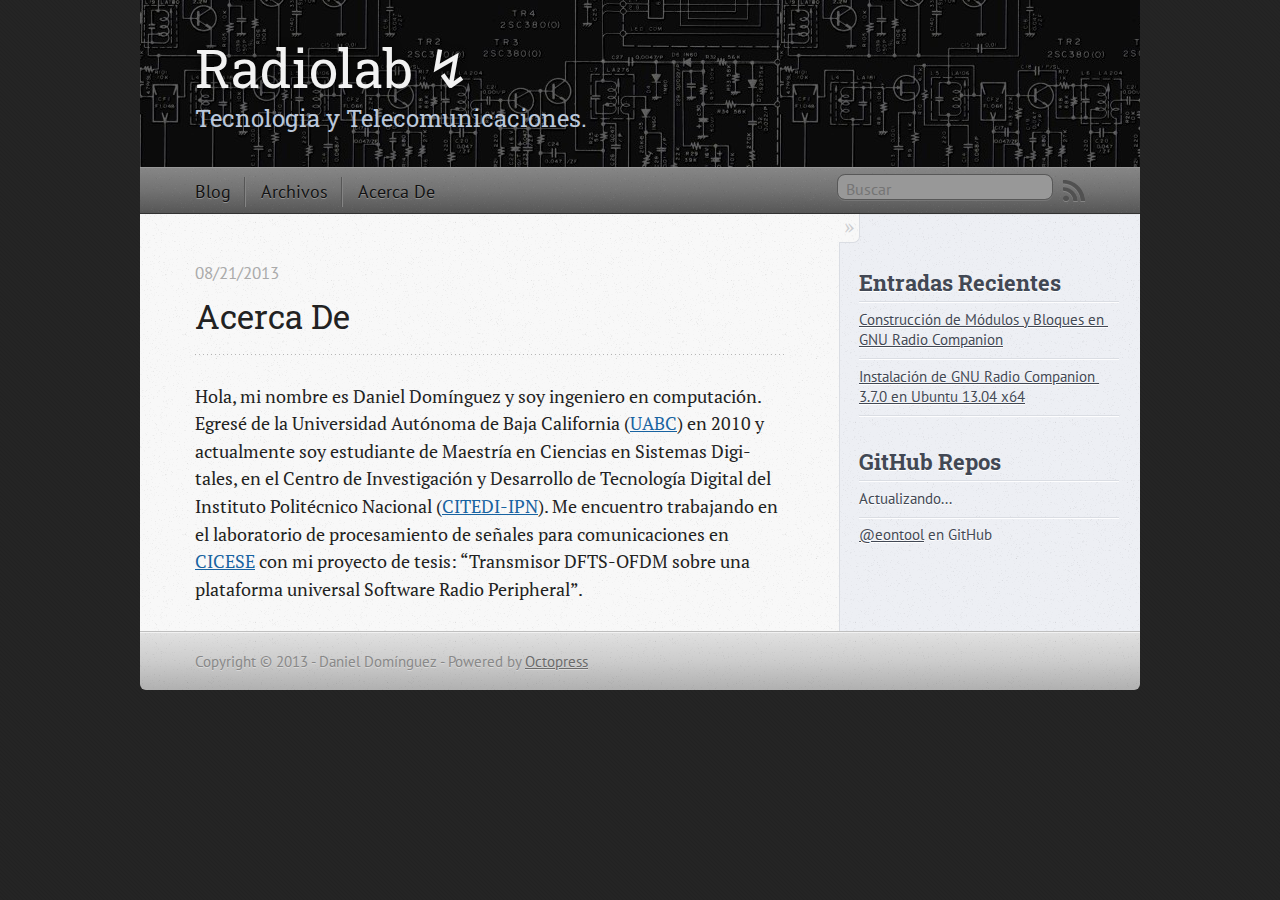
==== commit 40690db2: "Site updated at 2013-08-26 17:02:18 UTC" ====
--- a/acerca-de/index.html
+++ b/acerca-de/index.html
@@ -120,14 +120,7 @@
 
 <aside class="sidebar">
   
-    
-<section style="text-align:center; margin-top:20px;">
-	<span>
-		<img src="http://www.gravatar.com/avatar/236f0abc059f76b3054b16ef0af32bd4?s=150" alt="Gravatar of Daniel Domínguez " title="Gravatar of Daniel Domínguez" />
-	</span>
-</section>
-
-<section>
+    <section>
   <h1>Entradas Recientes</h1>
   <ul id="recent_posts">
     
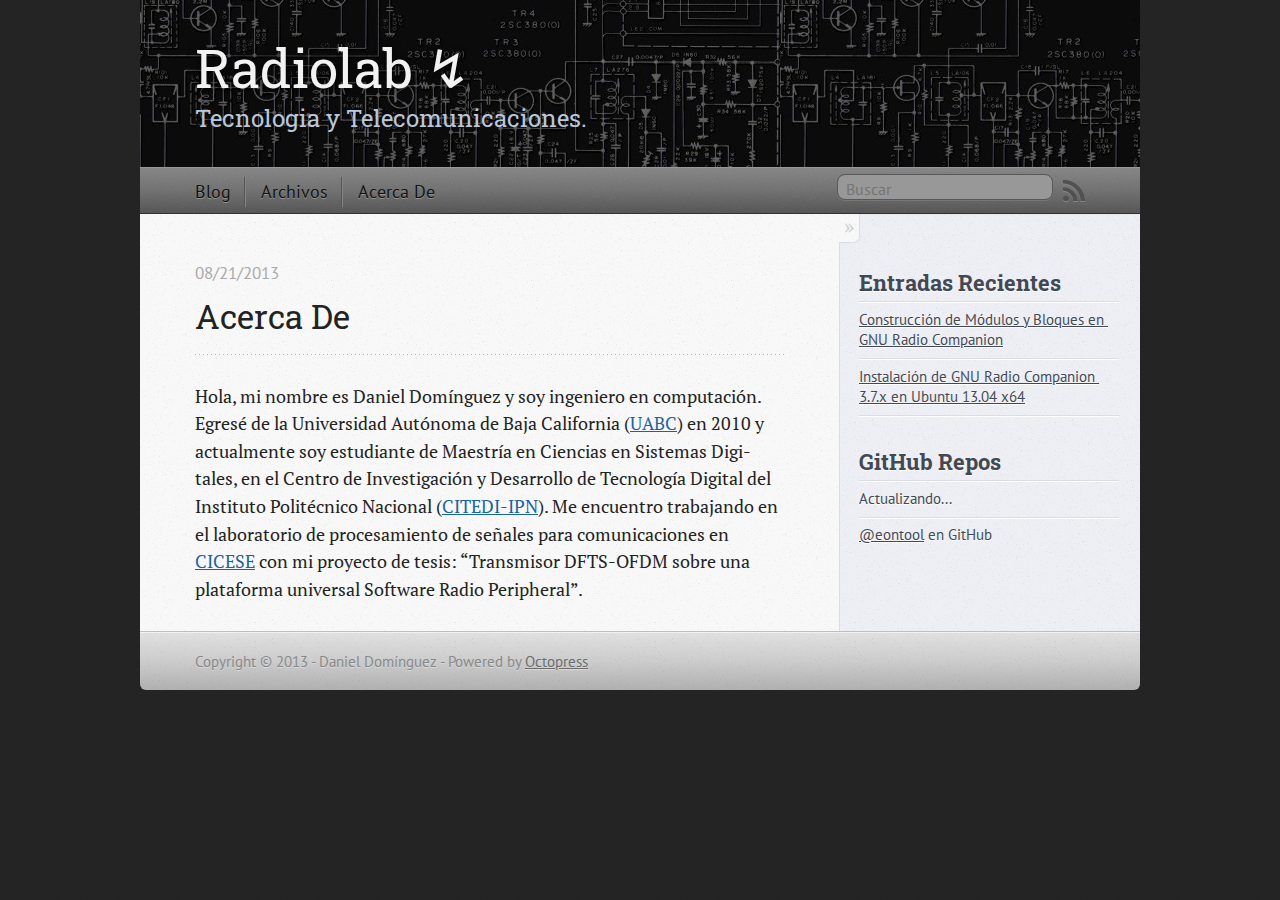
==== commit c419664f: "Site updated at 2013-09-02 22:43:28 UTC" ====
--- a/acerca-de/index.html
+++ b/acerca-de/index.html
@@ -129,7 +129,7 @@
       </li>
     
       <li class="post">
-        <a href="/blog/2013/04/30/instalacion-gnuradio-companion-en-ubuntu/">Instalación de GNU Radio Companion 3.7.0 en Ubuntu 13.04 x64</a>
+        <a href="/blog/2013/04/30/instalacion-gnuradio-companion-en-ubuntu/">Instalación de GNU Radio Companion 3.7.x en Ubuntu 13.04 x64</a>
       </li>
     
   </ul>
